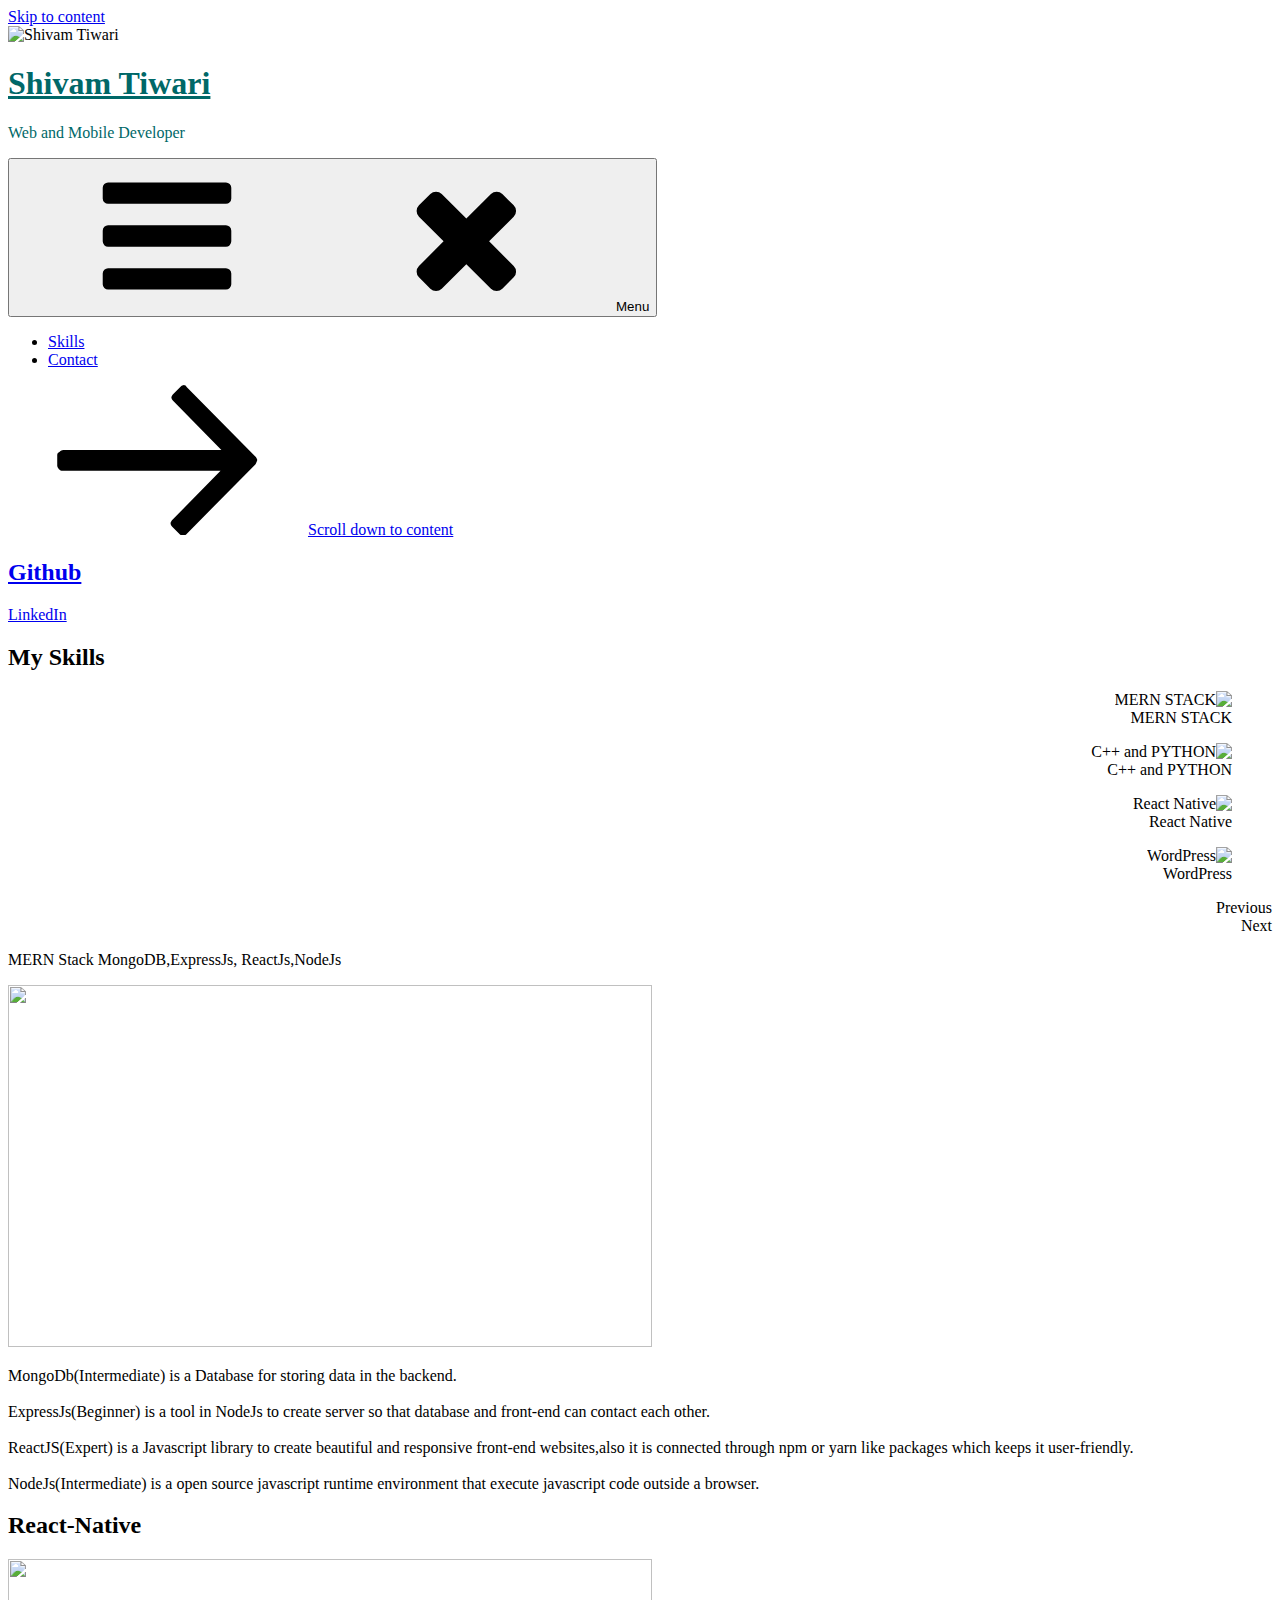
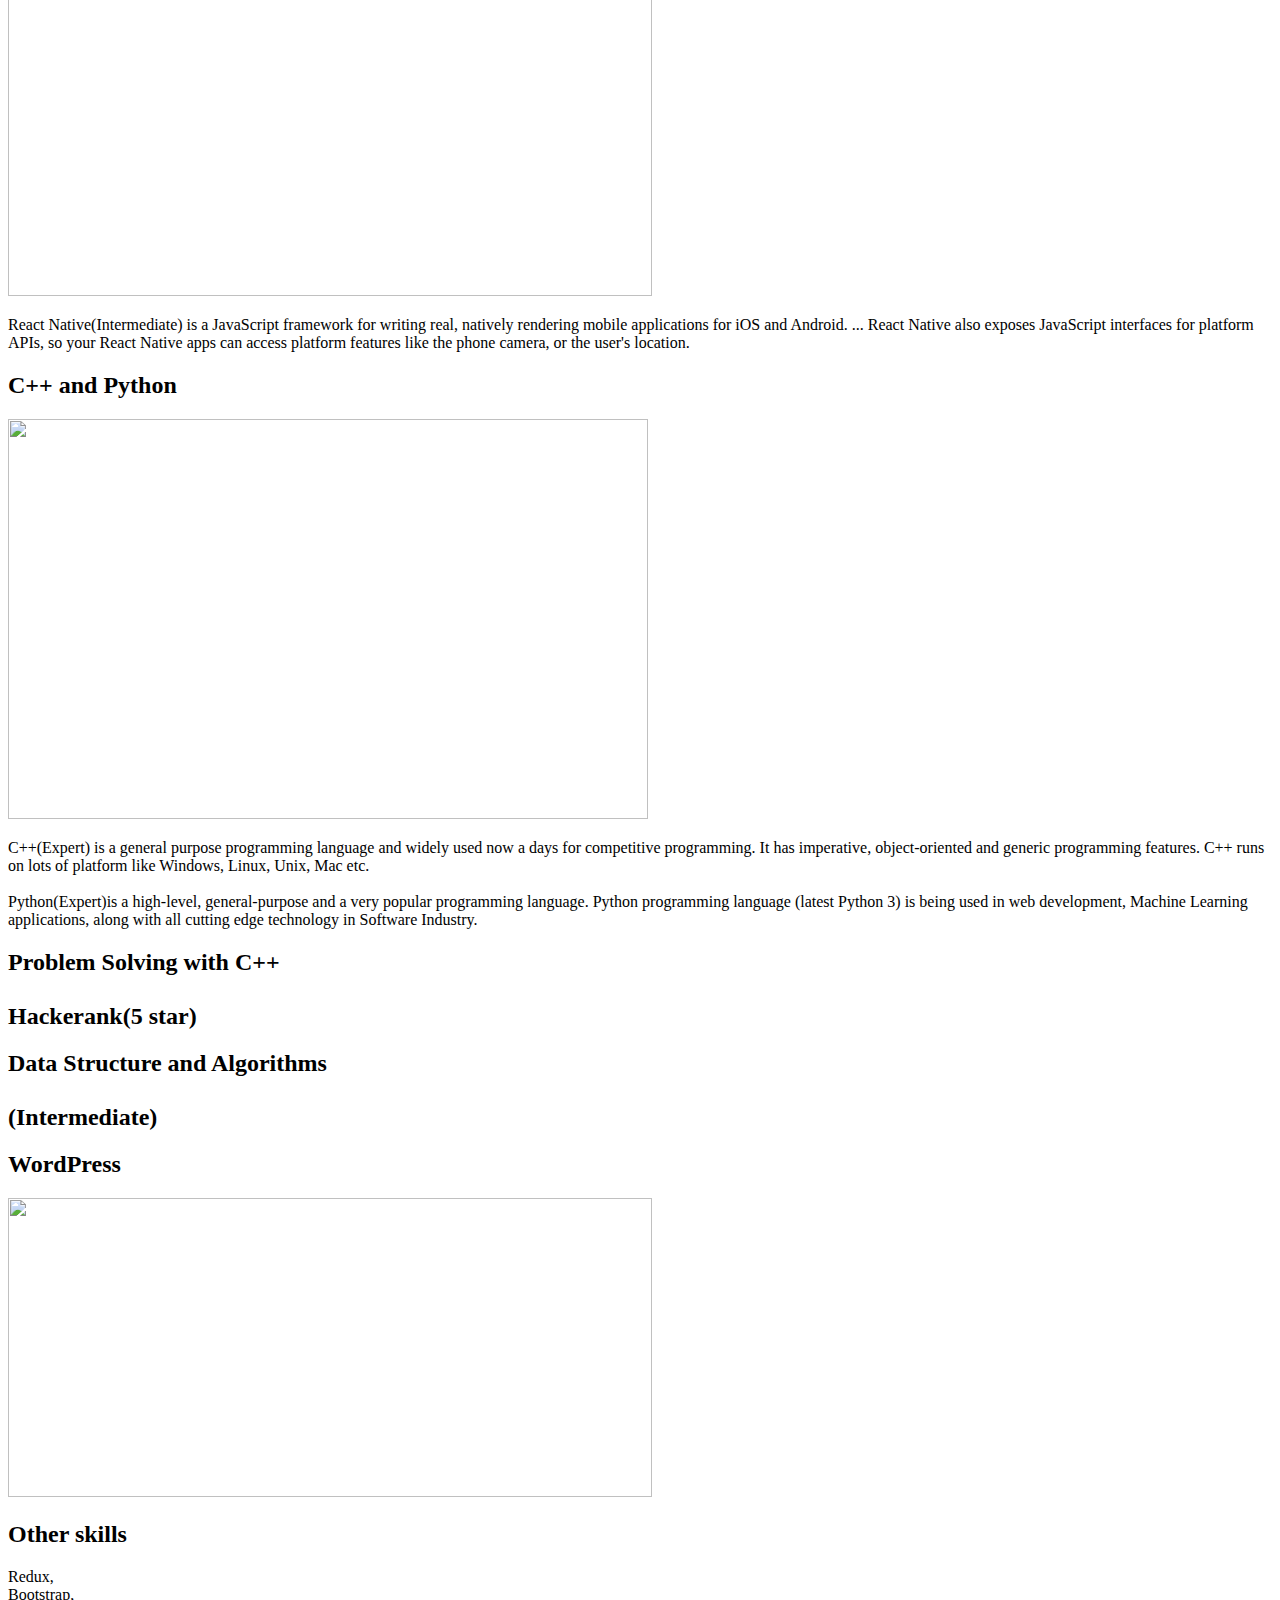
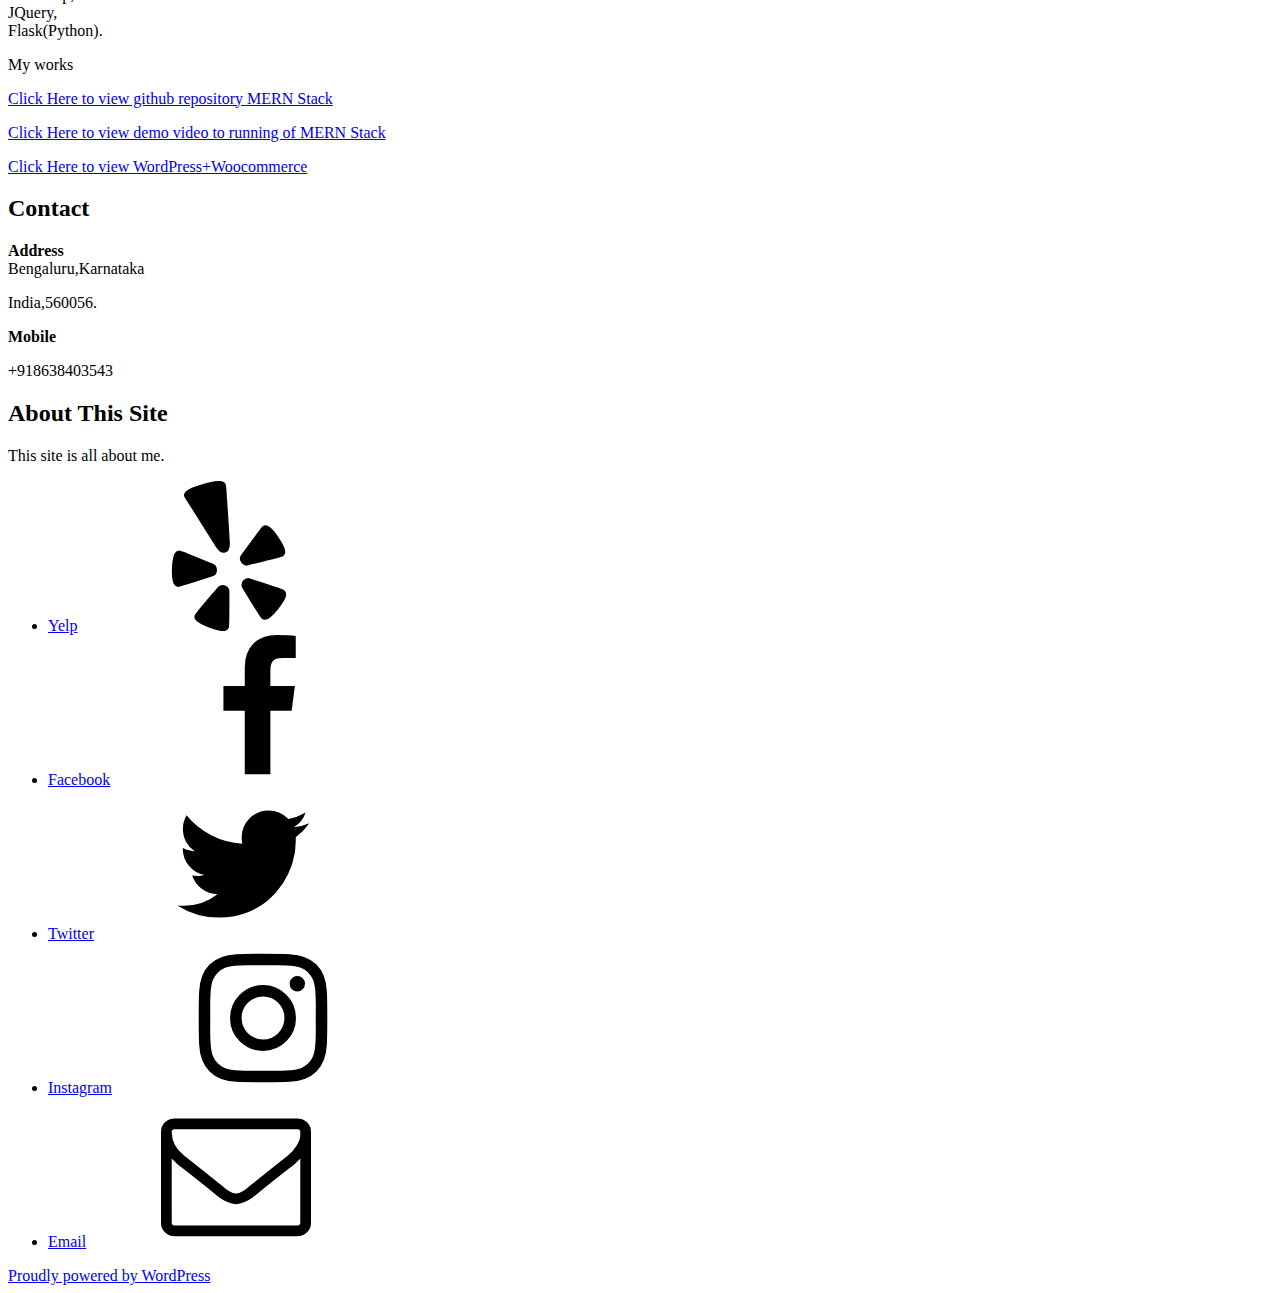
==== index.html @ 7e7c9938 "intial" ====
<!DOCTYPE html>
<html lang="en-US" class="no-js no-svg">
<head>
<meta charset="UTF-8">
<meta name="viewport" content="width=device-width, initial-scale=1">
<link rel="profile" href="http://gmpg.org/xfn/11">

<script>(function(html){html.className = html.className.replace(/\bno-js\b/,'js')})(document.documentElement);</script>
<title>Shivam Tiwari &#8211; Web and Mobile Developer</title>
<link rel='dns-prefetch' href='//fonts.googleapis.com' />
<link rel='dns-prefetch' href='//s.w.org' />
<link href='https://fonts.gstatic.com' crossorigin rel='preconnect' />
<link rel="alternate" type="application/rss+xml" title="Shivam Tiwari &raquo; Feed" href="http://localhost/portfolio/index.php/feed/" />
<link rel="alternate" type="application/rss+xml" title="Shivam Tiwari &raquo; Comments Feed" href="http://localhost/portfolio/index.php/comments/feed/" />
		<script>
			window._wpemojiSettings = {"baseUrl":"https:\/\/s.w.org\/images\/core\/emoji\/12.0.0-1\/72x72\/","ext":".png","svgUrl":"https:\/\/s.w.org\/images\/core\/emoji\/12.0.0-1\/svg\/","svgExt":".svg","source":{"concatemoji":"http:\/\/localhost\/portfolio\/wp-includes\/js\/wp-emoji-release.min.js?ver=5.4.2"}};
			/*! This file is auto-generated */
			!function(e,a,t){var r,n,o,i,p=a.createElement("canvas"),s=p.getContext&&p.getContext("2d");function c(e,t){var a=String.fromCharCode;s.clearRect(0,0,p.width,p.height),s.fillText(a.apply(this,e),0,0);var r=p.toDataURL();return s.clearRect(0,0,p.width,p.height),s.fillText(a.apply(this,t),0,0),r===p.toDataURL()}function l(e){if(!s||!s.fillText)return!1;switch(s.textBaseline="top",s.font="600 32px Arial",e){case"flag":return!c([127987,65039,8205,9895,65039],[127987,65039,8203,9895,65039])&&(!c([55356,56826,55356,56819],[55356,56826,8203,55356,56819])&&!c([55356,57332,56128,56423,56128,56418,56128,56421,56128,56430,56128,56423,56128,56447],[55356,57332,8203,56128,56423,8203,56128,56418,8203,56128,56421,8203,56128,56430,8203,56128,56423,8203,56128,56447]));case"emoji":return!c([55357,56424,55356,57342,8205,55358,56605,8205,55357,56424,55356,57340],[55357,56424,55356,57342,8203,55358,56605,8203,55357,56424,55356,57340])}return!1}function d(e){var t=a.createElement("script");t.src=e,t.defer=t.type="text/javascript",a.getElementsByTagName("head")[0].appendChild(t)}for(i=Array("flag","emoji"),t.supports={everything:!0,everythingExceptFlag:!0},o=0;o<i.length;o++)t.supports[i[o]]=l(i[o]),t.supports.everything=t.supports.everything&&t.supports[i[o]],"flag"!==i[o]&&(t.supports.everythingExceptFlag=t.supports.everythingExceptFlag&&t.supports[i[o]]);t.supports.everythingExceptFlag=t.supports.everythingExceptFlag&&!t.supports.flag,t.DOMReady=!1,t.readyCallback=function(){t.DOMReady=!0},t.supports.everything||(n=function(){t.readyCallback()},a.addEventListener?(a.addEventListener("DOMContentLoaded",n,!1),e.addEventListener("load",n,!1)):(e.attachEvent("onload",n),a.attachEvent("onreadystatechange",function(){"complete"===a.readyState&&t.readyCallback()})),(r=t.source||{}).concatemoji?d(r.concatemoji):r.wpemoji&&r.twemoji&&(d(r.twemoji),d(r.wpemoji)))}(window,document,window._wpemojiSettings);
		</script>
		<style>
img.wp-smiley,
img.emoji {
	display: inline !important;
	border: none !important;
	box-shadow: none !important;
	height: 1em !important;
	width: 1em !important;
	margin: 0 .07em !important;
	vertical-align: -0.1em !important;
	background: none !important;
	padding: 0 !important;
}
</style>
	<link rel='stylesheet' id='wp-block-library-css'  href='http://localhost/portfolio/wp-includes/css/dist/block-library/style.min.css?ver=5.4.2' media='all' />
<link rel='stylesheet' id='wp-block-library-theme-css'  href='http://localhost/portfolio/wp-includes/css/dist/block-library/theme.min.css?ver=5.4.2' media='all' />
<link rel='stylesheet' id='twentyseventeen-fonts-css'  href='https://fonts.googleapis.com/css?family=Libre+Franklin%3A300%2C300i%2C400%2C400i%2C600%2C600i%2C800%2C800i&#038;subset=latin%2Clatin-ext&#038;display=fallback' media='all' />
<link rel='stylesheet' id='twentyseventeen-style-css'  href='http://localhost/portfolio/wp-content/themes/twentyseventeen/style.css?ver=20190507' media='all' />
<link rel='stylesheet' id='twentyseventeen-block-style-css'  href='http://localhost/portfolio/wp-content/themes/twentyseventeen/assets/css/blocks.css?ver=20190105' media='all' />
<link rel='stylesheet' id='twentyseventeen-colors-dark-css'  href='http://localhost/portfolio/wp-content/themes/twentyseventeen/assets/css/colors-dark.css?ver=20190408' media='all' />
<!--[if lt IE 9]>
<link rel='stylesheet' id='twentyseventeen-ie8-css'  href='http://localhost/portfolio/wp-content/themes/twentyseventeen/assets/css/ie8.css?ver=20161202' media='all' />
<![endif]-->
<link rel='stylesheet' id='elementor-icons-css'  href='http://localhost/portfolio/wp-content/plugins/elementor/assets/lib/eicons/css/elementor-icons.min.css?ver=5.7.0' media='all' />
<link rel='stylesheet' id='elementor-animations-css'  href='http://localhost/portfolio/wp-content/plugins/elementor/assets/lib/animations/animations.min.css?ver=2.9.14' media='all' />
<link rel='stylesheet' id='elementor-frontend-css'  href='http://localhost/portfolio/wp-content/plugins/elementor/assets/css/frontend.min.css?ver=2.9.14' media='all' />
<link rel='stylesheet' id='elementor-global-css'  href='http://localhost/portfolio/wp-content/uploads/elementor/css/global.css?ver=1598181920' media='all' />
<link rel='stylesheet' id='elementor-post-42-css'  href='http://localhost/portfolio/wp-content/uploads/elementor/css/post-42.css?ver=1598190165' media='all' />
<link rel='stylesheet' id='google-fonts-1-css'  href='https://fonts.googleapis.com/css?family=Roboto%3A100%2C100italic%2C200%2C200italic%2C300%2C300italic%2C400%2C400italic%2C500%2C500italic%2C600%2C600italic%2C700%2C700italic%2C800%2C800italic%2C900%2C900italic%7CRoboto+Slab%3A100%2C100italic%2C200%2C200italic%2C300%2C300italic%2C400%2C400italic%2C500%2C500italic%2C600%2C600italic%2C700%2C700italic%2C800%2C800italic%2C900%2C900italic%7CRoboto+Condensed%3A100%2C100italic%2C200%2C200italic%2C300%2C300italic%2C400%2C400italic%2C500%2C500italic%2C600%2C600italic%2C700%2C700italic%2C800%2C800italic%2C900%2C900italic&#038;ver=5.4.2' media='all' />
<link rel='stylesheet' id='elementor-icons-shared-0-css'  href='http://localhost/portfolio/wp-content/plugins/elementor/assets/lib/font-awesome/css/fontawesome.min.css?ver=5.12.0' media='all' />
<link rel='stylesheet' id='elementor-icons-fa-brands-css'  href='http://localhost/portfolio/wp-content/plugins/elementor/assets/lib/font-awesome/css/brands.min.css?ver=5.12.0' media='all' />
<link rel='stylesheet' id='elementor-icons-fa-solid-css'  href='http://localhost/portfolio/wp-content/plugins/elementor/assets/lib/font-awesome/css/solid.min.css?ver=5.12.0' media='all' />
<!--[if lt IE 9]>
<script src='http://localhost/portfolio/wp-content/themes/twentyseventeen/assets/js/html5.js?ver=20161020'></script>
<![endif]-->
<script src='http://localhost/portfolio/wp-includes/js/jquery/jquery.js?ver=1.12.4-wp'></script>
<script src='http://localhost/portfolio/wp-includes/js/jquery/jquery-migrate.min.js?ver=1.4.1'></script>
<link rel='https://api.w.org/' href='http://localhost/portfolio/index.php/wp-json/' />
<link rel="EditURI" type="application/rsd+xml" title="RSD" href="http://localhost/portfolio/xmlrpc.php?rsd" />
<link rel="wlwmanifest" type="application/wlwmanifest+xml" href="http://localhost/portfolio/wp-includes/wlwmanifest.xml" /> 
<meta name="generator" content="WordPress 5.4.2" />
<link rel="canonical" href="http://localhost/portfolio/" />
<link rel='shortlink' href='http://localhost/portfolio/' />
<link rel="alternate" type="application/json+oembed" href="http://localhost/portfolio/index.php/wp-json/oembed/1.0/embed?url=http%3A%2F%2Flocalhost%2Fportfolio%2F" />
<link rel="alternate" type="text/xml+oembed" href="http://localhost/portfolio/index.php/wp-json/oembed/1.0/embed?url=http%3A%2F%2Flocalhost%2Fportfolio%2F&#038;format=xml" />
		<style id="twentyseventeen-custom-header-styles" type="text/css">
				.site-title a,
		.colors-dark .site-title a,
		.colors-custom .site-title a,
		body.has-header-image .site-title a,
		body.has-header-video .site-title a,
		body.has-header-image.colors-dark .site-title a,
		body.has-header-video.colors-dark .site-title a,
		body.has-header-image.colors-custom .site-title a,
		body.has-header-video.colors-custom .site-title a,
		.site-description,
		.colors-dark .site-description,
		.colors-custom .site-description,
		body.has-header-image .site-description,
		body.has-header-video .site-description,
		body.has-header-image.colors-dark .site-description,
		body.has-header-video.colors-dark .site-description,
		body.has-header-image.colors-custom .site-description,
		body.has-header-video.colors-custom .site-description {
			color: #006868;
		}
		</style>
		</head>

<body class="home page-template page-template-elementor_header_footer page page-id-42 wp-embed-responsive twentyseventeen-front-page has-header-image page-one-column colors-dark elementor-default elementor-template-full-width elementor-kit-40 elementor-page elementor-page-42">
<div id="page" class="site">
	<a class="skip-link screen-reader-text" href="#content">Skip to content</a>

	<header id="masthead" class="site-header" role="banner">

		<div class="custom-header">

		<div class="custom-header-media">
			<div id="wp-custom-header" class="wp-custom-header"><img src="http://localhost/portfolio/wp-content/uploads/2020/08/cropped-IMG_20200223_072536-scaled-1.jpg" width="2000" height="974" alt="Shivam Tiwari" srcset="http://localhost/portfolio/wp-content/uploads/2020/08/cropped-IMG_20200223_072536-scaled-1.jpg 2000w, http://localhost/portfolio/wp-content/uploads/2020/08/cropped-IMG_20200223_072536-scaled-1-300x146.jpg 300w, http://localhost/portfolio/wp-content/uploads/2020/08/cropped-IMG_20200223_072536-scaled-1-1024x499.jpg 1024w, http://localhost/portfolio/wp-content/uploads/2020/08/cropped-IMG_20200223_072536-scaled-1-768x374.jpg 768w, http://localhost/portfolio/wp-content/uploads/2020/08/cropped-IMG_20200223_072536-scaled-1-1536x748.jpg 1536w" sizes="100vw" /></div>		</div>

	<div class="site-branding">
	<div class="wrap">

		
		<div class="site-branding-text">
							<h1 class="site-title"><a href="http://localhost/portfolio/" rel="home">Shivam Tiwari</a></h1>
			
							<p class="site-description">Web and Mobile Developer</p>
					</div><!-- .site-branding-text -->

		
	</div><!-- .wrap -->
</div><!-- .site-branding -->

</div><!-- .custom-header -->

					<div class="navigation-top">
				<div class="wrap">
					<nav id="site-navigation" class="main-navigation" role="navigation" aria-label="Top Menu">
	<button class="menu-toggle" aria-controls="top-menu" aria-expanded="false">
		<svg class="icon icon-bars" aria-hidden="true" role="img"> <use href="#icon-bars" xlink:href="#icon-bars"></use> </svg><svg class="icon icon-close" aria-hidden="true" role="img"> <use href="#icon-close" xlink:href="#icon-close"></use> </svg>Menu	</button>

	<div class="menu-top-menu-container"><ul id="top-menu" class="menu"><li id="menu-item-66" class="menu-item menu-item-type-post_type menu-item-object-page menu-item-home current-menu-item page_item page-item-42 current_page_item menu-item-66"><a href="http://localhost/portfolio/" aria-current="page">Skills</a></li>
<li id="menu-item-23" class="menu-item menu-item-type-post_type menu-item-object-page menu-item-23"><a href="http://localhost/portfolio/index.php/contact/">Contact</a></li>
</ul></div>
			<a href="#content" class="menu-scroll-down"><svg class="icon icon-arrow-right" aria-hidden="true" role="img"> <use href="#icon-arrow-right" xlink:href="#icon-arrow-right"></use> </svg><span class="screen-reader-text">Scroll down to content</span></a>
	</nav><!-- #site-navigation -->
				</div><!-- .wrap -->
			</div><!-- .navigation-top -->
		
	</header><!-- #masthead -->

	
	<div class="site-content-contain">
		<div id="content" class="site-content">
		<div data-elementor-type="wp-page" data-elementor-id="42" class="elementor elementor-42" data-elementor-settings="[]">
			<div class="elementor-inner">
				<div class="elementor-section-wrap">
							<section class="elementor-element elementor-element-37246e3 elementor-section-boxed elementor-section-height-default elementor-section-height-default elementor-section elementor-top-section" data-id="37246e3" data-element_type="section">
						<div class="elementor-container elementor-column-gap-default">
				<div class="elementor-row">
				<div class="elementor-element elementor-element-d58c8ba elementor-column elementor-col-100 elementor-top-column" data-id="d58c8ba" data-element_type="column">
			<div class="elementor-column-wrap  elementor-element-populated">
					<div class="elementor-widget-wrap">
				<div class="elementor-element elementor-element-aa52dfe elementor-view-default elementor-widget elementor-widget-icon" data-id="aa52dfe" data-element_type="widget" data-widget_type="icon.default">
				<div class="elementor-widget-container">
					<div class="elementor-icon-wrapper">
			<a class="elementor-icon" href="">
			<i aria-hidden="true" class="fab fa-github"></i>			</a>
		</div>
				</div>
				</div>
				<div class="elementor-element elementor-element-aa84a94 elementor-widget elementor-widget-heading" data-id="aa84a94" data-element_type="widget" data-widget_type="heading.default">
				<div class="elementor-widget-container">
			<h2 class="elementor-heading-title elementor-size-default"><a href="https://github.com/tripathi789308" target="_blank">Github</a></h2>		</div>
				</div>
				<div class="elementor-element elementor-element-e8d6d80 elementor-widget elementor-widget-spacer" data-id="e8d6d80" data-element_type="widget" data-widget_type="spacer.default">
				<div class="elementor-widget-container">
					<div class="elementor-spacer">
			<div class="elementor-spacer-inner"></div>
		</div>
				</div>
				</div>
						</div>
			</div>
		</div>
						</div>
			</div>
		</section>
				<section class="elementor-element elementor-element-5d1a095 elementor-section-boxed elementor-section-height-default elementor-section-height-default elementor-section elementor-top-section" data-id="5d1a095" data-element_type="section">
						<div class="elementor-container elementor-column-gap-default">
				<div class="elementor-row">
				<div class="elementor-element elementor-element-30c8275 elementor-column elementor-col-100 elementor-top-column" data-id="30c8275" data-element_type="column">
			<div class="elementor-column-wrap  elementor-element-populated">
					<div class="elementor-widget-wrap">
				<div class="elementor-element elementor-element-e1696a1 elementor-view-default elementor-widget elementor-widget-icon" data-id="e1696a1" data-element_type="widget" data-widget_type="icon.default">
				<div class="elementor-widget-container">
					<div class="elementor-icon-wrapper">
			<a class="elementor-icon" href="https://www.linkedin.com/in/shivam-tiwari-761b4617b/">
			<i aria-hidden="true" class="fab fa-linkedin"></i>			</a>
		</div>
				</div>
				</div>
				<div class="elementor-element elementor-element-3506767 elementor-widget elementor-widget-heading" data-id="3506767" data-element_type="widget" data-widget_type="heading.default">
				<div class="elementor-widget-container">
			<p class="elementor-heading-title elementor-size-default"><a href="https://www.linkedin.com/in/shivam-tiwari-761b4617b/" target="_blank">LinkedIn</a></p>		</div>
				</div>
						</div>
			</div>
		</div>
						</div>
			</div>
		</section>
				<section class="elementor-element elementor-element-351caf5 elementor-section-boxed elementor-section-height-default elementor-section-height-default elementor-section elementor-top-section" data-id="351caf5" data-element_type="section">
						<div class="elementor-container elementor-column-gap-default">
				<div class="elementor-row">
				<div class="elementor-element elementor-element-09bfb35 elementor-column elementor-col-100 elementor-top-column" data-id="09bfb35" data-element_type="column">
			<div class="elementor-column-wrap  elementor-element-populated">
					<div class="elementor-widget-wrap">
				<div class="elementor-element elementor-element-55aa2cd elementor-widget elementor-widget-heading" data-id="55aa2cd" data-element_type="widget" data-widget_type="heading.default">
				<div class="elementor-widget-container">
			<h2 class="elementor-heading-title elementor-size-default">My Skills</h2>		</div>
				</div>
						</div>
			</div>
		</div>
						</div>
			</div>
		</section>
				<section class="elementor-element elementor-element-d1a807d elementor-section-boxed elementor-section-height-default elementor-section-height-default elementor-section elementor-top-section" data-id="d1a807d" data-element_type="section">
						<div class="elementor-container elementor-column-gap-default">
				<div class="elementor-row">
				<div class="elementor-element elementor-element-45fc9a5 elementor-column elementor-col-100 elementor-top-column" data-id="45fc9a5" data-element_type="column">
			<div class="elementor-column-wrap  elementor-element-populated">
					<div class="elementor-widget-wrap">
				<div class="elementor-element elementor-element-e7325ee elementor-arrows-position-inside elementor-widget elementor-widget-image-carousel" data-id="e7325ee" data-element_type="widget" data-settings="{&quot;slides_to_show&quot;:&quot;1&quot;,&quot;autoplay_speed&quot;:3000,&quot;direction&quot;:&quot;rtl&quot;,&quot;navigation&quot;:&quot;arrows&quot;,&quot;pause_on_hover&quot;:&quot;no&quot;,&quot;pause_on_interaction&quot;:&quot;no&quot;,&quot;autoplay&quot;:&quot;yes&quot;,&quot;infinite&quot;:&quot;yes&quot;,&quot;effect&quot;:&quot;slide&quot;,&quot;speed&quot;:500}" data-widget_type="image-carousel.default">
				<div class="elementor-widget-container">
					<div class="elementor-image-carousel-wrapper swiper-container" dir="rtl">
			<div class="elementor-image-carousel swiper-wrapper swiper-image-stretch">
				<div class="swiper-slide"><figure class="swiper-slide-inner"><img class="swiper-slide-image" src="http://localhost/portfolio/wp-content/uploads/2020/08/0_QrGJeWvArCjF2BuV-1024x576.jpg" alt="MERN STACK" /><figcaption class="elementor-image-carousel-caption">MERN STACK</figcaption></figure></div><div class="swiper-slide"><figure class="swiper-slide-inner"><img class="swiper-slide-image" src="http://localhost/portfolio/wp-content/uploads/2020/08/c.png" alt="C++ and PYTHON" /><figcaption class="elementor-image-carousel-caption">C++ and PYTHON</figcaption></figure></div><div class="swiper-slide"><figure class="swiper-slide-inner"><img class="swiper-slide-image" src="http://localhost/portfolio/wp-content/uploads/2020/08/c8150d863e584ed42ccfbdc3f3f1aa3a.jpg" alt="React Native" /><figcaption class="elementor-image-carousel-caption">React Native</figcaption></figure></div><div class="swiper-slide"><figure class="swiper-slide-inner"><img class="swiper-slide-image" src="http://localhost/portfolio/wp-content/uploads/2020/08/woo-1024x475.png" alt="WordPress" /><figcaption class="elementor-image-carousel-caption">WordPress</figcaption></figure></div>			</div>
																<div class="elementor-swiper-button elementor-swiper-button-prev">
						<i class="eicon-chevron-left" aria-hidden="true"></i>
						<span class="elementor-screen-only">Previous</span>
					</div>
					<div class="elementor-swiper-button elementor-swiper-button-next">
						<i class="eicon-chevron-right" aria-hidden="true"></i>
						<span class="elementor-screen-only">Next</span>
					</div>
									</div>
				</div>
				</div>
				<div class="elementor-element elementor-element-73ed254 elementor-widget elementor-widget-spacer" data-id="73ed254" data-element_type="widget" data-widget_type="spacer.default">
				<div class="elementor-widget-container">
					<div class="elementor-spacer">
			<div class="elementor-spacer-inner"></div>
		</div>
				</div>
				</div>
						</div>
			</div>
		</div>
						</div>
			</div>
		</section>
				<section class="elementor-element elementor-element-0f83b65 elementor-section-content-space-evenly elementor-section-boxed elementor-section-height-default elementor-section-height-default elementor-section elementor-top-section" data-id="0f83b65" data-element_type="section">
						<div class="elementor-container elementor-column-gap-wide">
				<div class="elementor-row">
				<div class="elementor-element elementor-element-1d98e58 elementor-column elementor-col-33 elementor-top-column" data-id="1d98e58" data-element_type="column">
			<div class="elementor-column-wrap  elementor-element-populated">
					<div class="elementor-widget-wrap">
				<div class="elementor-element elementor-element-923b575 elementor-widget elementor-widget-heading" data-id="923b575" data-element_type="widget" data-widget_type="heading.default">
				<div class="elementor-widget-container">
			<p class="elementor-heading-title elementor-size-large">MERN Stack
MongoDB,ExpressJs,
ReactJs,NodeJs
</p>		</div>
				</div>
				<div class="elementor-element elementor-element-aa9d72d elementor-widget elementor-widget-spacer" data-id="aa9d72d" data-element_type="widget" data-widget_type="spacer.default">
				<div class="elementor-widget-container">
					<div class="elementor-spacer">
			<div class="elementor-spacer-inner"></div>
		</div>
				</div>
				</div>
				<div class="elementor-element elementor-element-2ca917c elementor-widget elementor-widget-image" data-id="2ca917c" data-element_type="widget" data-widget_type="image.default">
				<div class="elementor-widget-container">
					<div class="elementor-image">
										<img width="644" height="362" src="http://localhost/portfolio/wp-content/uploads/2020/08/0_QrGJeWvArCjF2BuV-1024x576.jpg" class="attachment-large size-large" alt="" srcset="http://localhost/portfolio/wp-content/uploads/2020/08/0_QrGJeWvArCjF2BuV-1024x576.jpg 1024w, http://localhost/portfolio/wp-content/uploads/2020/08/0_QrGJeWvArCjF2BuV-300x169.jpg 300w, http://localhost/portfolio/wp-content/uploads/2020/08/0_QrGJeWvArCjF2BuV-768x432.jpg 768w, http://localhost/portfolio/wp-content/uploads/2020/08/0_QrGJeWvArCjF2BuV-1536x864.jpg 1536w, http://localhost/portfolio/wp-content/uploads/2020/08/0_QrGJeWvArCjF2BuV.jpg 1920w" sizes="100vw" />											</div>
				</div>
				</div>
				<div class="elementor-element elementor-element-a5a737a elementor-widget elementor-widget-spacer" data-id="a5a737a" data-element_type="widget" data-widget_type="spacer.default">
				<div class="elementor-widget-container">
					<div class="elementor-spacer">
			<div class="elementor-spacer-inner"></div>
		</div>
				</div>
				</div>
				<section class="elementor-element elementor-element-794cc8b elementor-section-boxed elementor-section-height-default elementor-section-height-default elementor-section elementor-inner-section" data-id="794cc8b" data-element_type="section">
						<div class="elementor-container elementor-column-gap-default">
				<div class="elementor-row">
				<div class="elementor-element elementor-element-89638cb elementor-column elementor-col-100 elementor-inner-column" data-id="89638cb" data-element_type="column">
			<div class="elementor-column-wrap  elementor-element-populated">
					<div class="elementor-widget-wrap">
				<div class="elementor-element elementor-element-a05b023 elementor-widget elementor-widget-heading" data-id="a05b023" data-element_type="widget" data-widget_type="heading.default">
				<div class="elementor-widget-container">
			<p class="elementor-heading-title elementor-size-default">MongoDb(Intermediate) is a Database for storing data in the backend.<br><br>
ExpressJs(Beginner) is a tool in NodeJs to create server so that database and front-end can contact each other.<br><br>
ReactJS(Expert) is a Javascript library to create beautiful and responsive front-end websites,also it is connected through npm or yarn like packages which keeps it user-friendly.<br><br>NodeJs(Intermediate) is a open source javascript runtime environment that execute javascript code outside a browser.</p>		</div>
				</div>
						</div>
			</div>
		</div>
						</div>
			</div>
		</section>
						</div>
			</div>
		</div>
				<div class="elementor-element elementor-element-d165558 elementor-column elementor-col-33 elementor-top-column" data-id="d165558" data-element_type="column">
			<div class="elementor-column-wrap  elementor-element-populated">
					<div class="elementor-widget-wrap">
				<div class="elementor-element elementor-element-d489a64 elementor-widget elementor-widget-heading" data-id="d489a64" data-element_type="widget" data-widget_type="heading.default">
				<div class="elementor-widget-container">
			<h2 class="elementor-heading-title elementor-size-default">React-Native</h2>		</div>
				</div>
				<div class="elementor-element elementor-element-db2ffba elementor-widget elementor-widget-spacer" data-id="db2ffba" data-element_type="widget" data-widget_type="spacer.default">
				<div class="elementor-widget-container">
					<div class="elementor-spacer">
			<div class="elementor-spacer-inner"></div>
		</div>
				</div>
				</div>
				<div class="elementor-element elementor-element-d254fb7 elementor-widget elementor-widget-image" data-id="d254fb7" data-element_type="widget" data-widget_type="image.default">
				<div class="elementor-widget-container">
					<div class="elementor-image">
										<img width="644" height="337" src="http://localhost/portfolio/wp-content/uploads/2020/08/c8150d863e584ed42ccfbdc3f3f1aa3a.jpg" class="attachment-large size-large" alt="" srcset="http://localhost/portfolio/wp-content/uploads/2020/08/c8150d863e584ed42ccfbdc3f3f1aa3a.jpg 913w, http://localhost/portfolio/wp-content/uploads/2020/08/c8150d863e584ed42ccfbdc3f3f1aa3a-300x157.jpg 300w, http://localhost/portfolio/wp-content/uploads/2020/08/c8150d863e584ed42ccfbdc3f3f1aa3a-768x402.jpg 768w" sizes="100vw" />											</div>
				</div>
				</div>
				<div class="elementor-element elementor-element-a042d95 elementor-widget elementor-widget-spacer" data-id="a042d95" data-element_type="widget" data-widget_type="spacer.default">
				<div class="elementor-widget-container">
					<div class="elementor-spacer">
			<div class="elementor-spacer-inner"></div>
		</div>
				</div>
				</div>
				<div class="elementor-element elementor-element-dce061b elementor-widget elementor-widget-heading" data-id="dce061b" data-element_type="widget" data-widget_type="heading.default">
				<div class="elementor-widget-container">
			<p class="elementor-heading-title elementor-size-default">React Native(Intermediate) is a JavaScript framework for writing real, natively rendering mobile applications for iOS and Android. ... React Native also exposes JavaScript interfaces for platform APIs, so your React Native apps can access platform features like the phone camera, or the user's location.</p>		</div>
				</div>
						</div>
			</div>
		</div>
				<div class="elementor-element elementor-element-ea84304 elementor-column elementor-col-33 elementor-top-column" data-id="ea84304" data-element_type="column">
			<div class="elementor-column-wrap  elementor-element-populated">
					<div class="elementor-widget-wrap">
				<div class="elementor-element elementor-element-5860ba3 elementor-widget elementor-widget-heading" data-id="5860ba3" data-element_type="widget" data-widget_type="heading.default">
				<div class="elementor-widget-container">
			<h2 class="elementor-heading-title elementor-size-default">C++ and Python</h2>		</div>
				</div>
				<div class="elementor-element elementor-element-a648407 elementor-widget elementor-widget-spacer" data-id="a648407" data-element_type="widget" data-widget_type="spacer.default">
				<div class="elementor-widget-container">
					<div class="elementor-spacer">
			<div class="elementor-spacer-inner"></div>
		</div>
				</div>
				</div>
				<div class="elementor-element elementor-element-875b92f elementor-widget elementor-widget-image" data-id="875b92f" data-element_type="widget" data-widget_type="image.default">
				<div class="elementor-widget-container">
					<div class="elementor-image">
										<img width="640" height="400" src="http://localhost/portfolio/wp-content/uploads/2020/08/c.png" class="attachment-large size-large" alt="" srcset="http://localhost/portfolio/wp-content/uploads/2020/08/c.png 640w, http://localhost/portfolio/wp-content/uploads/2020/08/c-300x188.png 300w" sizes="100vw" />											</div>
				</div>
				</div>
				<div class="elementor-element elementor-element-f6a40a2 elementor-widget elementor-widget-spacer" data-id="f6a40a2" data-element_type="widget" data-widget_type="spacer.default">
				<div class="elementor-widget-container">
					<div class="elementor-spacer">
			<div class="elementor-spacer-inner"></div>
		</div>
				</div>
				</div>
				<div class="elementor-element elementor-element-242df96 elementor-widget elementor-widget-heading" data-id="242df96" data-element_type="widget" data-widget_type="heading.default">
				<div class="elementor-widget-container">
			<p class="elementor-heading-title elementor-size-default">C++(Expert) is a general purpose programming language and widely used now a days for competitive programming. It has imperative, object-oriented and generic programming features. C++ runs on lots of platform like Windows, Linux, Unix, Mac etc.
<br></br>
Python(Expert)is a high-level, general-purpose and a very popular programming language. Python programming language (latest Python 3) is being used in web development, Machine Learning applications, along with all cutting edge technology in Software Industry.</p>		</div>
				</div>
						</div>
			</div>
		</div>
						</div>
			</div>
		</section>
				<section class="elementor-element elementor-element-693d6dc elementor-section-boxed elementor-section-height-default elementor-section-height-default elementor-section elementor-top-section" data-id="693d6dc" data-element_type="section">
						<div class="elementor-container elementor-column-gap-default">
				<div class="elementor-row">
				<div class="elementor-element elementor-element-a5058fe elementor-column elementor-col-100 elementor-top-column" data-id="a5058fe" data-element_type="column">
			<div class="elementor-column-wrap  elementor-element-populated">
					<div class="elementor-widget-wrap">
				<div class="elementor-element elementor-element-7c1c5d6 elementor-widget elementor-widget-spacer" data-id="7c1c5d6" data-element_type="widget" data-widget_type="spacer.default">
				<div class="elementor-widget-container">
					<div class="elementor-spacer">
			<div class="elementor-spacer-inner"></div>
		</div>
				</div>
				</div>
						</div>
			</div>
		</div>
						</div>
			</div>
		</section>
				<section class="elementor-element elementor-element-04fadce elementor-section-boxed elementor-section-height-default elementor-section-height-default elementor-section elementor-top-section" data-id="04fadce" data-element_type="section">
						<div class="elementor-container elementor-column-gap-default">
				<div class="elementor-row">
				<div class="elementor-element elementor-element-f62933a elementor-column elementor-col-50 elementor-top-column" data-id="f62933a" data-element_type="column">
			<div class="elementor-column-wrap  elementor-element-populated">
					<div class="elementor-widget-wrap">
				<div class="elementor-element elementor-element-72243e6 elementor-widget elementor-widget-heading" data-id="72243e6" data-element_type="widget" data-widget_type="heading.default">
				<div class="elementor-widget-container">
			<h2 class="elementor-heading-title elementor-size-default">Problem Solving with C++
<br><br>
Hackerank(5 star)
</h2>		</div>
				</div>
						</div>
			</div>
		</div>
				<div class="elementor-element elementor-element-56eb434 elementor-column elementor-col-50 elementor-top-column" data-id="56eb434" data-element_type="column">
			<div class="elementor-column-wrap  elementor-element-populated">
					<div class="elementor-widget-wrap">
				<div class="elementor-element elementor-element-a63e9c8 elementor-widget elementor-widget-heading" data-id="a63e9c8" data-element_type="widget" data-widget_type="heading.default">
				<div class="elementor-widget-container">
			<h2 class="elementor-heading-title elementor-size-default">Data Structure and Algorithms<br><br>
(Intermediate)</h2>		</div>
				</div>
						</div>
			</div>
		</div>
						</div>
			</div>
		</section>
				<section class="elementor-element elementor-element-4d13c13 elementor-section-boxed elementor-section-height-default elementor-section-height-default elementor-section elementor-top-section" data-id="4d13c13" data-element_type="section">
						<div class="elementor-container elementor-column-gap-default">
				<div class="elementor-row">
				<div class="elementor-element elementor-element-9b3c58e elementor-column elementor-col-100 elementor-top-column" data-id="9b3c58e" data-element_type="column">
			<div class="elementor-column-wrap  elementor-element-populated">
					<div class="elementor-widget-wrap">
				<div class="elementor-element elementor-element-db73381 elementor-widget elementor-widget-spacer" data-id="db73381" data-element_type="widget" data-widget_type="spacer.default">
				<div class="elementor-widget-container">
					<div class="elementor-spacer">
			<div class="elementor-spacer-inner"></div>
		</div>
				</div>
				</div>
						</div>
			</div>
		</div>
						</div>
			</div>
		</section>
				<section class="elementor-element elementor-element-dfaee73 elementor-section-boxed elementor-section-height-default elementor-section-height-default elementor-section elementor-top-section" data-id="dfaee73" data-element_type="section">
						<div class="elementor-container elementor-column-gap-default">
				<div class="elementor-row">
				<div class="elementor-element elementor-element-d02873a elementor-column elementor-col-50 elementor-top-column" data-id="d02873a" data-element_type="column">
			<div class="elementor-column-wrap  elementor-element-populated">
					<div class="elementor-widget-wrap">
				<div class="elementor-element elementor-element-2c033b2 elementor-widget elementor-widget-heading" data-id="2c033b2" data-element_type="widget" data-widget_type="heading.default">
				<div class="elementor-widget-container">
			<h2 class="elementor-heading-title elementor-size-default">WordPress</h2>		</div>
				</div>
				<div class="elementor-element elementor-element-a224c1a elementor-widget elementor-widget-image" data-id="a224c1a" data-element_type="widget" data-widget_type="image.default">
				<div class="elementor-widget-container">
					<div class="elementor-image">
										<img width="644" height="299" src="http://localhost/portfolio/wp-content/uploads/2020/08/woo-1024x475.png" class="attachment-large size-large" alt="" srcset="http://localhost/portfolio/wp-content/uploads/2020/08/woo-1024x475.png 1024w, http://localhost/portfolio/wp-content/uploads/2020/08/woo-300x139.png 300w, http://localhost/portfolio/wp-content/uploads/2020/08/woo-768x357.png 768w, http://localhost/portfolio/wp-content/uploads/2020/08/woo.png 1400w" sizes="100vw" />											</div>
				</div>
				</div>
						</div>
			</div>
		</div>
				<div class="elementor-element elementor-element-28020c4 elementor-column elementor-col-50 elementor-top-column" data-id="28020c4" data-element_type="column">
			<div class="elementor-column-wrap  elementor-element-populated">
					<div class="elementor-widget-wrap">
				<div class="elementor-element elementor-element-c3e6ff4 elementor-widget elementor-widget-heading" data-id="c3e6ff4" data-element_type="widget" data-widget_type="heading.default">
				<div class="elementor-widget-container">
			<h2 class="elementor-heading-title elementor-size-default">Other skills </h2>		</div>
				</div>
				<div class="elementor-element elementor-element-c483825 elementor-widget elementor-widget-spacer" data-id="c483825" data-element_type="widget" data-widget_type="spacer.default">
				<div class="elementor-widget-container">
					<div class="elementor-spacer">
			<div class="elementor-spacer-inner"></div>
		</div>
				</div>
				</div>
				<section class="elementor-element elementor-element-96c8d90 elementor-section-boxed elementor-section-height-default elementor-section-height-default elementor-section elementor-inner-section" data-id="96c8d90" data-element_type="section">
						<div class="elementor-container elementor-column-gap-default">
				<div class="elementor-row">
				<div class="elementor-element elementor-element-4351982 elementor-column elementor-col-100 elementor-inner-column" data-id="4351982" data-element_type="column">
			<div class="elementor-column-wrap  elementor-element-populated">
					<div class="elementor-widget-wrap">
				<div class="elementor-element elementor-element-128e54f elementor-widget elementor-widget-heading" data-id="128e54f" data-element_type="widget" data-widget_type="heading.default">
				<div class="elementor-widget-container">
			<p class="elementor-heading-title elementor-size-default">Redux, <br>
Bootstrap,<br>
JQuery,<br>
Flask(Python).</p>		</div>
				</div>
						</div>
			</div>
		</div>
						</div>
			</div>
		</section>
						</div>
			</div>
		</div>
						</div>
			</div>
		</section>
				<section class="elementor-element elementor-element-e5f02df elementor-section-boxed elementor-section-height-default elementor-section-height-default elementor-section elementor-top-section" data-id="e5f02df" data-element_type="section">
						<div class="elementor-container elementor-column-gap-default">
				<div class="elementor-row">
				<div class="elementor-element elementor-element-bd6eab3 elementor-column elementor-col-100 elementor-top-column" data-id="bd6eab3" data-element_type="column">
			<div class="elementor-column-wrap  elementor-element-populated">
					<div class="elementor-widget-wrap">
				<div class="elementor-element elementor-element-5873800 elementor-widget elementor-widget-heading" data-id="5873800" data-element_type="widget" data-widget_type="heading.default">
				<div class="elementor-widget-container">
			<p class="elementor-heading-title elementor-size-default">My works</p>		</div>
				</div>
						</div>
			</div>
		</div>
						</div>
			</div>
		</section>
				<section class="elementor-element elementor-element-3a2095b elementor-section-boxed elementor-section-height-default elementor-section-height-default elementor-section elementor-top-section" data-id="3a2095b" data-element_type="section">
						<div class="elementor-container elementor-column-gap-default">
				<div class="elementor-row">
				<div class="elementor-element elementor-element-830b6f4 elementor-column elementor-col-50 elementor-top-column" data-id="830b6f4" data-element_type="column">
			<div class="elementor-column-wrap  elementor-element-populated">
					<div class="elementor-widget-wrap">
				<div class="elementor-element elementor-element-b0ba614 elementor-view-default elementor-widget elementor-widget-icon" data-id="b0ba614" data-element_type="widget" data-widget_type="icon.default">
				<div class="elementor-widget-container">
					<div class="elementor-icon-wrapper">
			<div class="elementor-icon">
			<i aria-hidden="true" class="fab fa-github-alt"></i>			</div>
		</div>
				</div>
				</div>
						</div>
			</div>
		</div>
				<div class="elementor-element elementor-element-ff188c8 elementor-column elementor-col-50 elementor-top-column" data-id="ff188c8" data-element_type="column">
			<div class="elementor-column-wrap  elementor-element-populated">
					<div class="elementor-widget-wrap">
				<div class="elementor-element elementor-element-e92d832 elementor-widget elementor-widget-heading" data-id="e92d832" data-element_type="widget" data-widget_type="heading.default">
				<div class="elementor-widget-container">
			<p class="elementor-heading-title elementor-size-default"><a href="https://github.com/tripathi789308/Task">Click Here to view github repository MERN Stack</a></p>		</div>
				</div>
				<div class="elementor-element elementor-element-960c14a elementor-widget elementor-widget-heading" data-id="960c14a" data-element_type="widget" data-widget_type="heading.default">
				<div class="elementor-widget-container">
			<p class="elementor-heading-title elementor-size-default"><a href="https://drive.google.com/file/d/1-ArHZXKWNgAjXnAmvzD3hSs71KnWyWyU/view?usp=sharing">Click Here to view demo video to running of MERN Stack</a></p>		</div>
				</div>
						</div>
			</div>
		</div>
						</div>
			</div>
		</section>
				<section class="elementor-element elementor-element-cbd4355 elementor-section-boxed elementor-section-height-default elementor-section-height-default elementor-section elementor-top-section" data-id="cbd4355" data-element_type="section">
						<div class="elementor-container elementor-column-gap-default">
				<div class="elementor-row">
				<div class="elementor-element elementor-element-31fee41 elementor-column elementor-col-50 elementor-top-column" data-id="31fee41" data-element_type="column">
			<div class="elementor-column-wrap  elementor-element-populated">
					<div class="elementor-widget-wrap">
				<div class="elementor-element elementor-element-350dc0c elementor-view-default elementor-widget elementor-widget-icon" data-id="350dc0c" data-element_type="widget" data-widget_type="icon.default">
				<div class="elementor-widget-container">
					<div class="elementor-icon-wrapper">
			<div class="elementor-icon">
			<i aria-hidden="true" class="fas fa-video"></i>			</div>
		</div>
				</div>
				</div>
						</div>
			</div>
		</div>
				<div class="elementor-element elementor-element-8be9acc elementor-column elementor-col-50 elementor-top-column" data-id="8be9acc" data-element_type="column">
			<div class="elementor-column-wrap  elementor-element-populated">
					<div class="elementor-widget-wrap">
				<div class="elementor-element elementor-element-ecb9cb9 elementor-widget elementor-widget-heading" data-id="ecb9cb9" data-element_type="widget" data-widget_type="heading.default">
				<div class="elementor-widget-container">
			<p class="elementor-heading-title elementor-size-default"><a href="https://drive.google.com/file/d/1JJ47_BzjFyy9LSpoUZ7C9QdbN7Oc6WGw/view?usp=sharing">Click Here to view WordPress+Woocommerce</a></p>		</div>
				</div>
						</div>
			</div>
		</div>
						</div>
			</div>
		</section>
						</div>
			</div>
		</div>
		
		</div><!-- #content -->

		<footer id="colophon" class="site-footer" role="contentinfo">
			<div class="wrap">
				

	<aside class="widget-area" role="complementary" aria-label="Footer">
					<div class="widget-column footer-widget-1">
				<section id="text-4" class="widget widget_text"><h2 class="widget-title">Contact</h2>			<div class="textwidget"><p><strong>Address</strong><br />
Bengaluru,Karnataka</p>
<p>India,560056.</p>
<p><strong>Mobile</strong></p>
<p>+918638403543</p>
</div>
		</section>			</div>
						<div class="widget-column footer-widget-2">
				<section id="text-5" class="widget widget_text"><h2 class="widget-title">About This Site</h2>			<div class="textwidget"><p>This site is all about me.</p>
</div>
		</section>			</div>
			</aside><!-- .widget-area -->

					<nav class="social-navigation" role="navigation" aria-label="Footer Social Links Menu">
						<div class="menu-social-links-menu-container"><ul id="menu-social-links-menu" class="social-links-menu"><li id="menu-item-24" class="menu-item menu-item-type-custom menu-item-object-custom menu-item-24"><a href="https://www.yelp.com"><span class="screen-reader-text">Yelp</span><svg class="icon icon-yelp" aria-hidden="true" role="img"> <use href="#icon-yelp" xlink:href="#icon-yelp"></use> </svg></a></li>
<li id="menu-item-25" class="menu-item menu-item-type-custom menu-item-object-custom menu-item-25"><a href="https://www.facebook.com/wordpress"><span class="screen-reader-text">Facebook</span><svg class="icon icon-facebook" aria-hidden="true" role="img"> <use href="#icon-facebook" xlink:href="#icon-facebook"></use> </svg></a></li>
<li id="menu-item-26" class="menu-item menu-item-type-custom menu-item-object-custom menu-item-26"><a href="https://twitter.com/wordpress"><span class="screen-reader-text">Twitter</span><svg class="icon icon-twitter" aria-hidden="true" role="img"> <use href="#icon-twitter" xlink:href="#icon-twitter"></use> </svg></a></li>
<li id="menu-item-27" class="menu-item menu-item-type-custom menu-item-object-custom menu-item-27"><a href="https://www.instagram.com/explore/tags/wordcamp/"><span class="screen-reader-text">Instagram</span><svg class="icon icon-instagram" aria-hidden="true" role="img"> <use href="#icon-instagram" xlink:href="#icon-instagram"></use> </svg></a></li>
<li id="menu-item-28" class="menu-item menu-item-type-custom menu-item-object-custom menu-item-28"><a href="mailto:wordpress@example.com"><span class="screen-reader-text">Email</span><svg class="icon icon-envelope-o" aria-hidden="true" role="img"> <use href="#icon-envelope-o" xlink:href="#icon-envelope-o"></use> </svg></a></li>
</ul></div>					</nav><!-- .social-navigation -->
					<div class="site-info">
		<a href="https://wordpress.org/" class="imprint">
		Proudly powered by WordPress	</a>
</div><!-- .site-info -->
			</div><!-- .wrap -->
		</footer><!-- #colophon -->
	</div><!-- .site-content-contain -->
</div><!-- #page -->
<script>
var twentyseventeenScreenReaderText = {"quote":"<svg class=\"icon icon-quote-right\" aria-hidden=\"true\" role=\"img\"> <use href=\"#icon-quote-right\" xlink:href=\"#icon-quote-right\"><\/use> <\/svg>","expand":"Expand child menu","collapse":"Collapse child menu","icon":"<svg class=\"icon icon-angle-down\" aria-hidden=\"true\" role=\"img\"> <use href=\"#icon-angle-down\" xlink:href=\"#icon-angle-down\"><\/use> <span class=\"svg-fallback icon-angle-down\"><\/span><\/svg>"};
</script>
<script src='http://localhost/portfolio/wp-content/themes/twentyseventeen/assets/js/skip-link-focus-fix.js?ver=20161114'></script>
<script src='http://localhost/portfolio/wp-content/themes/twentyseventeen/assets/js/navigation.js?ver=20161203'></script>
<script src='http://localhost/portfolio/wp-content/themes/twentyseventeen/assets/js/global.js?ver=20190121'></script>
<script src='http://localhost/portfolio/wp-content/themes/twentyseventeen/assets/js/jquery.scrollTo.js?ver=2.1.2'></script>
<script src='http://localhost/portfolio/wp-includes/js/wp-embed.min.js?ver=5.4.2'></script>
<script src='http://localhost/portfolio/wp-content/plugins/elementor/assets/js/frontend-modules.min.js?ver=2.9.14'></script>
<script src='http://localhost/portfolio/wp-includes/js/jquery/ui/position.min.js?ver=1.11.4'></script>
<script src='http://localhost/portfolio/wp-content/plugins/elementor/assets/lib/dialog/dialog.min.js?ver=4.7.6'></script>
<script src='http://localhost/portfolio/wp-content/plugins/elementor/assets/lib/waypoints/waypoints.min.js?ver=4.0.2'></script>
<script src='http://localhost/portfolio/wp-content/plugins/elementor/assets/lib/swiper/swiper.min.js?ver=5.3.6'></script>
<script src='http://localhost/portfolio/wp-content/plugins/elementor/assets/lib/share-link/share-link.min.js?ver=2.9.14'></script>
<script>
var elementorFrontendConfig = {"environmentMode":{"edit":false,"wpPreview":false},"i18n":{"shareOnFacebook":"Share on Facebook","shareOnTwitter":"Share on Twitter","pinIt":"Pin it","downloadImage":"Download image"},"is_rtl":false,"breakpoints":{"xs":0,"sm":480,"md":768,"lg":1025,"xl":1440,"xxl":1600},"version":"2.9.14","urls":{"assets":"http:\/\/localhost\/portfolio\/wp-content\/plugins\/elementor\/assets\/"},"settings":{"page":[],"general":{"elementor_global_image_lightbox":"yes","elementor_lightbox_enable_counter":"yes","elementor_lightbox_enable_fullscreen":"yes","elementor_lightbox_enable_zoom":"yes","elementor_lightbox_enable_share":"yes","elementor_lightbox_title_src":"title","elementor_lightbox_description_src":"description"},"editorPreferences":[]},"post":{"id":42,"title":"Shivam%20Tiwari%20%E2%80%93%20Web%20and%20Mobile%20Developer","excerpt":"","featuredImage":"http:\/\/localhost\/portfolio\/wp-content\/uploads\/2020\/08\/IMG_20200223_061719-scaled.jpg"}};
</script>
<script src='http://localhost/portfolio/wp-content/plugins/elementor/assets/js/frontend.min.js?ver=2.9.14'></script>
<svg style="position: absolute; width: 0; height: 0; overflow: hidden;" version="1.1" xmlns="http://www.w3.org/2000/svg" xmlns:xlink="http://www.w3.org/1999/xlink">
<defs>
<symbol id="icon-behance" viewBox="0 0 37 32">
<path class="path1" d="M33 6.054h-9.125v2.214h9.125v-2.214zM28.5 13.661q-1.607 0-2.607 0.938t-1.107 2.545h7.286q-0.321-3.482-3.571-3.482zM28.786 24.107q1.125 0 2.179-0.571t1.357-1.554h3.946q-1.786 5.482-7.625 5.482-3.821 0-6.080-2.357t-2.259-6.196q0-3.714 2.33-6.17t6.009-2.455q2.464 0 4.295 1.214t2.732 3.196 0.902 4.429q0 0.304-0.036 0.839h-11.75q0 1.982 1.027 3.063t2.973 1.080zM4.946 23.214h5.286q3.661 0 3.661-2.982 0-3.214-3.554-3.214h-5.393v6.196zM4.946 13.625h5.018q1.393 0 2.205-0.652t0.813-2.027q0-2.571-3.393-2.571h-4.643v5.25zM0 4.536h10.607q1.554 0 2.768 0.25t2.259 0.848 1.607 1.723 0.563 2.75q0 3.232-3.071 4.696 2.036 0.571 3.071 2.054t1.036 3.643q0 1.339-0.438 2.438t-1.179 1.848-1.759 1.268-2.161 0.75-2.393 0.232h-10.911v-22.5z"></path>
</symbol>
<symbol id="icon-deviantart" viewBox="0 0 18 32">
<path class="path1" d="M18.286 5.411l-5.411 10.393 0.429 0.554h4.982v7.411h-9.054l-0.786 0.536-2.536 4.875-0.536 0.536h-5.375v-5.411l5.411-10.411-0.429-0.536h-4.982v-7.411h9.054l0.786-0.536 2.536-4.875 0.536-0.536h5.375v5.411z"></path>
</symbol>
<symbol id="icon-medium" viewBox="0 0 32 32">
<path class="path1" d="M10.661 7.518v20.946q0 0.446-0.223 0.759t-0.652 0.313q-0.304 0-0.589-0.143l-8.304-4.161q-0.375-0.179-0.634-0.598t-0.259-0.83v-20.357q0-0.357 0.179-0.607t0.518-0.25q0.25 0 0.786 0.268l9.125 4.571q0.054 0.054 0.054 0.089zM11.804 9.321l9.536 15.464-9.536-4.75v-10.714zM32 9.643v18.821q0 0.446-0.25 0.723t-0.679 0.277-0.839-0.232l-7.875-3.929zM31.946 7.5q0 0.054-4.58 7.491t-5.366 8.705l-6.964-11.321 5.786-9.411q0.304-0.5 0.929-0.5 0.25 0 0.464 0.107l9.661 4.821q0.071 0.036 0.071 0.107z"></path>
</symbol>
<symbol id="icon-slideshare" viewBox="0 0 32 32">
<path class="path1" d="M15.589 13.214q0 1.482-1.134 2.545t-2.723 1.063-2.723-1.063-1.134-2.545q0-1.5 1.134-2.554t2.723-1.054 2.723 1.054 1.134 2.554zM24.554 13.214q0 1.482-1.125 2.545t-2.732 1.063q-1.589 0-2.723-1.063t-1.134-2.545q0-1.5 1.134-2.554t2.723-1.054q1.607 0 2.732 1.054t1.125 2.554zM28.571 16.429v-11.911q0-1.554-0.571-2.205t-1.982-0.652h-19.857q-1.482 0-2.009 0.607t-0.527 2.25v12.018q0.768 0.411 1.58 0.714t1.446 0.5 1.446 0.33 1.268 0.196 1.25 0.071 1.045 0.009 1.009-0.036 0.795-0.036q1.214-0.018 1.696 0.482 0.107 0.107 0.179 0.161 0.464 0.446 1.089 0.911 0.125-1.625 2.107-1.554 0.089 0 0.652 0.027t0.768 0.036 0.813 0.018 0.946-0.018 0.973-0.080 1.089-0.152 1.107-0.241 1.196-0.348 1.205-0.482 1.286-0.616zM31.482 16.339q-2.161 2.661-6.643 4.5 1.5 5.089-0.411 8.304-1.179 2.018-3.268 2.643-1.857 0.571-3.25-0.268-1.536-0.911-1.464-2.929l-0.018-5.821v-0.018q-0.143-0.036-0.438-0.107t-0.42-0.089l-0.018 6.036q0.071 2.036-1.482 2.929-1.411 0.839-3.268 0.268-2.089-0.643-3.25-2.679-1.875-3.214-0.393-8.268-4.482-1.839-6.643-4.5-0.446-0.661-0.071-1.125t1.071 0.018q0.054 0.036 0.196 0.125t0.196 0.143v-12.393q0-1.286 0.839-2.196t2.036-0.911h22.446q1.196 0 2.036 0.911t0.839 2.196v12.393l0.375-0.268q0.696-0.482 1.071-0.018t-0.071 1.125z"></path>
</symbol>
<symbol id="icon-snapchat-ghost" viewBox="0 0 30 32">
<path class="path1" d="M15.143 2.286q2.393-0.018 4.295 1.223t2.92 3.438q0.482 1.036 0.482 3.196 0 0.839-0.161 3.411 0.25 0.125 0.5 0.125 0.321 0 0.911-0.241t0.911-0.241q0.518 0 1 0.321t0.482 0.821q0 0.571-0.563 0.964t-1.232 0.563-1.232 0.518-0.563 0.848q0 0.268 0.214 0.768 0.661 1.464 1.83 2.679t2.58 1.804q0.5 0.214 1.429 0.411 0.5 0.107 0.5 0.625 0 1.25-3.911 1.839-0.125 0.196-0.196 0.696t-0.25 0.83-0.589 0.33q-0.357 0-1.107-0.116t-1.143-0.116q-0.661 0-1.107 0.089-0.571 0.089-1.125 0.402t-1.036 0.679-1.036 0.723-1.357 0.598-1.768 0.241q-0.929 0-1.723-0.241t-1.339-0.598-1.027-0.723-1.036-0.679-1.107-0.402q-0.464-0.089-1.125-0.089-0.429 0-1.17 0.134t-1.045 0.134q-0.446 0-0.625-0.33t-0.25-0.848-0.196-0.714q-3.911-0.589-3.911-1.839 0-0.518 0.5-0.625 0.929-0.196 1.429-0.411 1.393-0.571 2.58-1.804t1.83-2.679q0.214-0.5 0.214-0.768 0-0.5-0.563-0.848t-1.241-0.527-1.241-0.563-0.563-0.938q0-0.482 0.464-0.813t0.982-0.33q0.268 0 0.857 0.232t0.946 0.232q0.321 0 0.571-0.125-0.161-2.536-0.161-3.393 0-2.179 0.482-3.214 1.143-2.446 3.071-3.536t4.714-1.125z"></path>
</symbol>
<symbol id="icon-yelp" viewBox="0 0 27 32">
<path class="path1" d="M13.804 23.554v2.268q-0.018 5.214-0.107 5.446-0.214 0.571-0.911 0.714-0.964 0.161-3.241-0.679t-2.902-1.589q-0.232-0.268-0.304-0.643-0.018-0.214 0.071-0.464 0.071-0.179 0.607-0.839t3.232-3.857q0.018 0 1.071-1.25 0.268-0.339 0.705-0.438t0.884 0.063q0.429 0.179 0.67 0.518t0.223 0.75zM11.143 19.071q-0.054 0.982-0.929 1.25l-2.143 0.696q-4.911 1.571-5.214 1.571-0.625-0.036-0.964-0.643-0.214-0.446-0.304-1.339-0.143-1.357 0.018-2.973t0.536-2.223 1-0.571q0.232 0 3.607 1.375 1.25 0.518 2.054 0.839l1.5 0.607q0.411 0.161 0.634 0.545t0.205 0.866zM25.893 24.375q-0.125 0.964-1.634 2.875t-2.42 2.268q-0.661 0.25-1.125-0.125-0.25-0.179-3.286-5.125l-0.839-1.375q-0.25-0.375-0.205-0.821t0.348-0.821q0.625-0.768 1.482-0.464 0.018 0.018 2.125 0.714 3.625 1.179 4.321 1.42t0.839 0.366q0.5 0.393 0.393 1.089zM13.893 13.089q0.089 1.821-0.964 2.179-1.036 0.304-2.036-1.268l-6.75-10.679q-0.143-0.625 0.339-1.107 0.732-0.768 3.705-1.598t4.009-0.563q0.714 0.179 0.875 0.804 0.054 0.321 0.393 5.455t0.429 6.777zM25.714 15.018q0.054 0.696-0.464 1.054-0.268 0.179-5.875 1.536-1.196 0.268-1.625 0.411l0.018-0.036q-0.411 0.107-0.821-0.071t-0.661-0.571q-0.536-0.839 0-1.554 0.018-0.018 1.339-1.821 2.232-3.054 2.679-3.643t0.607-0.696q0.5-0.339 1.161-0.036 0.857 0.411 2.196 2.384t1.446 2.991v0.054z"></path>
</symbol>
<symbol id="icon-vine" viewBox="0 0 27 32">
<path class="path1" d="M26.732 14.768v3.536q-1.804 0.411-3.536 0.411-1.161 2.429-2.955 4.839t-3.241 3.848-2.286 1.902q-1.429 0.804-2.893-0.054-0.5-0.304-1.080-0.777t-1.518-1.491-1.83-2.295-1.92-3.286-1.884-4.357-1.634-5.616-1.259-6.964h5.054q0.464 3.893 1.25 7.116t1.866 5.661 2.17 4.205 2.5 3.482q3.018-3.018 5.125-7.25-2.536-1.286-3.982-3.929t-1.446-5.946q0-3.429 1.857-5.616t5.071-2.188q3.179 0 4.875 1.884t1.696 5.313q0 2.839-1.036 5.107-0.125 0.018-0.348 0.054t-0.821 0.036-1.125-0.107-1.107-0.455-0.902-0.92q0.554-1.839 0.554-3.286 0-1.554-0.518-2.357t-1.411-0.804q-0.946 0-1.518 0.884t-0.571 2.509q0 3.321 1.875 5.241t4.768 1.92q1.107 0 2.161-0.25z"></path>
</symbol>
<symbol id="icon-vk" viewBox="0 0 35 32">
<path class="path1" d="M34.232 9.286q0.411 1.143-2.679 5.25-0.429 0.571-1.161 1.518-1.393 1.786-1.607 2.339-0.304 0.732 0.25 1.446 0.304 0.375 1.446 1.464h0.018l0.071 0.071q2.518 2.339 3.411 3.946 0.054 0.089 0.116 0.223t0.125 0.473-0.009 0.607-0.446 0.491-1.054 0.223l-4.571 0.071q-0.429 0.089-1-0.089t-0.929-0.393l-0.357-0.214q-0.536-0.375-1.25-1.143t-1.223-1.384-1.089-1.036-1.009-0.277q-0.054 0.018-0.143 0.063t-0.304 0.259-0.384 0.527-0.304 0.929-0.116 1.384q0 0.268-0.063 0.491t-0.134 0.33l-0.071 0.089q-0.321 0.339-0.946 0.393h-2.054q-1.268 0.071-2.607-0.295t-2.348-0.946-1.839-1.179-1.259-1.027l-0.446-0.429q-0.179-0.179-0.491-0.536t-1.277-1.625-1.893-2.696-2.188-3.768-2.33-4.857q-0.107-0.286-0.107-0.482t0.054-0.286l0.071-0.107q0.268-0.339 1.018-0.339l4.893-0.036q0.214 0.036 0.411 0.116t0.286 0.152l0.089 0.054q0.286 0.196 0.429 0.571 0.357 0.893 0.821 1.848t0.732 1.455l0.286 0.518q0.518 1.071 1 1.857t0.866 1.223 0.741 0.688 0.607 0.25 0.482-0.089q0.036-0.018 0.089-0.089t0.214-0.393 0.241-0.839 0.17-1.446 0-2.232q-0.036-0.714-0.161-1.304t-0.25-0.821l-0.107-0.214q-0.446-0.607-1.518-0.768-0.232-0.036 0.089-0.429 0.304-0.339 0.679-0.536 0.946-0.464 4.268-0.429 1.464 0.018 2.411 0.232 0.357 0.089 0.598 0.241t0.366 0.429 0.188 0.571 0.063 0.813-0.018 0.982-0.045 1.259-0.027 1.473q0 0.196-0.018 0.75t-0.009 0.857 0.063 0.723 0.205 0.696 0.402 0.438q0.143 0.036 0.304 0.071t0.464-0.196 0.679-0.616 0.929-1.196 1.214-1.92q1.071-1.857 1.911-4.018 0.071-0.179 0.179-0.313t0.196-0.188l0.071-0.054 0.089-0.045t0.232-0.054 0.357-0.009l5.143-0.036q0.696-0.089 1.143 0.045t0.554 0.295z"></path>
</symbol>
<symbol id="icon-search" viewBox="0 0 30 32">
<path class="path1" d="M20.571 14.857q0-3.304-2.348-5.652t-5.652-2.348-5.652 2.348-2.348 5.652 2.348 5.652 5.652 2.348 5.652-2.348 2.348-5.652zM29.714 29.714q0 0.929-0.679 1.607t-1.607 0.679q-0.964 0-1.607-0.679l-6.125-6.107q-3.196 2.214-7.125 2.214-2.554 0-4.884-0.991t-4.018-2.679-2.679-4.018-0.991-4.884 0.991-4.884 2.679-4.018 4.018-2.679 4.884-0.991 4.884 0.991 4.018 2.679 2.679 4.018 0.991 4.884q0 3.929-2.214 7.125l6.125 6.125q0.661 0.661 0.661 1.607z"></path>
</symbol>
<symbol id="icon-envelope-o" viewBox="0 0 32 32">
<path class="path1" d="M29.714 26.857v-13.714q-0.571 0.643-1.232 1.179-4.786 3.679-7.607 6.036-0.911 0.768-1.482 1.196t-1.545 0.866-1.83 0.438h-0.036q-0.857 0-1.83-0.438t-1.545-0.866-1.482-1.196q-2.821-2.357-7.607-6.036-0.661-0.536-1.232-1.179v13.714q0 0.232 0.17 0.402t0.402 0.17h26.286q0.232 0 0.402-0.17t0.17-0.402zM29.714 8.089v-0.438t-0.009-0.232-0.054-0.223-0.098-0.161-0.161-0.134-0.25-0.045h-26.286q-0.232 0-0.402 0.17t-0.17 0.402q0 3 2.625 5.071 3.446 2.714 7.161 5.661 0.107 0.089 0.625 0.527t0.821 0.67 0.795 0.563 0.902 0.491 0.768 0.161h0.036q0.357 0 0.768-0.161t0.902-0.491 0.795-0.563 0.821-0.67 0.625-0.527q3.714-2.946 7.161-5.661 0.964-0.768 1.795-2.063t0.83-2.348zM32 7.429v19.429q0 1.179-0.839 2.018t-2.018 0.839h-26.286q-1.179 0-2.018-0.839t-0.839-2.018v-19.429q0-1.179 0.839-2.018t2.018-0.839h26.286q1.179 0 2.018 0.839t0.839 2.018z"></path>
</symbol>
<symbol id="icon-close" viewBox="0 0 25 32">
<path class="path1" d="M23.179 23.607q0 0.714-0.5 1.214l-2.429 2.429q-0.5 0.5-1.214 0.5t-1.214-0.5l-5.25-5.25-5.25 5.25q-0.5 0.5-1.214 0.5t-1.214-0.5l-2.429-2.429q-0.5-0.5-0.5-1.214t0.5-1.214l5.25-5.25-5.25-5.25q-0.5-0.5-0.5-1.214t0.5-1.214l2.429-2.429q0.5-0.5 1.214-0.5t1.214 0.5l5.25 5.25 5.25-5.25q0.5-0.5 1.214-0.5t1.214 0.5l2.429 2.429q0.5 0.5 0.5 1.214t-0.5 1.214l-5.25 5.25 5.25 5.25q0.5 0.5 0.5 1.214z"></path>
</symbol>
<symbol id="icon-angle-down" viewBox="0 0 21 32">
<path class="path1" d="M19.196 13.143q0 0.232-0.179 0.411l-8.321 8.321q-0.179 0.179-0.411 0.179t-0.411-0.179l-8.321-8.321q-0.179-0.179-0.179-0.411t0.179-0.411l0.893-0.893q0.179-0.179 0.411-0.179t0.411 0.179l7.018 7.018 7.018-7.018q0.179-0.179 0.411-0.179t0.411 0.179l0.893 0.893q0.179 0.179 0.179 0.411z"></path>
</symbol>
<symbol id="icon-folder-open" viewBox="0 0 34 32">
<path class="path1" d="M33.554 17q0 0.554-0.554 1.179l-6 7.071q-0.768 0.911-2.152 1.545t-2.563 0.634h-19.429q-0.607 0-1.080-0.232t-0.473-0.768q0-0.554 0.554-1.179l6-7.071q0.768-0.911 2.152-1.545t2.563-0.634h19.429q0.607 0 1.080 0.232t0.473 0.768zM27.429 10.857v2.857h-14.857q-1.679 0-3.518 0.848t-2.929 2.134l-6.107 7.179q0-0.071-0.009-0.223t-0.009-0.223v-17.143q0-1.643 1.179-2.821t2.821-1.179h5.714q1.643 0 2.821 1.179t1.179 2.821v0.571h9.714q1.643 0 2.821 1.179t1.179 2.821z"></path>
</symbol>
<symbol id="icon-twitter" viewBox="0 0 30 32">
<path class="path1" d="M28.929 7.286q-1.196 1.75-2.893 2.982 0.018 0.25 0.018 0.75 0 2.321-0.679 4.634t-2.063 4.437-3.295 3.759-4.607 2.607-5.768 0.973q-4.839 0-8.857-2.589 0.625 0.071 1.393 0.071 4.018 0 7.161-2.464-1.875-0.036-3.357-1.152t-2.036-2.848q0.589 0.089 1.089 0.089 0.768 0 1.518-0.196-2-0.411-3.313-1.991t-1.313-3.67v-0.071q1.214 0.679 2.607 0.732-1.179-0.786-1.875-2.054t-0.696-2.75q0-1.571 0.786-2.911 2.161 2.661 5.259 4.259t6.634 1.777q-0.143-0.679-0.143-1.321 0-2.393 1.688-4.080t4.080-1.688q2.5 0 4.214 1.821 1.946-0.375 3.661-1.393-0.661 2.054-2.536 3.179 1.661-0.179 3.321-0.893z"></path>
</symbol>
<symbol id="icon-facebook" viewBox="0 0 19 32">
<path class="path1" d="M17.125 0.214v4.714h-2.804q-1.536 0-2.071 0.643t-0.536 1.929v3.375h5.232l-0.696 5.286h-4.536v13.554h-5.464v-13.554h-4.554v-5.286h4.554v-3.893q0-3.321 1.857-5.152t4.946-1.83q2.625 0 4.071 0.214z"></path>
</symbol>
<symbol id="icon-github" viewBox="0 0 27 32">
<path class="path1" d="M13.714 2.286q3.732 0 6.884 1.839t4.991 4.991 1.839 6.884q0 4.482-2.616 8.063t-6.759 4.955q-0.482 0.089-0.714-0.125t-0.232-0.536q0-0.054 0.009-1.366t0.009-2.402q0-1.732-0.929-2.536 1.018-0.107 1.83-0.321t1.679-0.696 1.446-1.188 0.946-1.875 0.366-2.688q0-2.125-1.411-3.679 0.661-1.625-0.143-3.643-0.5-0.161-1.446 0.196t-1.643 0.786l-0.679 0.429q-1.661-0.464-3.429-0.464t-3.429 0.464q-0.286-0.196-0.759-0.482t-1.491-0.688-1.518-0.241q-0.804 2.018-0.143 3.643-1.411 1.554-1.411 3.679 0 1.518 0.366 2.679t0.938 1.875 1.438 1.196 1.679 0.696 1.83 0.321q-0.696 0.643-0.875 1.839-0.375 0.179-0.804 0.268t-1.018 0.089-1.17-0.384-0.991-1.116q-0.339-0.571-0.866-0.929t-0.884-0.429l-0.357-0.054q-0.375 0-0.518 0.080t-0.089 0.205 0.161 0.25 0.232 0.214l0.125 0.089q0.393 0.179 0.777 0.679t0.563 0.911l0.179 0.411q0.232 0.679 0.786 1.098t1.196 0.536 1.241 0.125 0.991-0.063l0.411-0.071q0 0.679 0.009 1.58t0.009 0.973q0 0.321-0.232 0.536t-0.714 0.125q-4.143-1.375-6.759-4.955t-2.616-8.063q0-3.732 1.839-6.884t4.991-4.991 6.884-1.839zM5.196 21.982q0.054-0.125-0.125-0.214-0.179-0.054-0.232 0.036-0.054 0.125 0.125 0.214 0.161 0.107 0.232-0.036zM5.75 22.589q0.125-0.089-0.036-0.286-0.179-0.161-0.286-0.054-0.125 0.089 0.036 0.286 0.179 0.179 0.286 0.054zM6.286 23.393q0.161-0.125 0-0.339-0.143-0.232-0.304-0.107-0.161 0.089 0 0.321t0.304 0.125zM7.036 24.143q0.143-0.143-0.071-0.339-0.214-0.214-0.357-0.054-0.161 0.143 0.071 0.339 0.214 0.214 0.357 0.054zM8.054 24.589q0.054-0.196-0.232-0.286-0.268-0.071-0.339 0.125t0.232 0.268q0.268 0.107 0.339-0.107zM9.179 24.679q0-0.232-0.304-0.196-0.286 0-0.286 0.196 0 0.232 0.304 0.196 0.286 0 0.286-0.196zM10.214 24.5q-0.036-0.196-0.321-0.161-0.286 0.054-0.25 0.268t0.321 0.143 0.25-0.25z"></path>
</symbol>
<symbol id="icon-bars" viewBox="0 0 27 32">
<path class="path1" d="M27.429 24v2.286q0 0.464-0.339 0.804t-0.804 0.339h-25.143q-0.464 0-0.804-0.339t-0.339-0.804v-2.286q0-0.464 0.339-0.804t0.804-0.339h25.143q0.464 0 0.804 0.339t0.339 0.804zM27.429 14.857v2.286q0 0.464-0.339 0.804t-0.804 0.339h-25.143q-0.464 0-0.804-0.339t-0.339-0.804v-2.286q0-0.464 0.339-0.804t0.804-0.339h25.143q0.464 0 0.804 0.339t0.339 0.804zM27.429 5.714v2.286q0 0.464-0.339 0.804t-0.804 0.339h-25.143q-0.464 0-0.804-0.339t-0.339-0.804v-2.286q0-0.464 0.339-0.804t0.804-0.339h25.143q0.464 0 0.804 0.339t0.339 0.804z"></path>
</symbol>
<symbol id="icon-google-plus" viewBox="0 0 41 32">
<path class="path1" d="M25.661 16.304q0 3.714-1.554 6.616t-4.429 4.536-6.589 1.634q-2.661 0-5.089-1.036t-4.179-2.786-2.786-4.179-1.036-5.089 1.036-5.089 2.786-4.179 4.179-2.786 5.089-1.036q5.107 0 8.768 3.429l-3.554 3.411q-2.089-2.018-5.214-2.018-2.196 0-4.063 1.107t-2.955 3.009-1.089 4.152 1.089 4.152 2.955 3.009 4.063 1.107q1.482 0 2.723-0.411t2.045-1.027 1.402-1.402 0.875-1.482 0.384-1.321h-7.429v-4.5h12.357q0.214 1.125 0.214 2.179zM41.143 14.125v3.75h-3.732v3.732h-3.75v-3.732h-3.732v-3.75h3.732v-3.732h3.75v3.732h3.732z"></path>
</symbol>
<symbol id="icon-linkedin" viewBox="0 0 27 32">
<path class="path1" d="M6.232 11.161v17.696h-5.893v-17.696h5.893zM6.607 5.696q0.018 1.304-0.902 2.179t-2.42 0.875h-0.036q-1.464 0-2.357-0.875t-0.893-2.179q0-1.321 0.92-2.188t2.402-0.866 2.375 0.866 0.911 2.188zM27.429 18.714v10.143h-5.875v-9.464q0-1.875-0.723-2.938t-2.259-1.063q-1.125 0-1.884 0.616t-1.134 1.527q-0.196 0.536-0.196 1.446v9.875h-5.875q0.036-7.125 0.036-11.554t-0.018-5.286l-0.018-0.857h5.875v2.571h-0.036q0.357-0.571 0.732-1t1.009-0.929 1.554-0.777 2.045-0.277q3.054 0 4.911 2.027t1.857 5.938z"></path>
</symbol>
<symbol id="icon-quote-right" viewBox="0 0 30 32">
<path class="path1" d="M13.714 5.714v12.571q0 1.857-0.723 3.545t-1.955 2.92-2.92 1.955-3.545 0.723h-1.143q-0.464 0-0.804-0.339t-0.339-0.804v-2.286q0-0.464 0.339-0.804t0.804-0.339h1.143q1.893 0 3.232-1.339t1.339-3.232v-0.571q0-0.714-0.5-1.214t-1.214-0.5h-4q-1.429 0-2.429-1t-1-2.429v-6.857q0-1.429 1-2.429t2.429-1h6.857q1.429 0 2.429 1t1 2.429zM29.714 5.714v12.571q0 1.857-0.723 3.545t-1.955 2.92-2.92 1.955-3.545 0.723h-1.143q-0.464 0-0.804-0.339t-0.339-0.804v-2.286q0-0.464 0.339-0.804t0.804-0.339h1.143q1.893 0 3.232-1.339t1.339-3.232v-0.571q0-0.714-0.5-1.214t-1.214-0.5h-4q-1.429 0-2.429-1t-1-2.429v-6.857q0-1.429 1-2.429t2.429-1h6.857q1.429 0 2.429 1t1 2.429z"></path>
</symbol>
<symbol id="icon-mail-reply" viewBox="0 0 32 32">
<path class="path1" d="M32 20q0 2.964-2.268 8.054-0.054 0.125-0.188 0.429t-0.241 0.536-0.232 0.393q-0.214 0.304-0.5 0.304-0.268 0-0.42-0.179t-0.152-0.446q0-0.161 0.045-0.473t0.045-0.42q0.089-1.214 0.089-2.196 0-1.804-0.313-3.232t-0.866-2.473-1.429-1.804-1.884-1.241-2.375-0.759-2.75-0.384-3.134-0.107h-4v4.571q0 0.464-0.339 0.804t-0.804 0.339-0.804-0.339l-9.143-9.143q-0.339-0.339-0.339-0.804t0.339-0.804l9.143-9.143q0.339-0.339 0.804-0.339t0.804 0.339 0.339 0.804v4.571h4q12.732 0 15.625 7.196 0.946 2.393 0.946 5.946z"></path>
</symbol>
<symbol id="icon-youtube" viewBox="0 0 27 32">
<path class="path1" d="M17.339 22.214v3.768q0 1.196-0.696 1.196-0.411 0-0.804-0.393v-5.375q0.393-0.393 0.804-0.393 0.696 0 0.696 1.196zM23.375 22.232v0.821h-1.607v-0.821q0-1.214 0.804-1.214t0.804 1.214zM6.125 18.339h1.911v-1.679h-5.571v1.679h1.875v10.161h1.786v-10.161zM11.268 28.5h1.589v-8.821h-1.589v6.75q-0.536 0.75-1.018 0.75-0.321 0-0.375-0.375-0.018-0.054-0.018-0.625v-6.5h-1.589v6.982q0 0.875 0.143 1.304 0.214 0.661 1.036 0.661 0.857 0 1.821-1.089v0.964zM18.929 25.857v-3.518q0-1.304-0.161-1.768-0.304-1-1.268-1-0.893 0-1.661 0.964v-3.875h-1.589v11.839h1.589v-0.857q0.804 0.982 1.661 0.982 0.964 0 1.268-0.982 0.161-0.482 0.161-1.786zM24.964 25.679v-0.232h-1.625q0 0.911-0.036 1.089-0.125 0.643-0.714 0.643-0.821 0-0.821-1.232v-1.554h3.196v-1.839q0-1.411-0.482-2.071-0.696-0.911-1.893-0.911-1.214 0-1.911 0.911-0.5 0.661-0.5 2.071v3.089q0 1.411 0.518 2.071 0.696 0.911 1.929 0.911 1.286 0 1.929-0.946 0.321-0.482 0.375-0.964 0.036-0.161 0.036-1.036zM14.107 9.375v-3.75q0-1.232-0.768-1.232t-0.768 1.232v3.75q0 1.25 0.768 1.25t0.768-1.25zM26.946 22.786q0 4.179-0.464 6.25-0.25 1.054-1.036 1.768t-1.821 0.821q-3.286 0.375-9.911 0.375t-9.911-0.375q-1.036-0.107-1.83-0.821t-1.027-1.768q-0.464-2-0.464-6.25 0-4.179 0.464-6.25 0.25-1.054 1.036-1.768t1.839-0.839q3.268-0.357 9.893-0.357t9.911 0.357q1.036 0.125 1.83 0.839t1.027 1.768q0.464 2 0.464 6.25zM9.125 0h1.821l-2.161 7.125v4.839h-1.786v-4.839q-0.25-1.321-1.089-3.786-0.661-1.839-1.161-3.339h1.893l1.268 4.696zM15.732 5.946v3.125q0 1.446-0.5 2.107-0.661 0.911-1.893 0.911-1.196 0-1.875-0.911-0.5-0.679-0.5-2.107v-3.125q0-1.429 0.5-2.089 0.679-0.911 1.875-0.911 1.232 0 1.893 0.911 0.5 0.661 0.5 2.089zM21.714 3.054v8.911h-1.625v-0.982q-0.946 1.107-1.839 1.107-0.821 0-1.054-0.661-0.143-0.429-0.143-1.339v-7.036h1.625v6.554q0 0.589 0.018 0.625 0.054 0.393 0.375 0.393 0.482 0 1.018-0.768v-6.804h1.625z"></path>
</symbol>
<symbol id="icon-dropbox" viewBox="0 0 32 32">
<path class="path1" d="M7.179 12.625l8.821 5.446-6.107 5.089-8.75-5.696zM24.786 22.536v1.929l-8.75 5.232v0.018l-0.018-0.018-0.018 0.018v-0.018l-8.732-5.232v-1.929l2.625 1.714 6.107-5.071v-0.036l0.018 0.018 0.018-0.018v0.036l6.125 5.071zM9.893 2.107l6.107 5.089-8.821 5.429-6.036-4.821zM24.821 12.625l6.036 4.839-8.732 5.696-6.125-5.089zM22.125 2.107l8.732 5.696-6.036 4.821-8.821-5.429z"></path>
</symbol>
<symbol id="icon-instagram" viewBox="0 0 27 32">
<path class="path1" d="M18.286 16q0-1.893-1.339-3.232t-3.232-1.339-3.232 1.339-1.339 3.232 1.339 3.232 3.232 1.339 3.232-1.339 1.339-3.232zM20.75 16q0 2.929-2.054 4.982t-4.982 2.054-4.982-2.054-2.054-4.982 2.054-4.982 4.982-2.054 4.982 2.054 2.054 4.982zM22.679 8.679q0 0.679-0.482 1.161t-1.161 0.482-1.161-0.482-0.482-1.161 0.482-1.161 1.161-0.482 1.161 0.482 0.482 1.161zM13.714 4.75q-0.125 0-1.366-0.009t-1.884 0-1.723 0.054-1.839 0.179-1.277 0.33q-0.893 0.357-1.571 1.036t-1.036 1.571q-0.196 0.518-0.33 1.277t-0.179 1.839-0.054 1.723 0 1.884 0.009 1.366-0.009 1.366 0 1.884 0.054 1.723 0.179 1.839 0.33 1.277q0.357 0.893 1.036 1.571t1.571 1.036q0.518 0.196 1.277 0.33t1.839 0.179 1.723 0.054 1.884 0 1.366-0.009 1.366 0.009 1.884 0 1.723-0.054 1.839-0.179 1.277-0.33q0.893-0.357 1.571-1.036t1.036-1.571q0.196-0.518 0.33-1.277t0.179-1.839 0.054-1.723 0-1.884-0.009-1.366 0.009-1.366 0-1.884-0.054-1.723-0.179-1.839-0.33-1.277q-0.357-0.893-1.036-1.571t-1.571-1.036q-0.518-0.196-1.277-0.33t-1.839-0.179-1.723-0.054-1.884 0-1.366 0.009zM27.429 16q0 4.089-0.089 5.661-0.179 3.714-2.214 5.75t-5.75 2.214q-1.571 0.089-5.661 0.089t-5.661-0.089q-3.714-0.179-5.75-2.214t-2.214-5.75q-0.089-1.571-0.089-5.661t0.089-5.661q0.179-3.714 2.214-5.75t5.75-2.214q1.571-0.089 5.661-0.089t5.661 0.089q3.714 0.179 5.75 2.214t2.214 5.75q0.089 1.571 0.089 5.661z"></path>
</symbol>
<symbol id="icon-flickr" viewBox="0 0 27 32">
<path class="path1" d="M22.286 2.286q2.125 0 3.634 1.509t1.509 3.634v17.143q0 2.125-1.509 3.634t-3.634 1.509h-17.143q-2.125 0-3.634-1.509t-1.509-3.634v-17.143q0-2.125 1.509-3.634t3.634-1.509h17.143zM12.464 16q0-1.571-1.107-2.679t-2.679-1.107-2.679 1.107-1.107 2.679 1.107 2.679 2.679 1.107 2.679-1.107 1.107-2.679zM22.536 16q0-1.571-1.107-2.679t-2.679-1.107-2.679 1.107-1.107 2.679 1.107 2.679 2.679 1.107 2.679-1.107 1.107-2.679z"></path>
</symbol>
<symbol id="icon-tumblr" viewBox="0 0 19 32">
<path class="path1" d="M16.857 23.732l1.429 4.232q-0.411 0.625-1.982 1.179t-3.161 0.571q-1.857 0.036-3.402-0.464t-2.545-1.321-1.696-1.893-0.991-2.143-0.295-2.107v-9.714h-3v-3.839q1.286-0.464 2.304-1.241t1.625-1.607 1.036-1.821 0.607-1.768 0.268-1.58q0.018-0.089 0.080-0.152t0.134-0.063h4.357v7.571h5.946v4.5h-5.964v9.25q0 0.536 0.116 1t0.402 0.938 0.884 0.741 1.455 0.25q1.393-0.036 2.393-0.518z"></path>
</symbol>
<symbol id="icon-dockerhub" viewBox="0 0 24 28">
<path class="path1" d="M1.597 10.257h2.911v2.83H1.597v-2.83zm3.573 0h2.91v2.83H5.17v-2.83zm0-3.627h2.91v2.829H5.17V6.63zm3.57 3.627h2.912v2.83H8.74v-2.83zm0-3.627h2.912v2.829H8.74V6.63zm3.573 3.627h2.911v2.83h-2.911v-2.83zm0-3.627h2.911v2.829h-2.911V6.63zm3.572 3.627h2.911v2.83h-2.911v-2.83zM12.313 3h2.911v2.83h-2.911V3zm-6.65 14.173c-.449 0-.812.354-.812.788 0 .435.364.788.812.788.447 0 .811-.353.811-.788 0-.434-.363-.788-.811-.788"></path>
<path class="path2" d="M28.172 11.721c-.978-.549-2.278-.624-3.388-.306-.136-1.146-.91-2.149-1.83-2.869l-.366-.286-.307.345c-.618.692-.8 1.845-.718 2.73.063.651.273 1.312.685 1.834-.313.183-.668.328-.985.434-.646.212-1.347.33-2.028.33H.083l-.042.429c-.137 1.432.065 2.866.674 4.173l.262.519.03.048c1.8 2.973 4.963 4.225 8.41 4.225 6.672 0 12.174-2.896 14.702-9.015 1.689.085 3.417-.4 4.243-1.968l.211-.4-.401-.223zM5.664 19.458c-.85 0-1.542-.671-1.542-1.497 0-.825.691-1.498 1.541-1.498.849 0 1.54.672 1.54 1.497s-.69 1.498-1.539 1.498z"></path>
</symbol>
<symbol id="icon-dribbble" viewBox="0 0 27 32">
<path class="path1" d="M18.286 26.786q-0.75-4.304-2.5-8.893h-0.036l-0.036 0.018q-0.286 0.107-0.768 0.295t-1.804 0.875-2.446 1.464-2.339 2.045-1.839 2.643l-0.268-0.196q3.286 2.679 7.464 2.679 2.357 0 4.571-0.929zM14.982 15.946q-0.375-0.875-0.946-1.982-5.554 1.661-12.018 1.661-0.018 0.125-0.018 0.375 0 2.214 0.786 4.223t2.214 3.598q0.893-1.589 2.205-2.973t2.545-2.223 2.33-1.446 1.777-0.857l0.661-0.232q0.071-0.018 0.232-0.063t0.232-0.080zM13.071 12.161q-2.143-3.804-4.357-6.75-2.464 1.161-4.179 3.321t-2.286 4.857q5.393 0 10.821-1.429zM25.286 17.857q-3.75-1.071-7.304-0.518 1.554 4.268 2.286 8.375 1.982-1.339 3.304-3.384t1.714-4.473zM10.911 4.625q-0.018 0-0.036 0.018 0.018-0.018 0.036-0.018zM21.446 7.214q-3.304-2.929-7.732-2.929-1.357 0-2.768 0.339 2.339 3.036 4.393 6.821 1.232-0.464 2.321-1.080t1.723-1.098 1.17-1.018 0.67-0.723zM25.429 15.875q-0.054-4.143-2.661-7.321l-0.018 0.018q-0.161 0.214-0.339 0.438t-0.777 0.795-1.268 1.080-1.786 1.161-2.348 1.152q0.446 0.946 0.786 1.696 0.036 0.107 0.116 0.313t0.134 0.295q0.643-0.089 1.33-0.125t1.313-0.036 1.232 0.027 1.143 0.071 1.009 0.098 0.857 0.116 0.652 0.107 0.446 0.080zM27.429 16q0 3.732-1.839 6.884t-4.991 4.991-6.884 1.839-6.884-1.839-4.991-4.991-1.839-6.884 1.839-6.884 4.991-4.991 6.884-1.839 6.884 1.839 4.991 4.991 1.839 6.884z"></path>
</symbol>
<symbol id="icon-skype" viewBox="0 0 27 32">
<path class="path1" d="M20.946 18.982q0-0.893-0.348-1.634t-0.866-1.223-1.304-0.875-1.473-0.607-1.563-0.411l-1.857-0.429q-0.536-0.125-0.786-0.188t-0.625-0.205-0.536-0.286-0.295-0.375-0.134-0.536q0-1.375 2.571-1.375 0.768 0 1.375 0.214t0.964 0.509 0.679 0.598 0.714 0.518 0.857 0.214q0.839 0 1.348-0.571t0.509-1.375q0-0.982-1-1.777t-2.536-1.205-3.25-0.411q-1.214 0-2.357 0.277t-2.134 0.839-1.589 1.554-0.598 2.295q0 1.089 0.339 1.902t1 1.348 1.429 0.866 1.839 0.58l2.607 0.643q1.607 0.393 2 0.643 0.571 0.357 0.571 1.071 0 0.696-0.714 1.152t-1.875 0.455q-0.911 0-1.634-0.286t-1.161-0.688-0.813-0.804-0.821-0.688-0.964-0.286q-0.893 0-1.348 0.536t-0.455 1.339q0 1.643 2.179 2.813t5.196 1.17q1.304 0 2.5-0.33t2.188-0.955 1.58-1.67 0.589-2.348zM27.429 22.857q0 2.839-2.009 4.848t-4.848 2.009q-2.321 0-4.179-1.429-1.375 0.286-2.679 0.286-2.554 0-4.884-0.991t-4.018-2.679-2.679-4.018-0.991-4.884q0-1.304 0.286-2.679-1.429-1.857-1.429-4.179 0-2.839 2.009-4.848t4.848-2.009q2.321 0 4.179 1.429 1.375-0.286 2.679-0.286 2.554 0 4.884 0.991t4.018 2.679 2.679 4.018 0.991 4.884q0 1.304-0.286 2.679 1.429 1.857 1.429 4.179z"></path>
</symbol>
<symbol id="icon-foursquare" viewBox="0 0 23 32">
<path class="path1" d="M17.857 7.75l0.661-3.464q0.089-0.411-0.161-0.714t-0.625-0.304h-12.714q-0.411 0-0.688 0.304t-0.277 0.661v19.661q0 0.125 0.107 0.018l5.196-6.286q0.411-0.464 0.679-0.598t0.857-0.134h4.268q0.393 0 0.661-0.259t0.321-0.527q0.429-2.321 0.661-3.411 0.071-0.375-0.205-0.714t-0.652-0.339h-5.25q-0.518 0-0.857-0.339t-0.339-0.857v-0.75q0-0.518 0.339-0.848t0.857-0.33h6.179q0.321 0 0.625-0.241t0.357-0.527zM21.911 3.786q-0.268 1.304-0.955 4.759t-1.241 6.25-0.625 3.098q-0.107 0.393-0.161 0.58t-0.25 0.58-0.438 0.589-0.688 0.375-1.036 0.179h-4.839q-0.232 0-0.393 0.179-0.143 0.161-7.607 8.821-0.393 0.446-1.045 0.509t-0.866-0.098q-0.982-0.393-0.982-1.75v-25.179q0-0.982 0.679-1.83t2.143-0.848h15.857q1.696 0 2.268 0.946t0.179 2.839zM21.911 3.786l-2.821 14.107q0.071-0.304 0.625-3.098t1.241-6.25 0.955-4.759z"></path>
</symbol>
<symbol id="icon-wordpress" viewBox="0 0 32 32">
<path class="path1" d="M2.268 16q0-2.911 1.196-5.589l6.554 17.946q-3.5-1.696-5.625-5.018t-2.125-7.339zM25.268 15.304q0 0.339-0.045 0.688t-0.179 0.884-0.205 0.786-0.313 1.054-0.313 1.036l-1.357 4.571-4.964-14.75q0.821-0.054 1.571-0.143 0.339-0.036 0.464-0.33t-0.045-0.554-0.509-0.241l-3.661 0.179q-1.339-0.018-3.607-0.179-0.214-0.018-0.366 0.089t-0.205 0.268-0.027 0.33 0.161 0.295 0.348 0.143l1.429 0.143 2.143 5.857-3 9-5-14.857q0.821-0.054 1.571-0.143 0.339-0.036 0.464-0.33t-0.045-0.554-0.509-0.241l-3.661 0.179q-0.125 0-0.411-0.009t-0.464-0.009q1.875-2.857 4.902-4.527t6.563-1.67q2.625 0 5.009 0.946t4.259 2.661h-0.179q-0.982 0-1.643 0.723t-0.661 1.705q0 0.214 0.036 0.429t0.071 0.384 0.143 0.411 0.161 0.375 0.214 0.402 0.223 0.375 0.259 0.429 0.25 0.411q1.125 1.911 1.125 3.786zM16.232 17.196l4.232 11.554q0.018 0.107 0.089 0.196-2.25 0.786-4.554 0.786-2 0-3.875-0.571zM28.036 9.411q1.696 3.107 1.696 6.589 0 3.732-1.857 6.884t-4.982 4.973l4.196-12.107q1.054-3.018 1.054-4.929 0-0.75-0.107-1.411zM16 0q3.25 0 6.214 1.268t5.107 3.411 3.411 5.107 1.268 6.214-1.268 6.214-3.411 5.107-5.107 3.411-6.214 1.268-6.214-1.268-5.107-3.411-3.411-5.107-1.268-6.214 1.268-6.214 3.411-5.107 5.107-3.411 6.214-1.268zM16 31.268q3.089 0 5.92-1.214t4.875-3.259 3.259-4.875 1.214-5.92-1.214-5.92-3.259-4.875-4.875-3.259-5.92-1.214-5.92 1.214-4.875 3.259-3.259 4.875-1.214 5.92 1.214 5.92 3.259 4.875 4.875 3.259 5.92 1.214z"></path>
</symbol>
<symbol id="icon-stumbleupon" viewBox="0 0 34 32">
<path class="path1" d="M18.964 12.714v-2.107q0-0.75-0.536-1.286t-1.286-0.536-1.286 0.536-0.536 1.286v10.929q0 3.125-2.25 5.339t-5.411 2.214q-3.179 0-5.42-2.241t-2.241-5.42v-4.75h5.857v4.679q0 0.768 0.536 1.295t1.286 0.527 1.286-0.527 0.536-1.295v-11.071q0-3.054 2.259-5.214t5.384-2.161q3.143 0 5.393 2.179t2.25 5.25v2.429l-3.482 1.036zM28.429 16.679h5.857v4.75q0 3.179-2.241 5.42t-5.42 2.241q-3.161 0-5.411-2.223t-2.25-5.366v-4.786l2.339 1.089 3.482-1.036v4.821q0 0.75 0.536 1.277t1.286 0.527 1.286-0.527 0.536-1.277v-4.911z"></path>
</symbol>
<symbol id="icon-digg" viewBox="0 0 37 32">
<path class="path1" d="M5.857 5.036h3.643v17.554h-9.5v-12.446h5.857v-5.107zM5.857 19.661v-6.589h-2.196v6.589h2.196zM10.964 10.143v12.446h3.661v-12.446h-3.661zM10.964 5.036v3.643h3.661v-3.643h-3.661zM16.089 10.143h9.518v16.821h-9.518v-2.911h5.857v-1.464h-5.857v-12.446zM21.946 19.661v-6.589h-2.196v6.589h2.196zM27.071 10.143h9.5v16.821h-9.5v-2.911h5.839v-1.464h-5.839v-12.446zM32.911 19.661v-6.589h-2.196v6.589h2.196z"></path>
</symbol>
<symbol id="icon-spotify" viewBox="0 0 27 32">
<path class="path1" d="M20.125 21.607q0-0.571-0.536-0.911-3.446-2.054-7.982-2.054-2.375 0-5.125 0.607-0.75 0.161-0.75 0.929 0 0.357 0.241 0.616t0.634 0.259q0.089 0 0.661-0.143 2.357-0.482 4.339-0.482 4.036 0 7.089 1.839 0.339 0.196 0.589 0.196 0.339 0 0.589-0.241t0.25-0.616zM21.839 17.768q0-0.714-0.625-1.089-4.232-2.518-9.786-2.518-2.732 0-5.411 0.75-0.857 0.232-0.857 1.143 0 0.446 0.313 0.759t0.759 0.313q0.125 0 0.661-0.143 2.179-0.589 4.482-0.589 4.982 0 8.714 2.214 0.429 0.232 0.679 0.232 0.446 0 0.759-0.313t0.313-0.759zM23.768 13.339q0-0.839-0.714-1.25-2.25-1.304-5.232-1.973t-6.125-0.67q-3.643 0-6.5 0.839-0.411 0.125-0.688 0.455t-0.277 0.866q0 0.554 0.366 0.929t0.92 0.375q0.196 0 0.714-0.143 2.375-0.661 5.482-0.661 2.839 0 5.527 0.607t4.527 1.696q0.375 0.214 0.714 0.214 0.518 0 0.902-0.366t0.384-0.92zM27.429 16q0 3.732-1.839 6.884t-4.991 4.991-6.884 1.839-6.884-1.839-4.991-4.991-1.839-6.884 1.839-6.884 4.991-4.991 6.884-1.839 6.884 1.839 4.991 4.991 1.839 6.884z"></path>
</symbol>
<symbol id="icon-soundcloud" viewBox="0 0 41 32">
<path class="path1" d="M14 24.5l0.286-4.304-0.286-9.339q-0.018-0.179-0.134-0.304t-0.295-0.125q-0.161 0-0.286 0.125t-0.125 0.304l-0.25 9.339 0.25 4.304q0.018 0.179 0.134 0.295t0.277 0.116q0.393 0 0.429-0.411zM19.286 23.982l0.196-3.768-0.214-10.464q0-0.286-0.232-0.429-0.143-0.089-0.286-0.089t-0.286 0.089q-0.232 0.143-0.232 0.429l-0.018 0.107-0.179 10.339q0 0.018 0.196 4.214v0.018q0 0.179 0.107 0.304 0.161 0.196 0.411 0.196 0.196 0 0.357-0.161 0.161-0.125 0.161-0.357zM0.625 17.911l0.357 2.286-0.357 2.25q-0.036 0.161-0.161 0.161t-0.161-0.161l-0.304-2.25 0.304-2.286q0.036-0.161 0.161-0.161t0.161 0.161zM2.161 16.5l0.464 3.696-0.464 3.625q-0.036 0.161-0.179 0.161-0.161 0-0.161-0.179l-0.411-3.607 0.411-3.696q0-0.161 0.161-0.161 0.143 0 0.179 0.161zM3.804 15.821l0.446 4.375-0.446 4.232q0 0.196-0.196 0.196-0.179 0-0.214-0.196l-0.375-4.232 0.375-4.375q0.036-0.214 0.214-0.214 0.196 0 0.196 0.214zM5.482 15.696l0.411 4.5-0.411 4.357q-0.036 0.232-0.25 0.232-0.232 0-0.232-0.232l-0.375-4.357 0.375-4.5q0-0.232 0.232-0.232 0.214 0 0.25 0.232zM7.161 16.018l0.375 4.179-0.375 4.393q-0.036 0.286-0.286 0.286-0.107 0-0.188-0.080t-0.080-0.205l-0.357-4.393 0.357-4.179q0-0.107 0.080-0.188t0.188-0.080q0.25 0 0.286 0.268zM8.839 13.411l0.375 6.786-0.375 4.393q0 0.125-0.089 0.223t-0.214 0.098q-0.286 0-0.321-0.321l-0.321-4.393 0.321-6.786q0.036-0.321 0.321-0.321 0.125 0 0.214 0.098t0.089 0.223zM10.518 11.875l0.339 8.357-0.339 4.357q0 0.143-0.098 0.241t-0.241 0.098q-0.321 0-0.357-0.339l-0.286-4.357 0.286-8.357q0.036-0.339 0.357-0.339 0.143 0 0.241 0.098t0.098 0.241zM12.268 11.161l0.321 9.036-0.321 4.321q-0.036 0.375-0.393 0.375-0.339 0-0.375-0.375l-0.286-4.321 0.286-9.036q0-0.161 0.116-0.277t0.259-0.116q0.161 0 0.268 0.116t0.125 0.277zM19.268 24.411v0 0zM15.732 11.089l0.268 9.107-0.268 4.268q0 0.179-0.134 0.313t-0.313 0.134-0.304-0.125-0.143-0.321l-0.25-4.268 0.25-9.107q0-0.196 0.134-0.321t0.313-0.125 0.313 0.125 0.134 0.321zM17.5 11.429l0.25 8.786-0.25 4.214q0 0.196-0.143 0.339t-0.339 0.143-0.339-0.143-0.161-0.339l-0.214-4.214 0.214-8.786q0.018-0.214 0.161-0.357t0.339-0.143 0.33 0.143 0.152 0.357zM21.286 20.214l-0.25 4.125q0 0.232-0.161 0.393t-0.393 0.161-0.393-0.161-0.179-0.393l-0.107-2.036-0.107-2.089 0.214-11.357v-0.054q0.036-0.268 0.214-0.429 0.161-0.125 0.357-0.125 0.143 0 0.268 0.089 0.25 0.143 0.286 0.464zM41.143 19.875q0 2.089-1.482 3.563t-3.571 1.473h-14.036q-0.232-0.036-0.393-0.196t-0.161-0.393v-16.054q0-0.411 0.5-0.589 1.518-0.607 3.232-0.607 3.482 0 6.036 2.348t2.857 5.777q0.946-0.393 1.964-0.393 2.089 0 3.571 1.482t1.482 3.589z"></path>
</symbol>
<symbol id="icon-codepen" viewBox="0 0 32 32">
<path class="path1" d="M3.857 20.875l10.768 7.179v-6.411l-5.964-3.982zM2.75 18.304l3.446-2.304-3.446-2.304v4.607zM17.375 28.054l10.768-7.179-4.804-3.214-5.964 3.982v6.411zM16 19.25l4.857-3.25-4.857-3.25-4.857 3.25zM8.661 14.339l5.964-3.982v-6.411l-10.768 7.179zM25.804 16l3.446 2.304v-4.607zM23.339 14.339l4.804-3.214-10.768-7.179v6.411zM32 11.125v9.75q0 0.732-0.607 1.143l-14.625 9.75q-0.375 0.232-0.768 0.232t-0.768-0.232l-14.625-9.75q-0.607-0.411-0.607-1.143v-9.75q0-0.732 0.607-1.143l14.625-9.75q0.375-0.232 0.768-0.232t0.768 0.232l14.625 9.75q0.607 0.411 0.607 1.143z"></path>
</symbol>
<symbol id="icon-twitch" viewBox="0 0 32 32">
<path class="path1" d="M16 7.75v7.75h-2.589v-7.75h2.589zM23.107 7.75v7.75h-2.589v-7.75h2.589zM23.107 21.321l4.518-4.536v-14.196h-21.321v18.732h5.821v3.875l3.875-3.875h7.107zM30.214 0v18.089l-7.75 7.75h-5.821l-3.875 3.875h-3.875v-3.875h-7.107v-20.679l1.946-5.161h26.482z"></path>
</symbol>
<symbol id="icon-meanpath" viewBox="0 0 27 32">
<path class="path1" d="M23.411 15.036v2.036q0 0.429-0.241 0.679t-0.67 0.25h-3.607q-0.429 0-0.679-0.25t-0.25-0.679v-2.036q0-0.429 0.25-0.679t0.679-0.25h3.607q0.429 0 0.67 0.25t0.241 0.679zM14.661 19.143v-4.464q0-0.946-0.58-1.527t-1.527-0.58h-2.375q-1.214 0-1.714 0.929-0.5-0.929-1.714-0.929h-2.321q-0.946 0-1.527 0.58t-0.58 1.527v4.464q0 0.393 0.375 0.393h0.982q0.393 0 0.393-0.393v-4.107q0-0.429 0.241-0.679t0.688-0.25h1.679q0.429 0 0.679 0.25t0.25 0.679v4.107q0 0.393 0.375 0.393h0.964q0.393 0 0.393-0.393v-4.107q0-0.429 0.25-0.679t0.679-0.25h1.732q0.429 0 0.67 0.25t0.241 0.679v4.107q0 0.393 0.393 0.393h0.982q0.375 0 0.375-0.393zM25.179 17.429v-2.75q0-0.946-0.589-1.527t-1.536-0.58h-4.714q-0.946 0-1.536 0.58t-0.589 1.527v7.321q0 0.375 0.393 0.375h0.982q0.375 0 0.375-0.375v-3.214q0.554 0.75 1.679 0.75h3.411q0.946 0 1.536-0.58t0.589-1.527zM27.429 6.429v19.143q0 1.714-1.214 2.929t-2.929 1.214h-19.143q-1.714 0-2.929-1.214t-1.214-2.929v-19.143q0-1.714 1.214-2.929t2.929-1.214h19.143q1.714 0 2.929 1.214t1.214 2.929z"></path>
</symbol>
<symbol id="icon-pinterest-p" viewBox="0 0 23 32">
<path class="path1" d="M0 10.661q0-1.929 0.67-3.634t1.848-2.973 2.714-2.196 3.304-1.393 3.607-0.464q2.821 0 5.25 1.188t3.946 3.455 1.518 5.125q0 1.714-0.339 3.357t-1.071 3.161-1.786 2.67-2.589 1.839-3.375 0.688q-1.214 0-2.411-0.571t-1.714-1.571q-0.179 0.696-0.5 2.009t-0.42 1.696-0.366 1.268-0.464 1.268-0.571 1.116-0.821 1.384-1.107 1.545l-0.25 0.089-0.161-0.179q-0.268-2.804-0.268-3.357 0-1.643 0.384-3.688t1.188-5.134 0.929-3.625q-0.571-1.161-0.571-3.018 0-1.482 0.929-2.786t2.357-1.304q1.089 0 1.696 0.723t0.607 1.83q0 1.179-0.786 3.411t-0.786 3.339q0 1.125 0.804 1.866t1.946 0.741q0.982 0 1.821-0.446t1.402-1.214 1-1.696 0.679-1.973 0.357-1.982 0.116-1.777q0-3.089-1.955-4.813t-5.098-1.723q-3.571 0-5.964 2.313t-2.393 5.866q0 0.786 0.223 1.518t0.482 1.161 0.482 0.813 0.223 0.545q0 0.5-0.268 1.304t-0.661 0.804q-0.036 0-0.304-0.054-0.911-0.268-1.616-1t-1.089-1.688-0.58-1.929-0.196-1.902z"></path>
</symbol>
<symbol id="icon-periscope" viewBox="0 0 24 28">
<path class="path1" d="M12.285,1C6.696,1,2.277,5.643,2.277,11.243c0,5.851,7.77,14.578,10.007,14.578c1.959,0,9.729-8.728,9.729-14.578 C22.015,5.643,17.596,1,12.285,1z M12.317,16.551c-3.473,0-6.152-2.611-6.152-5.664c0-1.292,0.39-2.472,1.065-3.438 c0.206,1.084,1.18,1.906,2.352,1.906c1.322,0,2.393-1.043,2.393-2.333c0-0.832-0.447-1.561-1.119-1.975 c0.467-0.105,0.955-0.161,1.46-0.161c3.133,0,5.81,2.611,5.81,5.998C18.126,13.94,15.449,16.551,12.317,16.551z"></path>
</symbol>
<symbol id="icon-get-pocket" viewBox="0 0 31 32">
<path class="path1" d="M27.946 2.286q1.161 0 1.964 0.813t0.804 1.973v9.268q0 3.143-1.214 6t-3.259 4.911-4.893 3.259-5.973 1.205q-3.143 0-5.991-1.205t-4.902-3.259-3.268-4.911-1.214-6v-9.268q0-1.143 0.821-1.964t1.964-0.821h25.161zM15.375 21.286q0.839 0 1.464-0.589l7.214-6.929q0.661-0.625 0.661-1.518 0-0.875-0.616-1.491t-1.491-0.616q-0.839 0-1.464 0.589l-5.768 5.536-5.768-5.536q-0.625-0.589-1.446-0.589-0.875 0-1.491 0.616t-0.616 1.491q0 0.911 0.643 1.518l7.232 6.929q0.589 0.589 1.446 0.589z"></path>
</symbol>
<symbol id="icon-vimeo" viewBox="0 0 32 32">
<path class="path1" d="M30.518 9.25q-0.179 4.214-5.929 11.625-5.946 7.696-10.036 7.696-2.536 0-4.286-4.696-0.786-2.857-2.357-8.607-1.286-4.679-2.804-4.679-0.321 0-2.268 1.357l-1.375-1.75q0.429-0.375 1.929-1.723t2.321-2.063q2.786-2.464 4.304-2.607 1.696-0.161 2.732 0.991t1.446 3.634q0.786 5.125 1.179 6.661 0.982 4.446 2.143 4.446 0.911 0 2.75-2.875 1.804-2.875 1.946-4.393 0.232-2.482-1.946-2.482-1.018 0-2.161 0.464 2.143-7.018 8.196-6.821 4.482 0.143 4.214 5.821z"></path>
</symbol>
<symbol id="icon-reddit-alien" viewBox="0 0 32 32">
<path class="path1" d="M32 15.107q0 1.036-0.527 1.884t-1.42 1.295q0.214 0.821 0.214 1.714 0 2.768-1.902 5.125t-5.188 3.723-7.143 1.366-7.134-1.366-5.179-3.723-1.902-5.125q0-0.839 0.196-1.679-0.911-0.446-1.464-1.313t-0.554-1.902q0-1.464 1.036-2.509t2.518-1.045q1.518 0 2.589 1.125 3.893-2.714 9.196-2.893l2.071-9.304q0.054-0.232 0.268-0.375t0.464-0.089l6.589 1.446q0.321-0.661 0.964-1.063t1.411-0.402q1.107 0 1.893 0.777t0.786 1.884-0.786 1.893-1.893 0.786-1.884-0.777-0.777-1.884l-5.964-1.321-1.857 8.429q5.357 0.161 9.268 2.857 1.036-1.089 2.554-1.089 1.482 0 2.518 1.045t1.036 2.509zM7.464 18.661q0 1.107 0.777 1.893t1.884 0.786 1.893-0.786 0.786-1.893-0.786-1.884-1.893-0.777q-1.089 0-1.875 0.786t-0.786 1.875zM21.929 25q0.196-0.196 0.196-0.464t-0.196-0.464q-0.179-0.179-0.446-0.179t-0.464 0.179q-0.732 0.75-2.161 1.107t-2.857 0.357-2.857-0.357-2.161-1.107q-0.196-0.179-0.464-0.179t-0.446 0.179q-0.196 0.179-0.196 0.455t0.196 0.473q0.768 0.768 2.116 1.214t2.188 0.527 1.625 0.080 1.625-0.080 2.188-0.527 2.116-1.214zM21.875 21.339q1.107 0 1.884-0.786t0.777-1.893q0-1.089-0.786-1.875t-1.875-0.786q-1.107 0-1.893 0.777t-0.786 1.884 0.786 1.893 1.893 0.786z"></path>
</symbol>
<symbol id="icon-hashtag" viewBox="0 0 32 32">
<path class="path1" d="M17.696 18.286l1.143-4.571h-4.536l-1.143 4.571h4.536zM31.411 9.286l-1 4q-0.125 0.429-0.554 0.429h-5.839l-1.143 4.571h5.554q0.268 0 0.446 0.214 0.179 0.25 0.107 0.5l-1 4q-0.089 0.429-0.554 0.429h-5.839l-1.446 5.857q-0.125 0.429-0.554 0.429h-4q-0.286 0-0.464-0.214-0.161-0.214-0.107-0.5l1.393-5.571h-4.536l-1.446 5.857q-0.125 0.429-0.554 0.429h-4.018q-0.268 0-0.446-0.214-0.161-0.214-0.107-0.5l1.393-5.571h-5.554q-0.268 0-0.446-0.214-0.161-0.214-0.107-0.5l1-4q0.125-0.429 0.554-0.429h5.839l1.143-4.571h-5.554q-0.268 0-0.446-0.214-0.179-0.25-0.107-0.5l1-4q0.089-0.429 0.554-0.429h5.839l1.446-5.857q0.125-0.429 0.571-0.429h4q0.268 0 0.446 0.214 0.161 0.214 0.107 0.5l-1.393 5.571h4.536l1.446-5.857q0.125-0.429 0.571-0.429h4q0.268 0 0.446 0.214 0.161 0.214 0.107 0.5l-1.393 5.571h5.554q0.268 0 0.446 0.214 0.161 0.214 0.107 0.5z"></path>
</symbol>
<symbol id="icon-chain" viewBox="0 0 30 32">
<path class="path1" d="M26 21.714q0-0.714-0.5-1.214l-3.714-3.714q-0.5-0.5-1.214-0.5-0.75 0-1.286 0.571 0.054 0.054 0.339 0.33t0.384 0.384 0.268 0.339 0.232 0.455 0.063 0.491q0 0.714-0.5 1.214t-1.214 0.5q-0.268 0-0.491-0.063t-0.455-0.232-0.339-0.268-0.384-0.384-0.33-0.339q-0.589 0.554-0.589 1.304 0 0.714 0.5 1.214l3.679 3.696q0.482 0.482 1.214 0.482 0.714 0 1.214-0.464l2.625-2.607q0.5-0.5 0.5-1.196zM13.446 9.125q0-0.714-0.5-1.214l-3.679-3.696q-0.5-0.5-1.214-0.5-0.696 0-1.214 0.482l-2.625 2.607q-0.5 0.5-0.5 1.196 0 0.714 0.5 1.214l3.714 3.714q0.482 0.482 1.214 0.482 0.75 0 1.286-0.554-0.054-0.054-0.339-0.33t-0.384-0.384-0.268-0.339-0.232-0.455-0.063-0.491q0-0.714 0.5-1.214t1.214-0.5q0.268 0 0.491 0.063t0.455 0.232 0.339 0.268 0.384 0.384 0.33 0.339q0.589-0.554 0.589-1.304zM29.429 21.714q0 2.143-1.518 3.625l-2.625 2.607q-1.482 1.482-3.625 1.482-2.161 0-3.643-1.518l-3.679-3.696q-1.482-1.482-1.482-3.625 0-2.196 1.571-3.732l-1.571-1.571q-1.536 1.571-3.714 1.571-2.143 0-3.643-1.5l-3.714-3.714q-1.5-1.5-1.5-3.643t1.518-3.625l2.625-2.607q1.482-1.482 3.625-1.482 2.161 0 3.643 1.518l3.679 3.696q1.482 1.482 1.482 3.625 0 2.196-1.571 3.732l1.571 1.571q1.536-1.571 3.714-1.571 2.143 0 3.643 1.5l3.714 3.714q1.5 1.5 1.5 3.643z"></path>
</symbol>
<symbol id="icon-thumb-tack" viewBox="0 0 21 32">
<path class="path1" d="M8.571 15.429v-8q0-0.25-0.161-0.411t-0.411-0.161-0.411 0.161-0.161 0.411v8q0 0.25 0.161 0.411t0.411 0.161 0.411-0.161 0.161-0.411zM20.571 21.714q0 0.464-0.339 0.804t-0.804 0.339h-7.661l-0.911 8.625q-0.036 0.214-0.188 0.366t-0.366 0.152h-0.018q-0.482 0-0.571-0.482l-1.357-8.661h-7.214q-0.464 0-0.804-0.339t-0.339-0.804q0-2.196 1.402-3.955t3.17-1.759v-9.143q-0.929 0-1.607-0.679t-0.679-1.607 0.679-1.607 1.607-0.679h11.429q0.929 0 1.607 0.679t0.679 1.607-0.679 1.607-1.607 0.679v9.143q1.768 0 3.17 1.759t1.402 3.955z"></path>
</symbol>
<symbol id="icon-arrow-left" viewBox="0 0 43 32">
<path class="path1" d="M42.311 14.044c-0.178-0.178-0.533-0.356-0.711-0.356h-33.778l10.311-10.489c0.178-0.178 0.356-0.533 0.356-0.711 0-0.356-0.178-0.533-0.356-0.711l-1.6-1.422c-0.356-0.178-0.533-0.356-0.889-0.356s-0.533 0.178-0.711 0.356l-14.578 14.933c-0.178 0.178-0.356 0.533-0.356 0.711s0.178 0.533 0.356 0.711l14.756 14.933c0 0.178 0.356 0.356 0.533 0.356s0.533-0.178 0.711-0.356l1.6-1.6c0.178-0.178 0.356-0.533 0.356-0.711s-0.178-0.533-0.356-0.711l-10.311-10.489h33.778c0.178 0 0.533-0.178 0.711-0.356 0.356-0.178 0.533-0.356 0.533-0.711v-2.133c0-0.356-0.178-0.711-0.356-0.889z"></path>
</symbol>
<symbol id="icon-arrow-right" viewBox="0 0 43 32">
<path class="path1" d="M0.356 17.956c0.178 0.178 0.533 0.356 0.711 0.356h33.778l-10.311 10.489c-0.178 0.178-0.356 0.533-0.356 0.711 0 0.356 0.178 0.533 0.356 0.711l1.6 1.6c0.178 0.178 0.533 0.356 0.711 0.356s0.533-0.178 0.711-0.356l14.756-14.933c0.178-0.356 0.356-0.711 0.356-0.889s-0.178-0.533-0.356-0.711l-14.756-14.933c0-0.178-0.356-0.356-0.533-0.356s-0.533 0.178-0.711 0.356l-1.6 1.6c-0.178 0.178-0.356 0.533-0.356 0.711s0.178 0.533 0.356 0.711l10.311 10.489h-33.778c-0.178 0-0.533 0.178-0.711 0.356-0.356 0.178-0.533 0.356-0.533 0.711v2.311c0 0.178 0.178 0.533 0.356 0.711z"></path>
</symbol>
<symbol id="icon-play" viewBox="0 0 22 28">
<path d="M21.625 14.484l-20.75 11.531c-0.484 0.266-0.875 0.031-0.875-0.516v-23c0-0.547 0.391-0.781 0.875-0.516l20.75 11.531c0.484 0.266 0.484 0.703 0 0.969z"></path>
</symbol>
<symbol id="icon-pause" viewBox="0 0 24 28">
<path d="M24 3v22c0 0.547-0.453 1-1 1h-8c-0.547 0-1-0.453-1-1v-22c0-0.547 0.453-1 1-1h8c0.547 0 1 0.453 1 1zM10 3v22c0 0.547-0.453 1-1 1h-8c-0.547 0-1-0.453-1-1v-22c0-0.547 0.453-1 1-1h8c0.547 0 1 0.453 1 1z"></path>
</symbol>
</defs>
</svg>

</body>
</html>
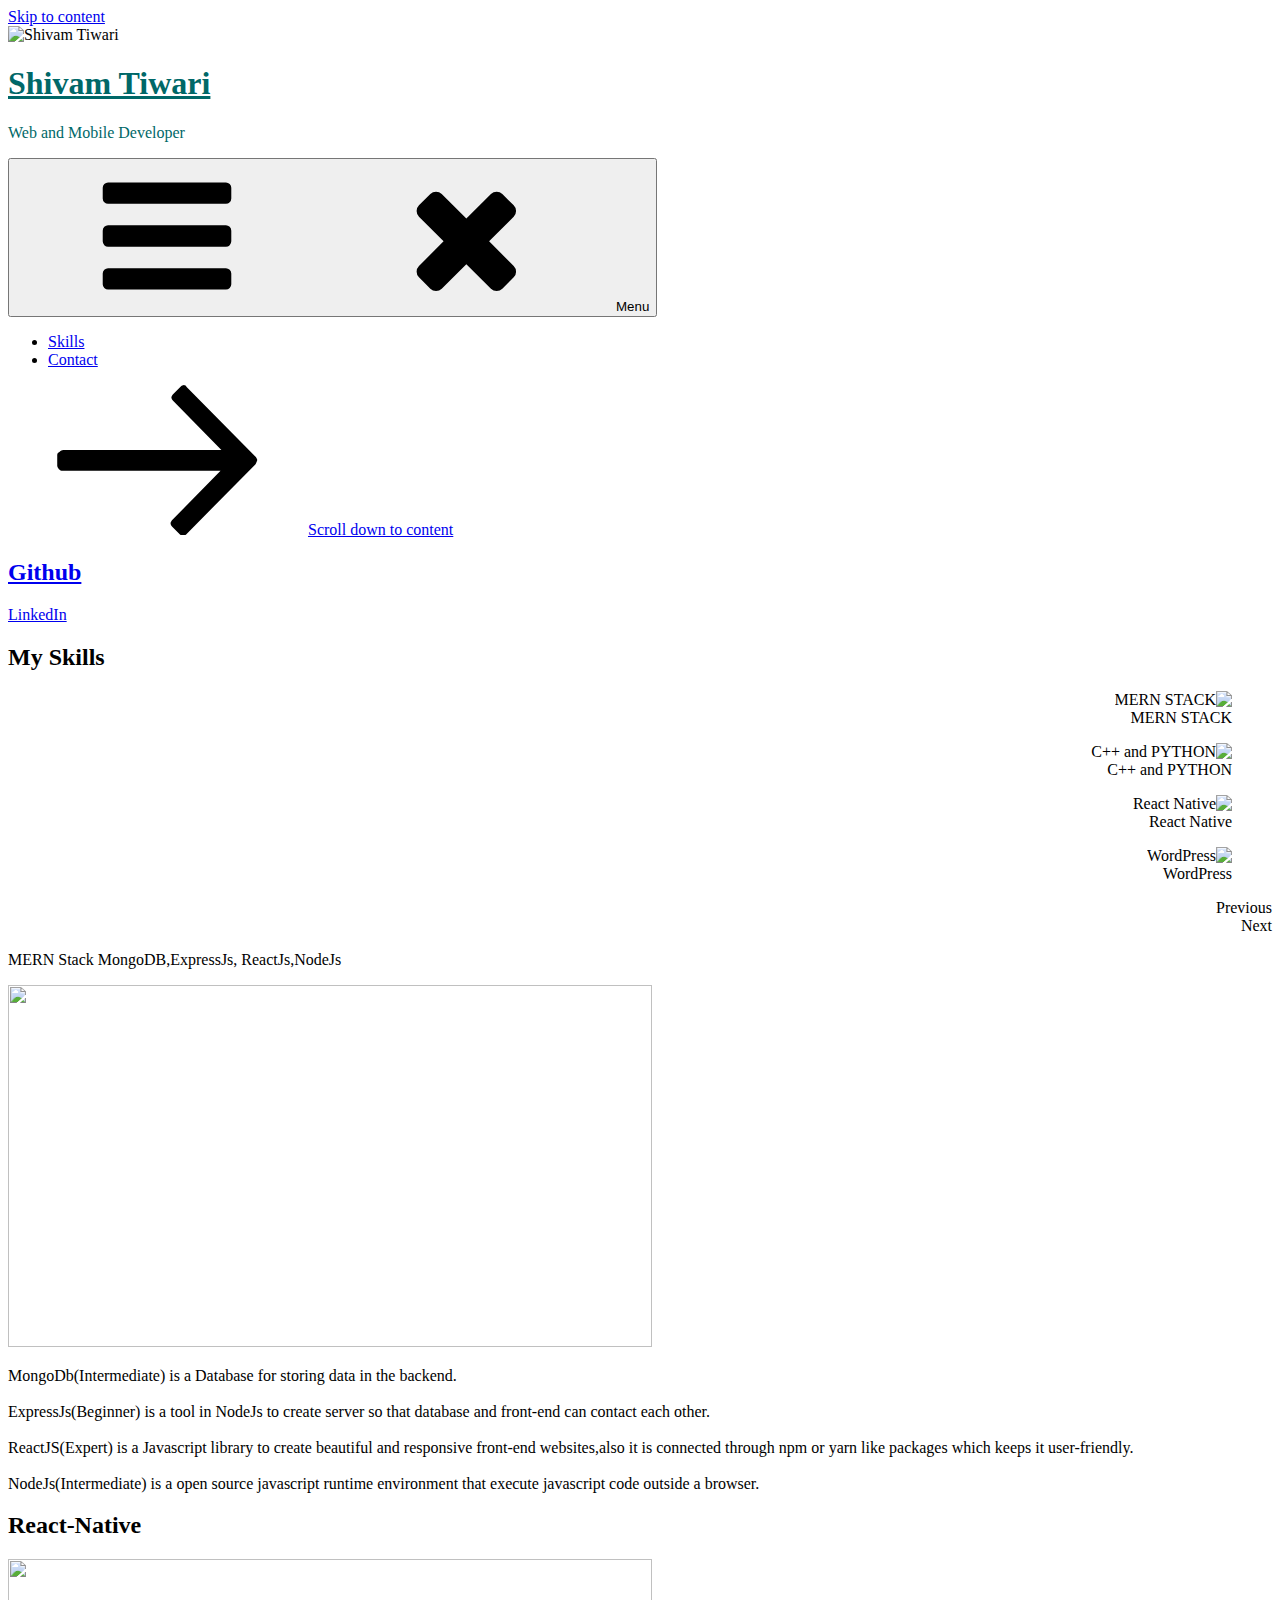
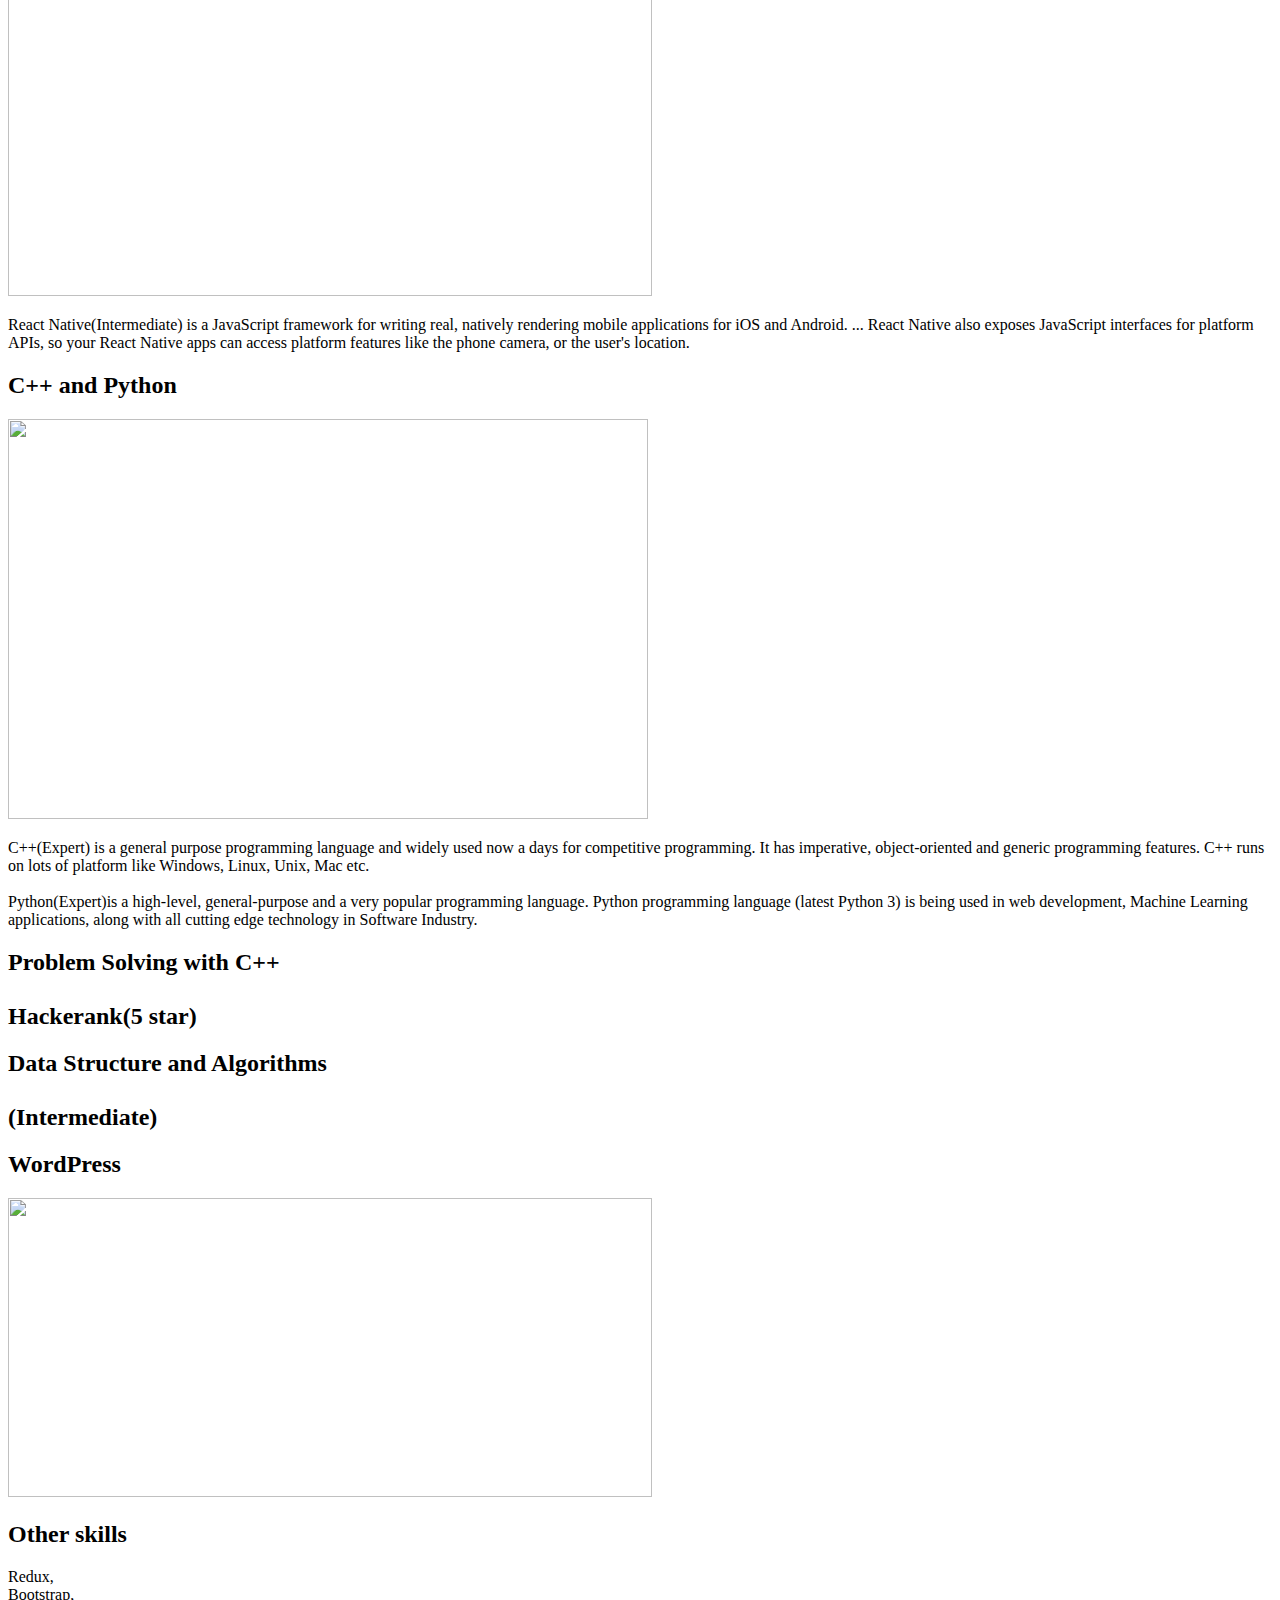
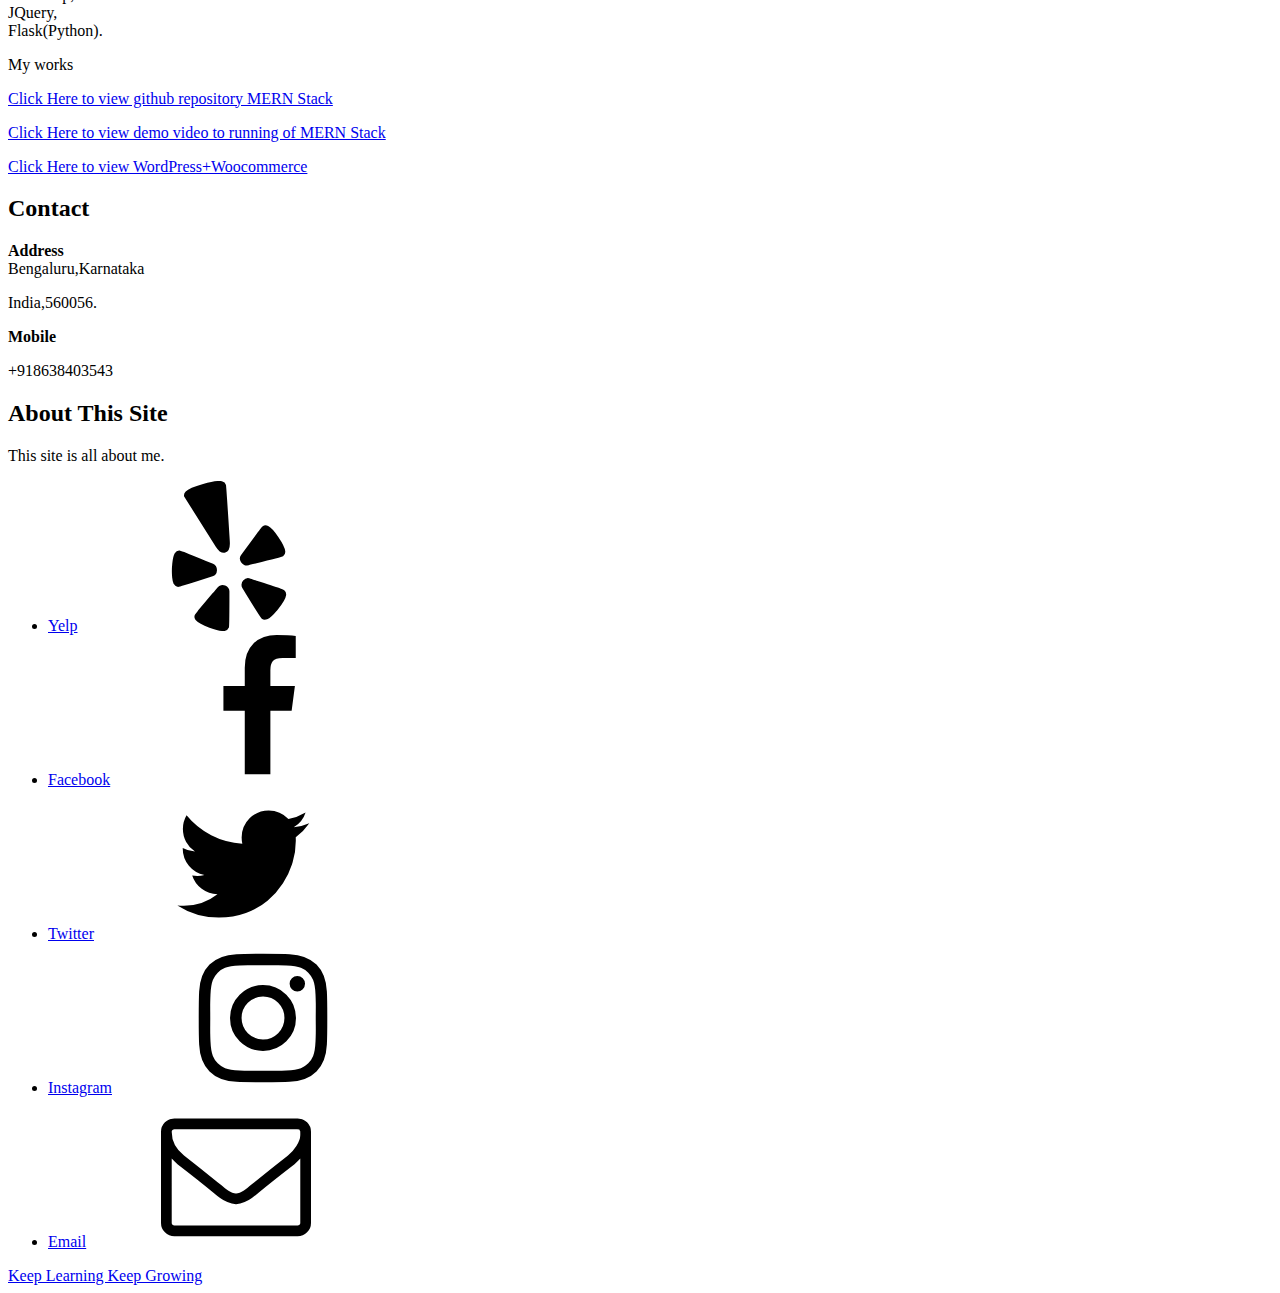
==== commit 7ac955bf: "updated" ====
--- a/index.html
+++ b/index.html
@@ -31,37 +31,37 @@
 	padding: 0 !important;
 }
 </style>
-	<link rel='stylesheet' id='wp-block-library-css'  href='http://localhost/portfolio/wp-includes/css/dist/block-library/style.min.css?ver=5.4.2' media='all' />
-<link rel='stylesheet' id='wp-block-library-theme-css'  href='http://localhost/portfolio/wp-includes/css/dist/block-library/theme.min.css?ver=5.4.2' media='all' />
+	<link rel='stylesheet' id='wp-block-library-css'  href='https://github.com/tripathi789308/portfolio/wp-includes/css/dist/block-library/style.min.css?ver=5.4.2' media='all' />
+<link rel='stylesheet' id='wp-block-library-theme-css'  href='https://github.com/tripathi789308/portfolio/wp-includes/css/dist/block-library/theme.min.css?ver=5.4.2' media='all' />
 <link rel='stylesheet' id='twentyseventeen-fonts-css'  href='https://fonts.googleapis.com/css?family=Libre+Franklin%3A300%2C300i%2C400%2C400i%2C600%2C600i%2C800%2C800i&#038;subset=latin%2Clatin-ext&#038;display=fallback' media='all' />
-<link rel='stylesheet' id='twentyseventeen-style-css'  href='http://localhost/portfolio/wp-content/themes/twentyseventeen/style.css?ver=20190507' media='all' />
-<link rel='stylesheet' id='twentyseventeen-block-style-css'  href='http://localhost/portfolio/wp-content/themes/twentyseventeen/assets/css/blocks.css?ver=20190105' media='all' />
-<link rel='stylesheet' id='twentyseventeen-colors-dark-css'  href='http://localhost/portfolio/wp-content/themes/twentyseventeen/assets/css/colors-dark.css?ver=20190408' media='all' />
+<link rel='stylesheet' id='twentyseventeen-style-css'  href='https://github.com/tripathi789308/portfolio/wp-content/themes/twentyseventeen/style.css?ver=20190507' media='all' />
+<link rel='stylesheet' id='twentyseventeen-block-style-css'  href='https://github.com/tripathi789308portfolio/wp-content/themes/twentyseventeen/assets/css/blocks.css?ver=20190105' media='all' />
+<link rel='stylesheet' id='twentyseventeen-colors-dark-css'  href='https://github.com/tripathi789308/portfolio/wp-content/themes/twentyseventeen/assets/css/colors-dark.css?ver=20190408' media='all' />
 <!--[if lt IE 9]>
-<link rel='stylesheet' id='twentyseventeen-ie8-css'  href='http://localhost/portfolio/wp-content/themes/twentyseventeen/assets/css/ie8.css?ver=20161202' media='all' />
+<link rel='stylesheet' id='twentyseventeen-ie8-css'  href='D:/portfolio/wp-content/themes/twentyseventeen/assets/css/ie8.css?ver=20161202' media='all' />
 <![endif]-->
-<link rel='stylesheet' id='elementor-icons-css'  href='http://localhost/portfolio/wp-content/plugins/elementor/assets/lib/eicons/css/elementor-icons.min.css?ver=5.7.0' media='all' />
-<link rel='stylesheet' id='elementor-animations-css'  href='http://localhost/portfolio/wp-content/plugins/elementor/assets/lib/animations/animations.min.css?ver=2.9.14' media='all' />
-<link rel='stylesheet' id='elementor-frontend-css'  href='http://localhost/portfolio/wp-content/plugins/elementor/assets/css/frontend.min.css?ver=2.9.14' media='all' />
-<link rel='stylesheet' id='elementor-global-css'  href='http://localhost/portfolio/wp-content/uploads/elementor/css/global.css?ver=1598181920' media='all' />
-<link rel='stylesheet' id='elementor-post-42-css'  href='http://localhost/portfolio/wp-content/uploads/elementor/css/post-42.css?ver=1598190165' media='all' />
+<link rel='stylesheet' id='elementor-icons-css'  href='https://github.com/tripathi789308/portfolio/wp-content/plugins/elementor/assets/lib/eicons/css/elementor-icons.min.css?ver=5.7.0' media='all' />
+<link rel='stylesheet' id='elementor-animations-css'  href='https://github.com/tripathi789308/portfolio/wp-content/plugins/elementor/assets/lib/animations/animations.min.css?ver=2.9.14' media='all' />
+<link rel='stylesheet' id='elementor-frontend-css'  href='https://github.com/tripathi789308/portfolio/wp-content/plugins/elementor/assets/css/frontend.min.css?ver=2.9.14' media='all' />
+<link rel='stylesheet' id='elementor-global-css'  href='https://github.com/tripathi789308/portfolio/wp-content/uploads/elementor/css/global.css?ver=1598181920' media='all' />
+<link rel='stylesheet' id='elementor-post-42-css'  href='https://github.com/tripathi789308/portfolio/wp-content/uploads/elementor/css/post-42.css?ver=1598190165' media='all' />
 <link rel='stylesheet' id='google-fonts-1-css'  href='https://fonts.googleapis.com/css?family=Roboto%3A100%2C100italic%2C200%2C200italic%2C300%2C300italic%2C400%2C400italic%2C500%2C500italic%2C600%2C600italic%2C700%2C700italic%2C800%2C800italic%2C900%2C900italic%7CRoboto+Slab%3A100%2C100italic%2C200%2C200italic%2C300%2C300italic%2C400%2C400italic%2C500%2C500italic%2C600%2C600italic%2C700%2C700italic%2C800%2C800italic%2C900%2C900italic%7CRoboto+Condensed%3A100%2C100italic%2C200%2C200italic%2C300%2C300italic%2C400%2C400italic%2C500%2C500italic%2C600%2C600italic%2C700%2C700italic%2C800%2C800italic%2C900%2C900italic&#038;ver=5.4.2' media='all' />
-<link rel='stylesheet' id='elementor-icons-shared-0-css'  href='http://localhost/portfolio/wp-content/plugins/elementor/assets/lib/font-awesome/css/fontawesome.min.css?ver=5.12.0' media='all' />
-<link rel='stylesheet' id='elementor-icons-fa-brands-css'  href='http://localhost/portfolio/wp-content/plugins/elementor/assets/lib/font-awesome/css/brands.min.css?ver=5.12.0' media='all' />
-<link rel='stylesheet' id='elementor-icons-fa-solid-css'  href='http://localhost/portfolio/wp-content/plugins/elementor/assets/lib/font-awesome/css/solid.min.css?ver=5.12.0' media='all' />
+<link rel='stylesheet' id='elementor-icons-shared-0-css'  href='https://github.com/tripathi789308/portfolio/wp-content/plugins/elementor/assets/lib/font-awesome/css/fontawesome.min.css?ver=5.12.0' media='all' />
+<link rel='stylesheet' id='elementor-icons-fa-brands-css'  href='https://github.com/tripathi789308/portfolio/wp-content/plugins/elementor/assets/lib/font-awesome/css/brands.min.css?ver=5.12.0' media='all' />
+<link rel='stylesheet' id='elementor-icons-fa-solid-css'  href='https://github.com/tripathi789308/portfolio/wp-content/plugins/elementor/assets/lib/font-awesome/css/solid.min.css?ver=5.12.0' media='all' />
 <!--[if lt IE 9]>
-<script src='http://localhost/portfolio/wp-content/themes/twentyseventeen/assets/js/html5.js?ver=20161020'></script>
+<script src='D:/portfolio/wp-content/themes/twentyseventeen/assets/js/html5.js?ver=20161020'></script>
 <![endif]-->
-<script src='http://localhost/portfolio/wp-includes/js/jquery/jquery.js?ver=1.12.4-wp'></script>
-<script src='http://localhost/portfolio/wp-includes/js/jquery/jquery-migrate.min.js?ver=1.4.1'></script>
-<link rel='https://api.w.org/' href='http://localhost/portfolio/index.php/wp-json/' />
-<link rel="EditURI" type="application/rsd+xml" title="RSD" href="http://localhost/portfolio/xmlrpc.php?rsd" />
-<link rel="wlwmanifest" type="application/wlwmanifest+xml" href="http://localhost/portfolio/wp-includes/wlwmanifest.xml" /> 
+<script src='https://github.com/tripathi789308/portfolio/wp-includes/js/jquery/jquery.js?ver=1.12.4-wp'></script>
+<script src='https://github.com/tripathi789308/portfolio/wp-includes/js/jquery/jquery-migrate.min.js?ver=1.4.1'></script>
+<link rel='https://api.w.org/' href='D:/portfolio/index.php/wp-json/' />
+<link rel="EditURI" type="application/rsd+xml" title="RSD" href="https://github.com/tripathi789308/portfolio/xmlrpc.php?rsd" />
+<link rel="wlwmanifest" type="application/wlwmanifest+xml" href="https://github.com/tripathi789308/portfolio/wp-includes/wlwmanifest.xml" /> 
 <meta name="generator" content="WordPress 5.4.2" />
-<link rel="canonical" href="http://localhost/portfolio/" />
-<link rel='shortlink' href='http://localhost/portfolio/' />
-<link rel="alternate" type="application/json+oembed" href="http://localhost/portfolio/index.php/wp-json/oembed/1.0/embed?url=http%3A%2F%2Flocalhost%2Fportfolio%2F" />
-<link rel="alternate" type="text/xml+oembed" href="http://localhost/portfolio/index.php/wp-json/oembed/1.0/embed?url=http%3A%2F%2Flocalhost%2Fportfolio%2F&#038;format=xml" />
+<link rel="canonical" href="D:/portfolio/" />
+<link rel='shortlink' href='D:/portfolio/' />
+<link rel="alternate" type="application/json+oembed" href="D:/portfolio/index.php/wp-json/oembed/1.0/embed?url=http%3A%2F%2Flocalhost%2Fportfolio%2F" />
+<link rel="alternate" type="text/xml+oembed" href="D:/portfolio/index.php/wp-json/oembed/1.0/embed?url=http%3A%2F%2Flocalhost%2Fportfolio%2F&#038;format=xml" />
 		<style id="twentyseventeen-custom-header-styles" type="text/css">
 				.site-title a,
 		.colors-dark .site-title a,
@@ -95,14 +95,14 @@
 		<div class="custom-header">
 
 		<div class="custom-header-media">
-			<div id="wp-custom-header" class="wp-custom-header"><img src="http://localhost/portfolio/wp-content/uploads/2020/08/cropped-IMG_20200223_072536-scaled-1.jpg" width="2000" height="974" alt="Shivam Tiwari" srcset="http://localhost/portfolio/wp-content/uploads/2020/08/cropped-IMG_20200223_072536-scaled-1.jpg 2000w, http://localhost/portfolio/wp-content/uploads/2020/08/cropped-IMG_20200223_072536-scaled-1-300x146.jpg 300w, http://localhost/portfolio/wp-content/uploads/2020/08/cropped-IMG_20200223_072536-scaled-1-1024x499.jpg 1024w, http://localhost/portfolio/wp-content/uploads/2020/08/cropped-IMG_20200223_072536-scaled-1-768x374.jpg 768w, http://localhost/portfolio/wp-content/uploads/2020/08/cropped-IMG_20200223_072536-scaled-1-1536x748.jpg 1536w" sizes="100vw" /></div>		</div>
+			<div id="wp-custom-header" class="wp-custom-header"><img src="https://github.com/tripathi789308/portfolio/wp-content/uploads/2020/08/cropped-IMG_20200223_072536-scaled-1.jpg" width="2000" height="974" alt="Shivam Tiwari" srcset="https://github.com/tripathi789308/portfolio/wp-content/uploads/2020/08/cropped-IMG_20200223_072536-scaled-1.jpg 2000w, https://github.com/tripathi789308/portfolio/wp-content/uploads/2020/08/cropped-IMG_20200223_072536-scaled-1-300x146.jpg 300w, https://github.com/tripathi789308/portfolio/wp-content/uploads/2020/08/cropped-IMG_20200223_072536-scaled-1-1024x499.jpg 1024w, D:/portfolio/wp-content/uploads/2020/08/cropped-IMG_20200223_072536-scaled-1-768x374.jpg 768w, https://github.com/tripathi789308/portfolio/wp-content/uploads/2020/08/cropped-IMG_20200223_072536-scaled-1-1536x748.jpg 1536w" sizes="100vw" /></div>		</div>
 
 	<div class="site-branding">
 	<div class="wrap">
 
 		
 		<div class="site-branding-text">
-							<h1 class="site-title"><a href="http://localhost/portfolio/" rel="home">Shivam Tiwari</a></h1>
+							<h1 class="site-title"><a href="D:/portfolio/" rel="home">Shivam Tiwari</a></h1>
 			
 							<p class="site-description">Web and Mobile Developer</p>
 					</div><!-- .site-branding-text -->
@@ -120,7 +120,7 @@
 		<svg class="icon icon-bars" aria-hidden="true" role="img"> <use href="#icon-bars" xlink:href="#icon-bars"></use> </svg><svg class="icon icon-close" aria-hidden="true" role="img"> <use href="#icon-close" xlink:href="#icon-close"></use> </svg>Menu	</button>
 
 	<div class="menu-top-menu-container"><ul id="top-menu" class="menu"><li id="menu-item-66" class="menu-item menu-item-type-post_type menu-item-object-page menu-item-home current-menu-item page_item page-item-42 current_page_item menu-item-66"><a href="http://localhost/portfolio/" aria-current="page">Skills</a></li>
-<li id="menu-item-23" class="menu-item menu-item-type-post_type menu-item-object-page menu-item-23"><a href="http://localhost/portfolio/index.php/contact/">Contact</a></li>
+<li id="menu-item-23" class="menu-item menu-item-type-post_type menu-item-object-page menu-item-23"><a href="D:/portfolio/index.php/contact/">Contact</a></li>
 </ul></div>
 			<a href="#content" class="menu-scroll-down"><svg class="icon icon-arrow-right" aria-hidden="true" role="img"> <use href="#icon-arrow-right" xlink:href="#icon-arrow-right"></use> </svg><span class="screen-reader-text">Scroll down to content</span></a>
 	</nav><!-- #site-navigation -->
@@ -144,7 +144,7 @@
 				<div class="elementor-element elementor-element-aa52dfe elementor-view-default elementor-widget elementor-widget-icon" data-id="aa52dfe" data-element_type="widget" data-widget_type="icon.default">
 				<div class="elementor-widget-container">
 					<div class="elementor-icon-wrapper">
-			<a class="elementor-icon" href="">
+			<a class="elementor-icon" href="https://github.com/tripathi789308/">
 			<i aria-hidden="true" class="fab fa-github"></i>			</a>
 		</div>
 				</div>
@@ -175,14 +175,14 @@
 				<div class="elementor-element elementor-element-e1696a1 elementor-view-default elementor-widget elementor-widget-icon" data-id="e1696a1" data-element_type="widget" data-widget_type="icon.default">
 				<div class="elementor-widget-container">
 					<div class="elementor-icon-wrapper">
-			<a class="elementor-icon" href="https://www.linkedin.com/in/shivam-tiwari-761b4617b/">
+			<a class="elementor-icon" href="https://www.linkedin.com/in/tripathi789308/">
 			<i aria-hidden="true" class="fab fa-linkedin"></i>			</a>
 		</div>
 				</div>
 				</div>
 				<div class="elementor-element elementor-element-3506767 elementor-widget elementor-widget-heading" data-id="3506767" data-element_type="widget" data-widget_type="heading.default">
 				<div class="elementor-widget-container">
-			<p class="elementor-heading-title elementor-size-default"><a href="https://www.linkedin.com/in/shivam-tiwari-761b4617b/" target="_blank">LinkedIn</a></p>		</div>
+			<p class="elementor-heading-title elementor-size-default"><a href="https://www.linkedin.com/in/tripathi789308/" target="_blank">LinkedIn</a></p>		</div>
 				</div>
 						</div>
 			</div>
@@ -216,7 +216,7 @@
 				<div class="elementor-widget-container">
 					<div class="elementor-image-carousel-wrapper swiper-container" dir="rtl">
 			<div class="elementor-image-carousel swiper-wrapper swiper-image-stretch">
-				<div class="swiper-slide"><figure class="swiper-slide-inner"><img class="swiper-slide-image" src="http://localhost/portfolio/wp-content/uploads/2020/08/0_QrGJeWvArCjF2BuV-1024x576.jpg" alt="MERN STACK" /><figcaption class="elementor-image-carousel-caption">MERN STACK</figcaption></figure></div><div class="swiper-slide"><figure class="swiper-slide-inner"><img class="swiper-slide-image" src="http://localhost/portfolio/wp-content/uploads/2020/08/c.png" alt="C++ and PYTHON" /><figcaption class="elementor-image-carousel-caption">C++ and PYTHON</figcaption></figure></div><div class="swiper-slide"><figure class="swiper-slide-inner"><img class="swiper-slide-image" src="http://localhost/portfolio/wp-content/uploads/2020/08/c8150d863e584ed42ccfbdc3f3f1aa3a.jpg" alt="React Native" /><figcaption class="elementor-image-carousel-caption">React Native</figcaption></figure></div><div class="swiper-slide"><figure class="swiper-slide-inner"><img class="swiper-slide-image" src="http://localhost/portfolio/wp-content/uploads/2020/08/woo-1024x475.png" alt="WordPress" /><figcaption class="elementor-image-carousel-caption">WordPress</figcaption></figure></div>			</div>
+				<div class="swiper-slide"><figure class="swiper-slide-inner"><img class="swiper-slide-image" src="https://github.com/tripathi789308/portfolio/wp-content/uploads/2020/08/0_QrGJeWvArCjF2BuV-1024x576.jpg" alt="MERN STACK" /><figcaption class="elementor-image-carousel-caption">MERN STACK</figcaption></figure></div><div class="swiper-slide"><figure class="swiper-slide-inner"><img class="swiper-slide-image" src="https://github.com/tripathi789308/portfolio/wp-content/uploads/2020/08/c.png" alt="C++ and PYTHON" /><figcaption class="elementor-image-carousel-caption">C++ and PYTHON</figcaption></figure></div><div class="swiper-slide"><figure class="swiper-slide-inner"><img class="swiper-slide-image" src="https://github.com/tripathi789308/portfolio/wp-content/uploads/2020/08/c8150d863e584ed42ccfbdc3f3f1aa3a.jpg" alt="React Native" /><figcaption class="elementor-image-carousel-caption">React Native</figcaption></figure></div><div class="swiper-slide"><figure class="swiper-slide-inner"><img class="swiper-slide-image" src="https://github.com/tripathi789308/portfolio/wp-content/uploads/2020/08/woo-1024x475.png" alt="WordPress" /><figcaption class="elementor-image-carousel-caption">WordPress</figcaption></figure></div>			</div>
 																<div class="elementor-swiper-button elementor-swiper-button-prev">
 						<i class="eicon-chevron-left" aria-hidden="true"></i>
 						<span class="elementor-screen-only">Previous</span>
@@ -264,7 +264,7 @@
 				<div class="elementor-element elementor-element-2ca917c elementor-widget elementor-widget-image" data-id="2ca917c" data-element_type="widget" data-widget_type="image.default">
 				<div class="elementor-widget-container">
 					<div class="elementor-image">
-										<img width="644" height="362" src="http://localhost/portfolio/wp-content/uploads/2020/08/0_QrGJeWvArCjF2BuV-1024x576.jpg" class="attachment-large size-large" alt="" srcset="http://localhost/portfolio/wp-content/uploads/2020/08/0_QrGJeWvArCjF2BuV-1024x576.jpg 1024w, http://localhost/portfolio/wp-content/uploads/2020/08/0_QrGJeWvArCjF2BuV-300x169.jpg 300w, http://localhost/portfolio/wp-content/uploads/2020/08/0_QrGJeWvArCjF2BuV-768x432.jpg 768w, http://localhost/portfolio/wp-content/uploads/2020/08/0_QrGJeWvArCjF2BuV-1536x864.jpg 1536w, http://localhost/portfolio/wp-content/uploads/2020/08/0_QrGJeWvArCjF2BuV.jpg 1920w" sizes="100vw" />											</div>
+										<img width="644" height="362" src="https://github.com/tripathi789308/portfolio/wp-content/uploads/2020/08/0_QrGJeWvArCjF2BuV-1024x576.jpg" class="attachment-large size-large" alt="" srcset="https://github.com/tripathi789308/portfolio/wp-content/uploads/2020/08/0_QrGJeWvArCjF2BuV-1024x576.jpg 1024w, https://github.com/tripathi789308/portfolio/wp-content/uploads/2020/08/0_QrGJeWvArCjF2BuV-300x169.jpg 300w, https://github.com/tripathi789308/portfolio/wp-content/uploads/2020/08/0_QrGJeWvArCjF2BuV-768x432.jpg 768w, https://github.com/tripathi789308/portfolio/wp-content/uploads/2020/08/0_QrGJeWvArCjF2BuV-1536x864.jpg 1536w, https://github.com/tripathi789308/portfolio/wp-content/uploads/2020/08/0_QrGJeWvArCjF2BuV.jpg 1920w" sizes="100vw" />											</div>
 				</div>
 				</div>
 				<div class="elementor-element elementor-element-a5a737a elementor-widget elementor-widget-spacer" data-id="a5a737a" data-element_type="widget" data-widget_type="spacer.default">
@@ -312,7 +312,7 @@
 				<div class="elementor-element elementor-element-d254fb7 elementor-widget elementor-widget-image" data-id="d254fb7" data-element_type="widget" data-widget_type="image.default">
 				<div class="elementor-widget-container">
 					<div class="elementor-image">
-										<img width="644" height="337" src="http://localhost/portfolio/wp-content/uploads/2020/08/c8150d863e584ed42ccfbdc3f3f1aa3a.jpg" class="attachment-large size-large" alt="" srcset="http://localhost/portfolio/wp-content/uploads/2020/08/c8150d863e584ed42ccfbdc3f3f1aa3a.jpg 913w, http://localhost/portfolio/wp-content/uploads/2020/08/c8150d863e584ed42ccfbdc3f3f1aa3a-300x157.jpg 300w, http://localhost/portfolio/wp-content/uploads/2020/08/c8150d863e584ed42ccfbdc3f3f1aa3a-768x402.jpg 768w" sizes="100vw" />											</div>
+										<img width="644" height="337" src="https://github.com/tripathi789308/portfolio/wp-content/uploads/2020/08/c8150d863e584ed42ccfbdc3f3f1aa3a.jpg" class="attachment-large size-large" alt="" srcset="https://github.com/tripathi789308/portfolio/wp-content/uploads/2020/08/c8150d863e584ed42ccfbdc3f3f1aa3a.jpg 913w, https://github.com/tripathi789308/portfolio/wp-content/uploads/2020/08/c8150d863e584ed42ccfbdc3f3f1aa3a-300x157.jpg 300w, https://github.com/tripathi789308/portfolio/wp-content/uploads/2020/08/c8150d863e584ed42ccfbdc3f3f1aa3a-768x402.jpg 768w" sizes="100vw" />											</div>
 				</div>
 				</div>
 				<div class="elementor-element elementor-element-a042d95 elementor-widget elementor-widget-spacer" data-id="a042d95" data-element_type="widget" data-widget_type="spacer.default">
@@ -346,7 +346,7 @@
 				<div class="elementor-element elementor-element-875b92f elementor-widget elementor-widget-image" data-id="875b92f" data-element_type="widget" data-widget_type="image.default">
 				<div class="elementor-widget-container">
 					<div class="elementor-image">
-										<img width="640" height="400" src="http://localhost/portfolio/wp-content/uploads/2020/08/c.png" class="attachment-large size-large" alt="" srcset="http://localhost/portfolio/wp-content/uploads/2020/08/c.png 640w, http://localhost/portfolio/wp-content/uploads/2020/08/c-300x188.png 300w" sizes="100vw" />											</div>
+										<img width="640" height="400" src="https://github.com/tripathi789308/portfolio/wp-content/uploads/2020/08/c.png" class="attachment-large size-large" alt="" srcset="https://github.com/tripathi789308/portfolio/wp-content/uploads/2020/08/c.png 640w,https://github.com/tripathi789308/portfolio/wp-content/uploads/2020/08/c-300x188.png 300w" sizes="100vw" />											</div>
 				</div>
 				</div>
 				<div class="elementor-element elementor-element-f6a40a2 elementor-widget elementor-widget-spacer" data-id="f6a40a2" data-element_type="widget" data-widget_type="spacer.default">
@@ -449,7 +449,7 @@
 				<div class="elementor-element elementor-element-a224c1a elementor-widget elementor-widget-image" data-id="a224c1a" data-element_type="widget" data-widget_type="image.default">
 				<div class="elementor-widget-container">
 					<div class="elementor-image">
-										<img width="644" height="299" src="http://localhost/portfolio/wp-content/uploads/2020/08/woo-1024x475.png" class="attachment-large size-large" alt="" srcset="http://localhost/portfolio/wp-content/uploads/2020/08/woo-1024x475.png 1024w, http://localhost/portfolio/wp-content/uploads/2020/08/woo-300x139.png 300w, http://localhost/portfolio/wp-content/uploads/2020/08/woo-768x357.png 768w, http://localhost/portfolio/wp-content/uploads/2020/08/woo.png 1400w" sizes="100vw" />											</div>
+										<img width="644" height="299" src="https://github.com/tripathi789308/portfolio/wp-content/uploads/2020/08/woo-1024x475.png" class="attachment-large size-large" alt="" srcset="https://github.com/tripathi789308/portfolio/wp-content/uploads/2020/08/woo-1024x475.png 1024w, https://github.com/tripathi789308/portfolio/wp-content/uploads/2020/08/woo-300x139.png 300w, https://github.com/tripathi789308/portfolio/wp-content/uploads/2020/08/woo-768x357.png 768w, https://github.com/tripathi789308/portfolio/wp-content/uploads/2020/08/woo.png 1400w" sizes="100vw" />											</div>
 				</div>
 				</div>
 						</div>
@@ -608,7 +608,7 @@
 </ul></div>					</nav><!-- .social-navigation -->
 					<div class="site-info">
 		<a href="https://wordpress.org/" class="imprint">
-		Proudly powered by WordPress	</a>
+			Keep Learning Keep Growing	</a>
 </div><!-- .site-info -->
 			</div><!-- .wrap -->
 		</footer><!-- #colophon -->
@@ -617,21 +617,21 @@
 <script>
 var twentyseventeenScreenReaderText = {"quote":"<svg class=\"icon icon-quote-right\" aria-hidden=\"true\" role=\"img\"> <use href=\"#icon-quote-right\" xlink:href=\"#icon-quote-right\"><\/use> <\/svg>","expand":"Expand child menu","collapse":"Collapse child menu","icon":"<svg class=\"icon icon-angle-down\" aria-hidden=\"true\" role=\"img\"> <use href=\"#icon-angle-down\" xlink:href=\"#icon-angle-down\"><\/use> <span class=\"svg-fallback icon-angle-down\"><\/span><\/svg>"};
 </script>
-<script src='http://localhost/portfolio/wp-content/themes/twentyseventeen/assets/js/skip-link-focus-fix.js?ver=20161114'></script>
-<script src='http://localhost/portfolio/wp-content/themes/twentyseventeen/assets/js/navigation.js?ver=20161203'></script>
-<script src='http://localhost/portfolio/wp-content/themes/twentyseventeen/assets/js/global.js?ver=20190121'></script>
-<script src='http://localhost/portfolio/wp-content/themes/twentyseventeen/assets/js/jquery.scrollTo.js?ver=2.1.2'></script>
-<script src='http://localhost/portfolio/wp-includes/js/wp-embed.min.js?ver=5.4.2'></script>
-<script src='http://localhost/portfolio/wp-content/plugins/elementor/assets/js/frontend-modules.min.js?ver=2.9.14'></script>
-<script src='http://localhost/portfolio/wp-includes/js/jquery/ui/position.min.js?ver=1.11.4'></script>
-<script src='http://localhost/portfolio/wp-content/plugins/elementor/assets/lib/dialog/dialog.min.js?ver=4.7.6'></script>
-<script src='http://localhost/portfolio/wp-content/plugins/elementor/assets/lib/waypoints/waypoints.min.js?ver=4.0.2'></script>
-<script src='http://localhost/portfolio/wp-content/plugins/elementor/assets/lib/swiper/swiper.min.js?ver=5.3.6'></script>
-<script src='http://localhost/portfolio/wp-content/plugins/elementor/assets/lib/share-link/share-link.min.js?ver=2.9.14'></script>
+<script src='https://github.com/tripathi789308/portfolio/wp-content/themes/twentyseventeen/assets/js/skip-link-focus-fix.js?ver=20161114'></script>
+<script src='https://github.com/tripathi789308/portfolio/wp-content/themes/twentyseventeen/assets/js/navigation.js?ver=20161203'></script>
+<script src='https://github.com/tripathi789308/portfolio/wp-content/themes/twentyseventeen/assets/js/global.js?ver=20190121'></script>
+<script src='https://github.com/tripathi789308/portfolio/wp-content/themes/twentyseventeen/assets/js/jquery.scrollTo.js?ver=2.1.2'></script>
+<script src='https://github.com/tripathi789308/portfolio/wp-includes/js/wp-embed.min.js?ver=5.4.2'></script>
+<script src='https://github.com/tripathi789308/portfolio/wp-content/plugins/elementor/assets/js/frontend-modules.min.js?ver=2.9.14'></script>
+<script src='https://github.com/tripathi789308/portfolio/wp-includes/js/jquery/ui/position.min.js?ver=1.11.4'></script>
+<script src='https://github.com/tripathi789308/portfolio/wp-content/plugins/elementor/assets/lib/dialog/dialog.min.js?ver=4.7.6'></script>
+<script src='https://github.com/tripathi789308/portfolio/wp-content/plugins/elementor/assets/lib/waypoints/waypoints.min.js?ver=4.0.2'></script>
+<script src='https://github.com/tripathi789308/portfolio/wp-content/plugins/elementor/assets/lib/swiper/swiper.min.js?ver=5.3.6'></script>
+<script src='https://github.com/tripathi789308/portfolio/wp-content/plugins/elementor/assets/lib/share-link/share-link.min.js?ver=2.9.14'></script>
 <script>
 var elementorFrontendConfig = {"environmentMode":{"edit":false,"wpPreview":false},"i18n":{"shareOnFacebook":"Share on Facebook","shareOnTwitter":"Share on Twitter","pinIt":"Pin it","downloadImage":"Download image"},"is_rtl":false,"breakpoints":{"xs":0,"sm":480,"md":768,"lg":1025,"xl":1440,"xxl":1600},"version":"2.9.14","urls":{"assets":"http:\/\/localhost\/portfolio\/wp-content\/plugins\/elementor\/assets\/"},"settings":{"page":[],"general":{"elementor_global_image_lightbox":"yes","elementor_lightbox_enable_counter":"yes","elementor_lightbox_enable_fullscreen":"yes","elementor_lightbox_enable_zoom":"yes","elementor_lightbox_enable_share":"yes","elementor_lightbox_title_src":"title","elementor_lightbox_description_src":"description"},"editorPreferences":[]},"post":{"id":42,"title":"Shivam%20Tiwari%20%E2%80%93%20Web%20and%20Mobile%20Developer","excerpt":"","featuredImage":"http:\/\/localhost\/portfolio\/wp-content\/uploads\/2020\/08\/IMG_20200223_061719-scaled.jpg"}};
 </script>
-<script src='http://localhost/portfolio/wp-content/plugins/elementor/assets/js/frontend.min.js?ver=2.9.14'></script>
+<script src='https://github.com/tripathi789308/portfolio/wp-content/plugins/elementor/assets/js/frontend.min.js?ver=2.9.14'></script>
 <svg style="position: absolute; width: 0; height: 0; overflow: hidden;" version="1.1" xmlns="http://www.w3.org/2000/svg" xmlns:xlink="http://www.w3.org/1999/xlink">
 <defs>
 <symbol id="icon-behance" viewBox="0 0 37 32">
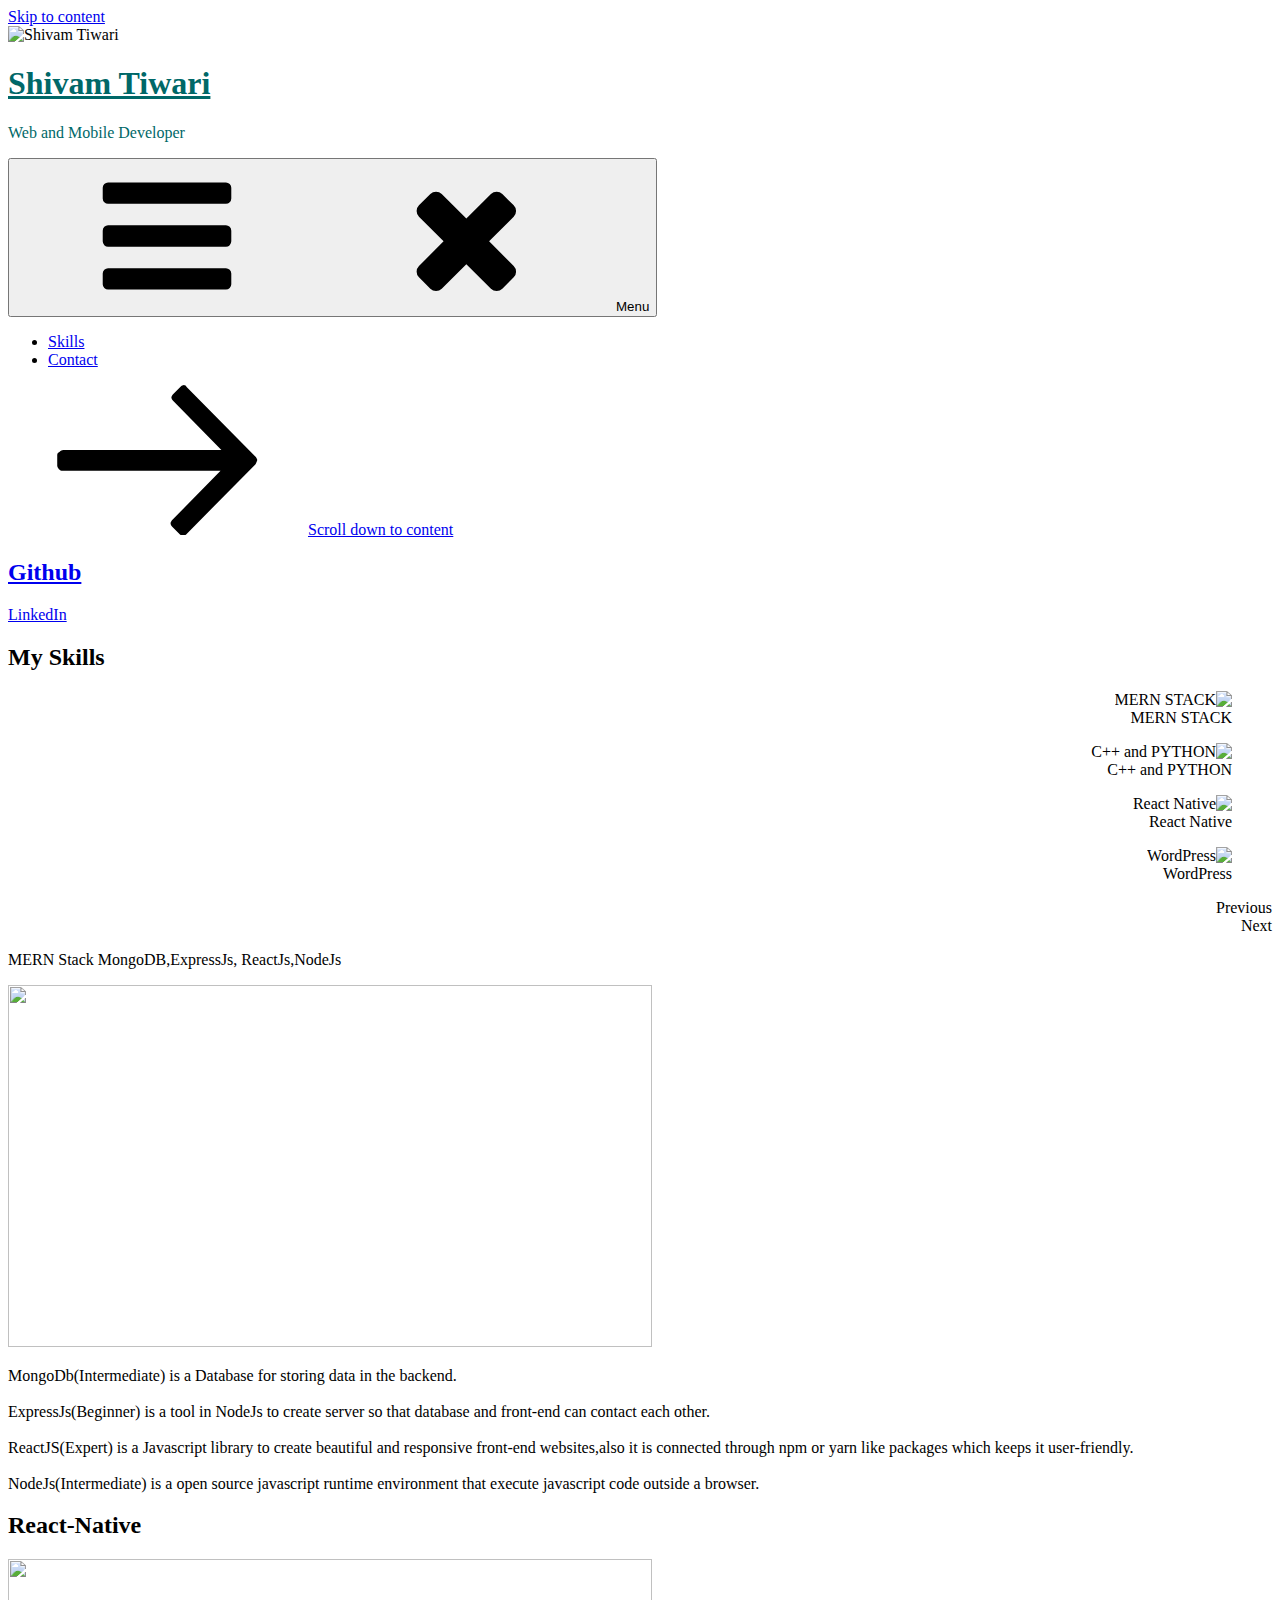
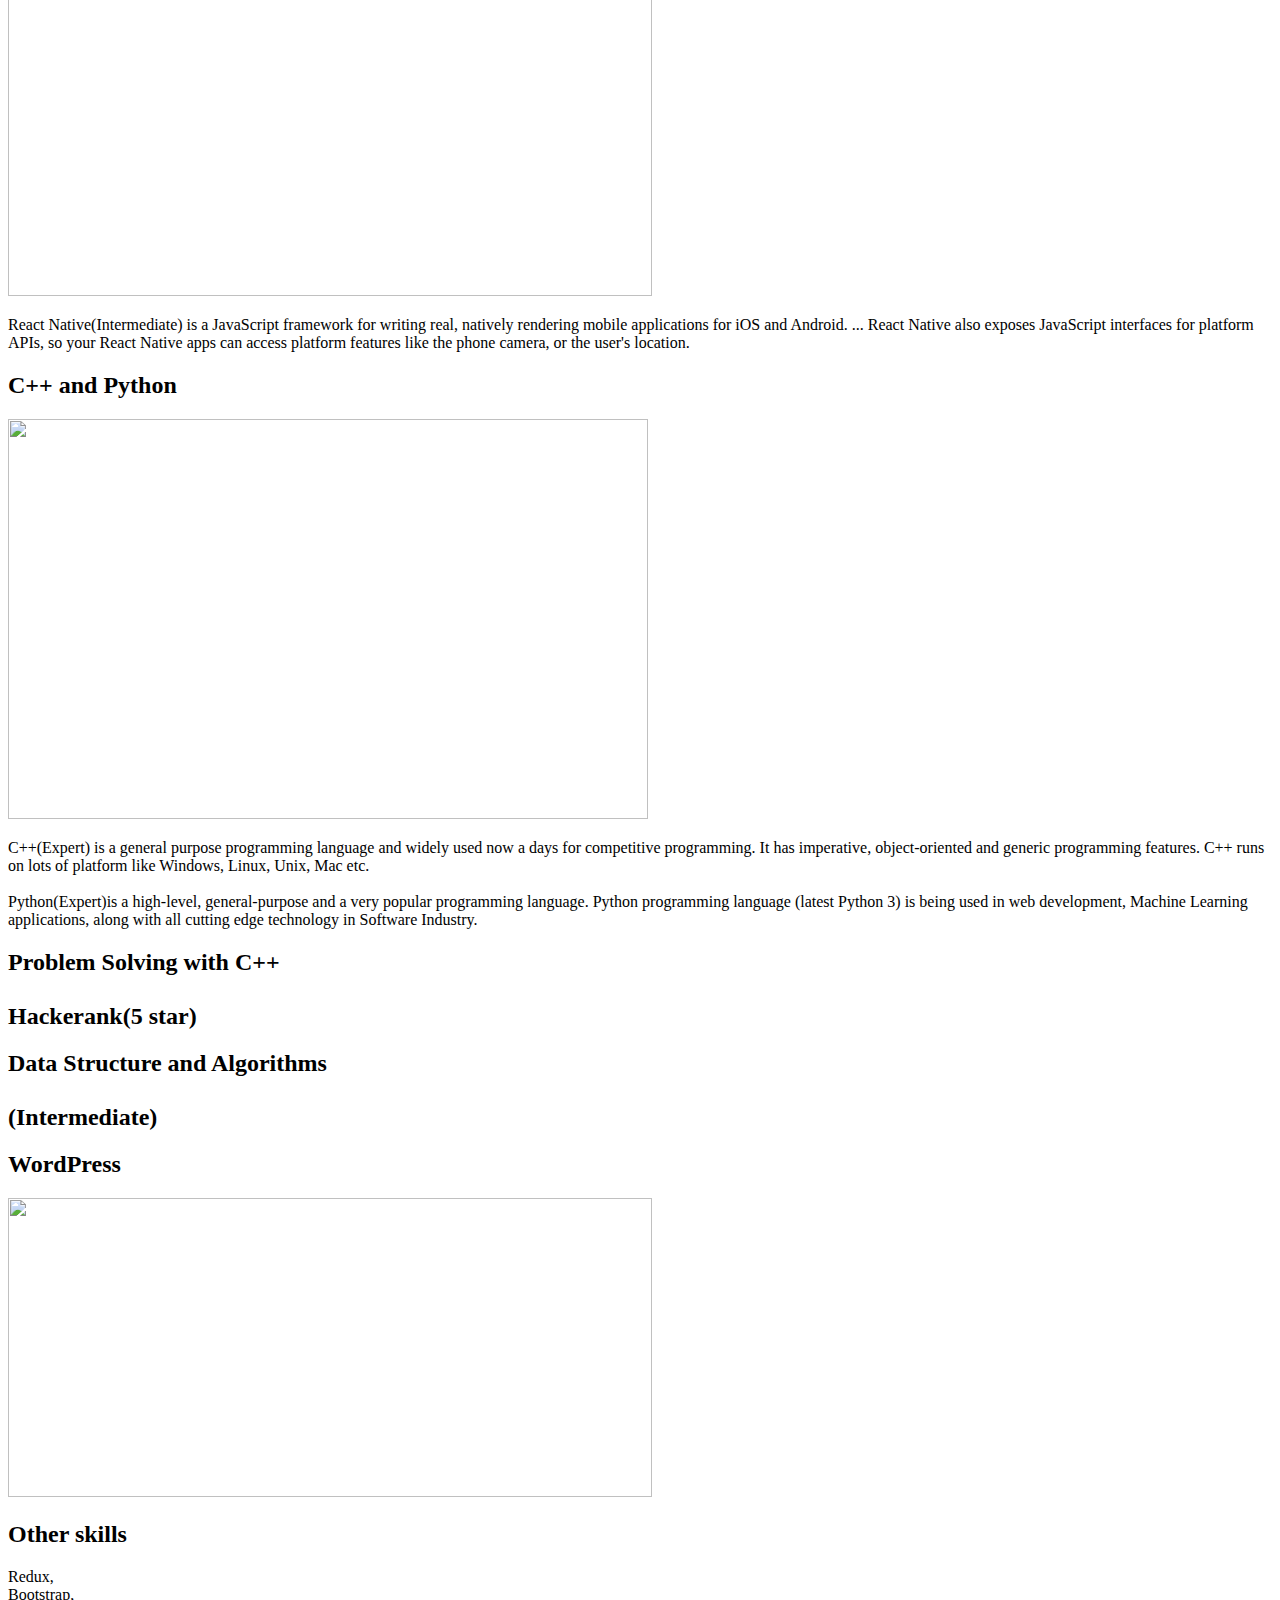
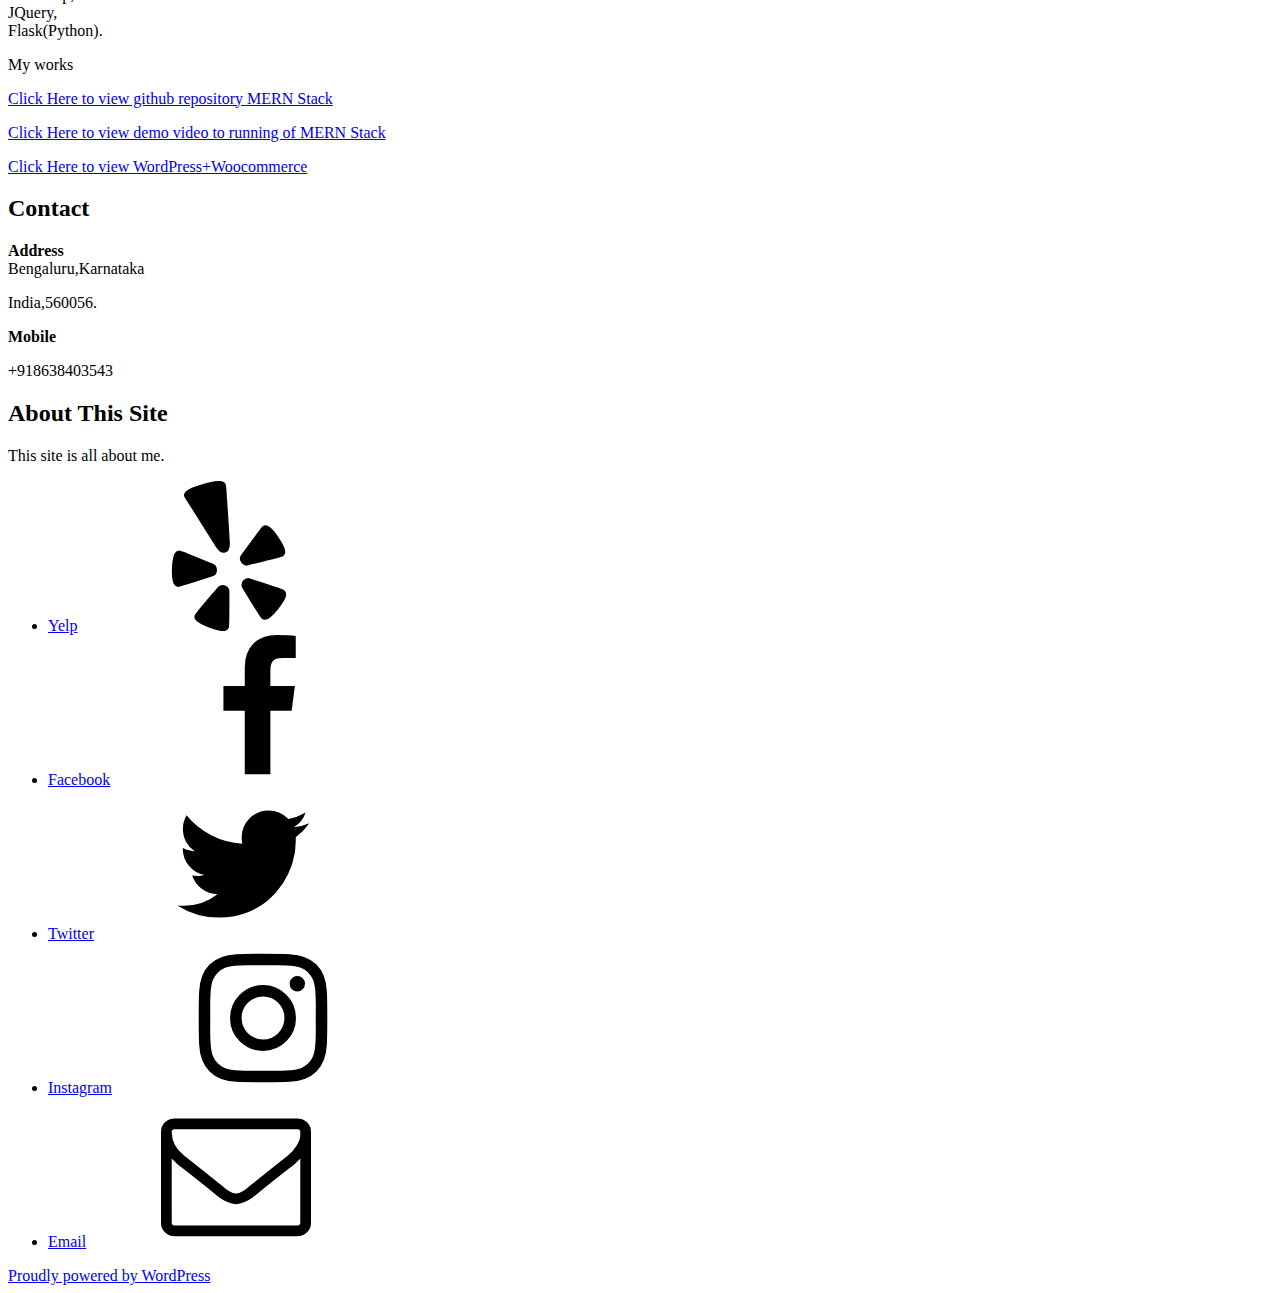
==== commit e9f239c1: "changes" ====
--- a/index.html
+++ b/index.html
@@ -31,32 +31,32 @@
 	padding: 0 !important;
 }
 </style>
-	<link rel='stylesheet' id='wp-block-library-css'  href='https://github.com/tripathi789308/portfolio/wp-includes/css/dist/block-library/style.min.css?ver=5.4.2' media='all' />
-<link rel='stylesheet' id='wp-block-library-theme-css'  href='https://github.com/tripathi789308/portfolio/wp-includes/css/dist/block-library/theme.min.css?ver=5.4.2' media='all' />
+	<link rel='stylesheet' id='wp-block-library-css'  href='D:/portfolio/wp-includes/css/dist/block-library/style.min.css?ver=5.4.2' media='all' />
+<link rel='stylesheet' id='wp-block-library-theme-css'  href='D:/portfolio/wp-includes/css/dist/block-library/theme.min.css?ver=5.4.2' media='all' />
 <link rel='stylesheet' id='twentyseventeen-fonts-css'  href='https://fonts.googleapis.com/css?family=Libre+Franklin%3A300%2C300i%2C400%2C400i%2C600%2C600i%2C800%2C800i&#038;subset=latin%2Clatin-ext&#038;display=fallback' media='all' />
-<link rel='stylesheet' id='twentyseventeen-style-css'  href='https://github.com/tripathi789308/portfolio/wp-content/themes/twentyseventeen/style.css?ver=20190507' media='all' />
-<link rel='stylesheet' id='twentyseventeen-block-style-css'  href='https://github.com/tripathi789308portfolio/wp-content/themes/twentyseventeen/assets/css/blocks.css?ver=20190105' media='all' />
-<link rel='stylesheet' id='twentyseventeen-colors-dark-css'  href='https://github.com/tripathi789308/portfolio/wp-content/themes/twentyseventeen/assets/css/colors-dark.css?ver=20190408' media='all' />
+<link rel='stylesheet' id='twentyseventeen-style-css'  href='D:/portfolio/wp-content/themes/twentyseventeen/style.css?ver=20190507' media='all' />
+<link rel='stylesheet' id='twentyseventeen-block-style-css'  href='D:/portfolio/wp-content/themes/twentyseventeen/assets/css/blocks.css?ver=20190105' media='all' />
+<link rel='stylesheet' id='twentyseventeen-colors-dark-css'  href='D:/portfolio/wp-content/themes/twentyseventeen/assets/css/colors-dark.css?ver=20190408' media='all' />
 <!--[if lt IE 9]>
 <link rel='stylesheet' id='twentyseventeen-ie8-css'  href='D:/portfolio/wp-content/themes/twentyseventeen/assets/css/ie8.css?ver=20161202' media='all' />
 <![endif]-->
-<link rel='stylesheet' id='elementor-icons-css'  href='https://github.com/tripathi789308/portfolio/wp-content/plugins/elementor/assets/lib/eicons/css/elementor-icons.min.css?ver=5.7.0' media='all' />
-<link rel='stylesheet' id='elementor-animations-css'  href='https://github.com/tripathi789308/portfolio/wp-content/plugins/elementor/assets/lib/animations/animations.min.css?ver=2.9.14' media='all' />
-<link rel='stylesheet' id='elementor-frontend-css'  href='https://github.com/tripathi789308/portfolio/wp-content/plugins/elementor/assets/css/frontend.min.css?ver=2.9.14' media='all' />
-<link rel='stylesheet' id='elementor-global-css'  href='https://github.com/tripathi789308/portfolio/wp-content/uploads/elementor/css/global.css?ver=1598181920' media='all' />
-<link rel='stylesheet' id='elementor-post-42-css'  href='https://github.com/tripathi789308/portfolio/wp-content/uploads/elementor/css/post-42.css?ver=1598190165' media='all' />
+<link rel='stylesheet' id='elementor-icons-css'  href='D:/portfolio/wp-content/plugins/elementor/assets/lib/eicons/css/elementor-icons.min.css?ver=5.7.0' media='all' />
+<link rel='stylesheet' id='elementor-animations-css'  href='D:/portfolio/wp-content/plugins/elementor/assets/lib/animations/animations.min.css?ver=2.9.14' media='all' />
+<link rel='stylesheet' id='elementor-frontend-css'  href='D:/portfolio/wp-content/plugins/elementor/assets/css/frontend.min.css?ver=2.9.14' media='all' />
+<link rel='stylesheet' id='elementor-global-css'  href='D:/portfolio/wp-content/uploads/elementor/css/global.css?ver=1598181920' media='all' />
+<link rel='stylesheet' id='elementor-post-42-css'  href='D:/portfolio/wp-content/uploads/elementor/css/post-42.css?ver=1598190165' media='all' />
 <link rel='stylesheet' id='google-fonts-1-css'  href='https://fonts.googleapis.com/css?family=Roboto%3A100%2C100italic%2C200%2C200italic%2C300%2C300italic%2C400%2C400italic%2C500%2C500italic%2C600%2C600italic%2C700%2C700italic%2C800%2C800italic%2C900%2C900italic%7CRoboto+Slab%3A100%2C100italic%2C200%2C200italic%2C300%2C300italic%2C400%2C400italic%2C500%2C500italic%2C600%2C600italic%2C700%2C700italic%2C800%2C800italic%2C900%2C900italic%7CRoboto+Condensed%3A100%2C100italic%2C200%2C200italic%2C300%2C300italic%2C400%2C400italic%2C500%2C500italic%2C600%2C600italic%2C700%2C700italic%2C800%2C800italic%2C900%2C900italic&#038;ver=5.4.2' media='all' />
-<link rel='stylesheet' id='elementor-icons-shared-0-css'  href='https://github.com/tripathi789308/portfolio/wp-content/plugins/elementor/assets/lib/font-awesome/css/fontawesome.min.css?ver=5.12.0' media='all' />
-<link rel='stylesheet' id='elementor-icons-fa-brands-css'  href='https://github.com/tripathi789308/portfolio/wp-content/plugins/elementor/assets/lib/font-awesome/css/brands.min.css?ver=5.12.0' media='all' />
-<link rel='stylesheet' id='elementor-icons-fa-solid-css'  href='https://github.com/tripathi789308/portfolio/wp-content/plugins/elementor/assets/lib/font-awesome/css/solid.min.css?ver=5.12.0' media='all' />
+<link rel='stylesheet' id='elementor-icons-shared-0-css'  href='D:/portfolio/wp-content/plugins/elementor/assets/lib/font-awesome/css/fontawesome.min.css?ver=5.12.0' media='all' />
+<link rel='stylesheet' id='elementor-icons-fa-brands-css'  href='D:/portfolio/wp-content/plugins/elementor/assets/lib/font-awesome/css/brands.min.css?ver=5.12.0' media='all' />
+<link rel='stylesheet' id='elementor-icons-fa-solid-css'  href='D:/portfolio/wp-content/plugins/elementor/assets/lib/font-awesome/css/solid.min.css?ver=5.12.0' media='all' />
 <!--[if lt IE 9]>
 <script src='D:/portfolio/wp-content/themes/twentyseventeen/assets/js/html5.js?ver=20161020'></script>
 <![endif]-->
-<script src='https://github.com/tripathi789308/portfolio/wp-includes/js/jquery/jquery.js?ver=1.12.4-wp'></script>
-<script src='https://github.com/tripathi789308/portfolio/wp-includes/js/jquery/jquery-migrate.min.js?ver=1.4.1'></script>
+<script src='D:/portfolio/wp-includes/js/jquery/jquery.js?ver=1.12.4-wp'></script>
+<script src='D:/portfolio/wp-includes/js/jquery/jquery-migrate.min.js?ver=1.4.1'></script>
 <link rel='https://api.w.org/' href='D:/portfolio/index.php/wp-json/' />
-<link rel="EditURI" type="application/rsd+xml" title="RSD" href="https://github.com/tripathi789308/portfolio/xmlrpc.php?rsd" />
-<link rel="wlwmanifest" type="application/wlwmanifest+xml" href="https://github.com/tripathi789308/portfolio/wp-includes/wlwmanifest.xml" /> 
+<link rel="EditURI" type="application/rsd+xml" title="RSD" href="D:/portfolio/xmlrpc.php?rsd" />
+<link rel="wlwmanifest" type="application/wlwmanifest+xml" href="D:/portfolio/wp-includes/wlwmanifest.xml" /> 
 <meta name="generator" content="WordPress 5.4.2" />
 <link rel="canonical" href="D:/portfolio/" />
 <link rel='shortlink' href='D:/portfolio/' />
@@ -95,14 +95,14 @@
 		<div class="custom-header">
 
 		<div class="custom-header-media">
-			<div id="wp-custom-header" class="wp-custom-header"><img src="https://github.com/tripathi789308/portfolio/wp-content/uploads/2020/08/cropped-IMG_20200223_072536-scaled-1.jpg" width="2000" height="974" alt="Shivam Tiwari" srcset="https://github.com/tripathi789308/portfolio/wp-content/uploads/2020/08/cropped-IMG_20200223_072536-scaled-1.jpg 2000w, https://github.com/tripathi789308/portfolio/wp-content/uploads/2020/08/cropped-IMG_20200223_072536-scaled-1-300x146.jpg 300w, https://github.com/tripathi789308/portfolio/wp-content/uploads/2020/08/cropped-IMG_20200223_072536-scaled-1-1024x499.jpg 1024w, D:/portfolio/wp-content/uploads/2020/08/cropped-IMG_20200223_072536-scaled-1-768x374.jpg 768w, https://github.com/tripathi789308/portfolio/wp-content/uploads/2020/08/cropped-IMG_20200223_072536-scaled-1-1536x748.jpg 1536w" sizes="100vw" /></div>		</div>
+			<div id="wp-custom-header" class="wp-custom-header"><img src="D:/portfolio/wp-content/uploads/2020/08/cropped-IMG_20200223_072536-scaled-1.jpg" width="2000" height="974" alt="Shivam Tiwari" srcset="http://localhost/portfolio/wp-content/uploads/2020/08/cropped-IMG_20200223_072536-scaled-1.jpg 2000w, http://localhost/portfolio/wp-content/uploads/2020/08/cropped-IMG_20200223_072536-scaled-1-300x146.jpg 300w, http://localhost/portfolio/wp-content/uploads/2020/08/cropped-IMG_20200223_072536-scaled-1-1024x499.jpg 1024w, http://localhost/portfolio/wp-content/uploads/2020/08/cropped-IMG_20200223_072536-scaled-1-768x374.jpg 768w, http://localhost/portfolio/wp-content/uploads/2020/08/cropped-IMG_20200223_072536-scaled-1-1536x748.jpg 1536w" sizes="100vw" /></div>		</div>
 
 	<div class="site-branding">
 	<div class="wrap">
 
 		
 		<div class="site-branding-text">
-							<h1 class="site-title"><a href="D:/portfolio/" rel="home">Shivam Tiwari</a></h1>
+							<h1 class="site-title"><a href="http://localhost/portfolio/" rel="home">Shivam Tiwari</a></h1>
 			
 							<p class="site-description">Web and Mobile Developer</p>
 					</div><!-- .site-branding-text -->
@@ -120,7 +120,7 @@
 		<svg class="icon icon-bars" aria-hidden="true" role="img"> <use href="#icon-bars" xlink:href="#icon-bars"></use> </svg><svg class="icon icon-close" aria-hidden="true" role="img"> <use href="#icon-close" xlink:href="#icon-close"></use> </svg>Menu	</button>
 
 	<div class="menu-top-menu-container"><ul id="top-menu" class="menu"><li id="menu-item-66" class="menu-item menu-item-type-post_type menu-item-object-page menu-item-home current-menu-item page_item page-item-42 current_page_item menu-item-66"><a href="http://localhost/portfolio/" aria-current="page">Skills</a></li>
-<li id="menu-item-23" class="menu-item menu-item-type-post_type menu-item-object-page menu-item-23"><a href="D:/portfolio/index.php/contact/">Contact</a></li>
+<li id="menu-item-23" class="menu-item menu-item-type-post_type menu-item-object-page menu-item-23"><a href="http://localhost/portfolio/index.php/contact/">Contact</a></li>
 </ul></div>
 			<a href="#content" class="menu-scroll-down"><svg class="icon icon-arrow-right" aria-hidden="true" role="img"> <use href="#icon-arrow-right" xlink:href="#icon-arrow-right"></use> </svg><span class="screen-reader-text">Scroll down to content</span></a>
 	</nav><!-- #site-navigation -->
@@ -144,7 +144,7 @@
 				<div class="elementor-element elementor-element-aa52dfe elementor-view-default elementor-widget elementor-widget-icon" data-id="aa52dfe" data-element_type="widget" data-widget_type="icon.default">
 				<div class="elementor-widget-container">
 					<div class="elementor-icon-wrapper">
-			<a class="elementor-icon" href="https://github.com/tripathi789308/">
+			<a class="elementor-icon" href="">
 			<i aria-hidden="true" class="fab fa-github"></i>			</a>
 		</div>
 				</div>
@@ -175,14 +175,14 @@
 				<div class="elementor-element elementor-element-e1696a1 elementor-view-default elementor-widget elementor-widget-icon" data-id="e1696a1" data-element_type="widget" data-widget_type="icon.default">
 				<div class="elementor-widget-container">
 					<div class="elementor-icon-wrapper">
-			<a class="elementor-icon" href="https://www.linkedin.com/in/tripathi789308/">
+			<a class="elementor-icon" href="https://www.linkedin.com/in/shivam-tiwari-761b4617b/">
 			<i aria-hidden="true" class="fab fa-linkedin"></i>			</a>
 		</div>
 				</div>
 				</div>
 				<div class="elementor-element elementor-element-3506767 elementor-widget elementor-widget-heading" data-id="3506767" data-element_type="widget" data-widget_type="heading.default">
 				<div class="elementor-widget-container">
-			<p class="elementor-heading-title elementor-size-default"><a href="https://www.linkedin.com/in/tripathi789308/" target="_blank">LinkedIn</a></p>		</div>
+			<p class="elementor-heading-title elementor-size-default"><a href="https://www.linkedin.com/in/shivam-tiwari-761b4617b/" target="_blank">LinkedIn</a></p>		</div>
 				</div>
 						</div>
 			</div>
@@ -216,7 +216,7 @@
 				<div class="elementor-widget-container">
 					<div class="elementor-image-carousel-wrapper swiper-container" dir="rtl">
 			<div class="elementor-image-carousel swiper-wrapper swiper-image-stretch">
-				<div class="swiper-slide"><figure class="swiper-slide-inner"><img class="swiper-slide-image" src="https://github.com/tripathi789308/portfolio/wp-content/uploads/2020/08/0_QrGJeWvArCjF2BuV-1024x576.jpg" alt="MERN STACK" /><figcaption class="elementor-image-carousel-caption">MERN STACK</figcaption></figure></div><div class="swiper-slide"><figure class="swiper-slide-inner"><img class="swiper-slide-image" src="https://github.com/tripathi789308/portfolio/wp-content/uploads/2020/08/c.png" alt="C++ and PYTHON" /><figcaption class="elementor-image-carousel-caption">C++ and PYTHON</figcaption></figure></div><div class="swiper-slide"><figure class="swiper-slide-inner"><img class="swiper-slide-image" src="https://github.com/tripathi789308/portfolio/wp-content/uploads/2020/08/c8150d863e584ed42ccfbdc3f3f1aa3a.jpg" alt="React Native" /><figcaption class="elementor-image-carousel-caption">React Native</figcaption></figure></div><div class="swiper-slide"><figure class="swiper-slide-inner"><img class="swiper-slide-image" src="https://github.com/tripathi789308/portfolio/wp-content/uploads/2020/08/woo-1024x475.png" alt="WordPress" /><figcaption class="elementor-image-carousel-caption">WordPress</figcaption></figure></div>			</div>
+				<div class="swiper-slide"><figure class="swiper-slide-inner"><img class="swiper-slide-image" src="http://localhost/portfolio/wp-content/uploads/2020/08/0_QrGJeWvArCjF2BuV-1024x576.jpg" alt="MERN STACK" /><figcaption class="elementor-image-carousel-caption">MERN STACK</figcaption></figure></div><div class="swiper-slide"><figure class="swiper-slide-inner"><img class="swiper-slide-image" src="http://localhost/portfolio/wp-content/uploads/2020/08/c.png" alt="C++ and PYTHON" /><figcaption class="elementor-image-carousel-caption">C++ and PYTHON</figcaption></figure></div><div class="swiper-slide"><figure class="swiper-slide-inner"><img class="swiper-slide-image" src="http://localhost/portfolio/wp-content/uploads/2020/08/c8150d863e584ed42ccfbdc3f3f1aa3a.jpg" alt="React Native" /><figcaption class="elementor-image-carousel-caption">React Native</figcaption></figure></div><div class="swiper-slide"><figure class="swiper-slide-inner"><img class="swiper-slide-image" src="http://localhost/portfolio/wp-content/uploads/2020/08/woo-1024x475.png" alt="WordPress" /><figcaption class="elementor-image-carousel-caption">WordPress</figcaption></figure></div>			</div>
 																<div class="elementor-swiper-button elementor-swiper-button-prev">
 						<i class="eicon-chevron-left" aria-hidden="true"></i>
 						<span class="elementor-screen-only">Previous</span>
@@ -264,7 +264,7 @@
 				<div class="elementor-element elementor-element-2ca917c elementor-widget elementor-widget-image" data-id="2ca917c" data-element_type="widget" data-widget_type="image.default">
 				<div class="elementor-widget-container">
 					<div class="elementor-image">
-										<img width="644" height="362" src="https://github.com/tripathi789308/portfolio/wp-content/uploads/2020/08/0_QrGJeWvArCjF2BuV-1024x576.jpg" class="attachment-large size-large" alt="" srcset="https://github.com/tripathi789308/portfolio/wp-content/uploads/2020/08/0_QrGJeWvArCjF2BuV-1024x576.jpg 1024w, https://github.com/tripathi789308/portfolio/wp-content/uploads/2020/08/0_QrGJeWvArCjF2BuV-300x169.jpg 300w, https://github.com/tripathi789308/portfolio/wp-content/uploads/2020/08/0_QrGJeWvArCjF2BuV-768x432.jpg 768w, https://github.com/tripathi789308/portfolio/wp-content/uploads/2020/08/0_QrGJeWvArCjF2BuV-1536x864.jpg 1536w, https://github.com/tripathi789308/portfolio/wp-content/uploads/2020/08/0_QrGJeWvArCjF2BuV.jpg 1920w" sizes="100vw" />											</div>
+										<img width="644" height="362" src="http://localhost/portfolio/wp-content/uploads/2020/08/0_QrGJeWvArCjF2BuV-1024x576.jpg" class="attachment-large size-large" alt="" srcset="http://localhost/portfolio/wp-content/uploads/2020/08/0_QrGJeWvArCjF2BuV-1024x576.jpg 1024w, http://localhost/portfolio/wp-content/uploads/2020/08/0_QrGJeWvArCjF2BuV-300x169.jpg 300w, http://localhost/portfolio/wp-content/uploads/2020/08/0_QrGJeWvArCjF2BuV-768x432.jpg 768w, http://localhost/portfolio/wp-content/uploads/2020/08/0_QrGJeWvArCjF2BuV-1536x864.jpg 1536w, http://localhost/portfolio/wp-content/uploads/2020/08/0_QrGJeWvArCjF2BuV.jpg 1920w" sizes="100vw" />											</div>
 				</div>
 				</div>
 				<div class="elementor-element elementor-element-a5a737a elementor-widget elementor-widget-spacer" data-id="a5a737a" data-element_type="widget" data-widget_type="spacer.default">
@@ -312,7 +312,7 @@
 				<div class="elementor-element elementor-element-d254fb7 elementor-widget elementor-widget-image" data-id="d254fb7" data-element_type="widget" data-widget_type="image.default">
 				<div class="elementor-widget-container">
 					<div class="elementor-image">
-										<img width="644" height="337" src="https://github.com/tripathi789308/portfolio/wp-content/uploads/2020/08/c8150d863e584ed42ccfbdc3f3f1aa3a.jpg" class="attachment-large size-large" alt="" srcset="https://github.com/tripathi789308/portfolio/wp-content/uploads/2020/08/c8150d863e584ed42ccfbdc3f3f1aa3a.jpg 913w, https://github.com/tripathi789308/portfolio/wp-content/uploads/2020/08/c8150d863e584ed42ccfbdc3f3f1aa3a-300x157.jpg 300w, https://github.com/tripathi789308/portfolio/wp-content/uploads/2020/08/c8150d863e584ed42ccfbdc3f3f1aa3a-768x402.jpg 768w" sizes="100vw" />											</div>
+										<img width="644" height="337" src="http://localhost/portfolio/wp-content/uploads/2020/08/c8150d863e584ed42ccfbdc3f3f1aa3a.jpg" class="attachment-large size-large" alt="" srcset="http://localhost/portfolio/wp-content/uploads/2020/08/c8150d863e584ed42ccfbdc3f3f1aa3a.jpg 913w, http://localhost/portfolio/wp-content/uploads/2020/08/c8150d863e584ed42ccfbdc3f3f1aa3a-300x157.jpg 300w, http://localhost/portfolio/wp-content/uploads/2020/08/c8150d863e584ed42ccfbdc3f3f1aa3a-768x402.jpg 768w" sizes="100vw" />											</div>
 				</div>
 				</div>
 				<div class="elementor-element elementor-element-a042d95 elementor-widget elementor-widget-spacer" data-id="a042d95" data-element_type="widget" data-widget_type="spacer.default">
@@ -346,7 +346,7 @@
 				<div class="elementor-element elementor-element-875b92f elementor-widget elementor-widget-image" data-id="875b92f" data-element_type="widget" data-widget_type="image.default">
 				<div class="elementor-widget-container">
 					<div class="elementor-image">
-										<img width="640" height="400" src="https://github.com/tripathi789308/portfolio/wp-content/uploads/2020/08/c.png" class="attachment-large size-large" alt="" srcset="https://github.com/tripathi789308/portfolio/wp-content/uploads/2020/08/c.png 640w,https://github.com/tripathi789308/portfolio/wp-content/uploads/2020/08/c-300x188.png 300w" sizes="100vw" />											</div>
+										<img width="640" height="400" src="http://localhost/portfolio/wp-content/uploads/2020/08/c.png" class="attachment-large size-large" alt="" srcset="http://localhost/portfolio/wp-content/uploads/2020/08/c.png 640w, http://localhost/portfolio/wp-content/uploads/2020/08/c-300x188.png 300w" sizes="100vw" />											</div>
 				</div>
 				</div>
 				<div class="elementor-element elementor-element-f6a40a2 elementor-widget elementor-widget-spacer" data-id="f6a40a2" data-element_type="widget" data-widget_type="spacer.default">
@@ -449,7 +449,7 @@
 				<div class="elementor-element elementor-element-a224c1a elementor-widget elementor-widget-image" data-id="a224c1a" data-element_type="widget" data-widget_type="image.default">
 				<div class="elementor-widget-container">
 					<div class="elementor-image">
-										<img width="644" height="299" src="https://github.com/tripathi789308/portfolio/wp-content/uploads/2020/08/woo-1024x475.png" class="attachment-large size-large" alt="" srcset="https://github.com/tripathi789308/portfolio/wp-content/uploads/2020/08/woo-1024x475.png 1024w, https://github.com/tripathi789308/portfolio/wp-content/uploads/2020/08/woo-300x139.png 300w, https://github.com/tripathi789308/portfolio/wp-content/uploads/2020/08/woo-768x357.png 768w, https://github.com/tripathi789308/portfolio/wp-content/uploads/2020/08/woo.png 1400w" sizes="100vw" />											</div>
+										<img width="644" height="299" src="http://localhost/portfolio/wp-content/uploads/2020/08/woo-1024x475.png" class="attachment-large size-large" alt="" srcset="http://localhost/portfolio/wp-content/uploads/2020/08/woo-1024x475.png 1024w, http://localhost/portfolio/wp-content/uploads/2020/08/woo-300x139.png 300w, http://localhost/portfolio/wp-content/uploads/2020/08/woo-768x357.png 768w, http://localhost/portfolio/wp-content/uploads/2020/08/woo.png 1400w" sizes="100vw" />											</div>
 				</div>
 				</div>
 						</div>
@@ -608,7 +608,7 @@
 </ul></div>					</nav><!-- .social-navigation -->
 					<div class="site-info">
 		<a href="https://wordpress.org/" class="imprint">
-			Keep Learning Keep Growing	</a>
+		Proudly powered by WordPress	</a>
 </div><!-- .site-info -->
 			</div><!-- .wrap -->
 		</footer><!-- #colophon -->
@@ -617,21 +617,21 @@
 <script>
 var twentyseventeenScreenReaderText = {"quote":"<svg class=\"icon icon-quote-right\" aria-hidden=\"true\" role=\"img\"> <use href=\"#icon-quote-right\" xlink:href=\"#icon-quote-right\"><\/use> <\/svg>","expand":"Expand child menu","collapse":"Collapse child menu","icon":"<svg class=\"icon icon-angle-down\" aria-hidden=\"true\" role=\"img\"> <use href=\"#icon-angle-down\" xlink:href=\"#icon-angle-down\"><\/use> <span class=\"svg-fallback icon-angle-down\"><\/span><\/svg>"};
 </script>
-<script src='https://github.com/tripathi789308/portfolio/wp-content/themes/twentyseventeen/assets/js/skip-link-focus-fix.js?ver=20161114'></script>
-<script src='https://github.com/tripathi789308/portfolio/wp-content/themes/twentyseventeen/assets/js/navigation.js?ver=20161203'></script>
-<script src='https://github.com/tripathi789308/portfolio/wp-content/themes/twentyseventeen/assets/js/global.js?ver=20190121'></script>
-<script src='https://github.com/tripathi789308/portfolio/wp-content/themes/twentyseventeen/assets/js/jquery.scrollTo.js?ver=2.1.2'></script>
-<script src='https://github.com/tripathi789308/portfolio/wp-includes/js/wp-embed.min.js?ver=5.4.2'></script>
-<script src='https://github.com/tripathi789308/portfolio/wp-content/plugins/elementor/assets/js/frontend-modules.min.js?ver=2.9.14'></script>
-<script src='https://github.com/tripathi789308/portfolio/wp-includes/js/jquery/ui/position.min.js?ver=1.11.4'></script>
-<script src='https://github.com/tripathi789308/portfolio/wp-content/plugins/elementor/assets/lib/dialog/dialog.min.js?ver=4.7.6'></script>
-<script src='https://github.com/tripathi789308/portfolio/wp-content/plugins/elementor/assets/lib/waypoints/waypoints.min.js?ver=4.0.2'></script>
-<script src='https://github.com/tripathi789308/portfolio/wp-content/plugins/elementor/assets/lib/swiper/swiper.min.js?ver=5.3.6'></script>
-<script src='https://github.com/tripathi789308/portfolio/wp-content/plugins/elementor/assets/lib/share-link/share-link.min.js?ver=2.9.14'></script>
+<script src='http://localhost/portfolio/wp-content/themes/twentyseventeen/assets/js/skip-link-focus-fix.js?ver=20161114'></script>
+<script src='http://localhost/portfolio/wp-content/themes/twentyseventeen/assets/js/navigation.js?ver=20161203'></script>
+<script src='http://localhost/portfolio/wp-content/themes/twentyseventeen/assets/js/global.js?ver=20190121'></script>
+<script src='http://localhost/portfolio/wp-content/themes/twentyseventeen/assets/js/jquery.scrollTo.js?ver=2.1.2'></script>
+<script src='http://localhost/portfolio/wp-includes/js/wp-embed.min.js?ver=5.4.2'></script>
+<script src='http://localhost/portfolio/wp-content/plugins/elementor/assets/js/frontend-modules.min.js?ver=2.9.14'></script>
+<script src='http://localhost/portfolio/wp-includes/js/jquery/ui/position.min.js?ver=1.11.4'></script>
+<script src='http://localhost/portfolio/wp-content/plugins/elementor/assets/lib/dialog/dialog.min.js?ver=4.7.6'></script>
+<script src='http://localhost/portfolio/wp-content/plugins/elementor/assets/lib/waypoints/waypoints.min.js?ver=4.0.2'></script>
+<script src='http://localhost/portfolio/wp-content/plugins/elementor/assets/lib/swiper/swiper.min.js?ver=5.3.6'></script>
+<script src='http://localhost/portfolio/wp-content/plugins/elementor/assets/lib/share-link/share-link.min.js?ver=2.9.14'></script>
 <script>
 var elementorFrontendConfig = {"environmentMode":{"edit":false,"wpPreview":false},"i18n":{"shareOnFacebook":"Share on Facebook","shareOnTwitter":"Share on Twitter","pinIt":"Pin it","downloadImage":"Download image"},"is_rtl":false,"breakpoints":{"xs":0,"sm":480,"md":768,"lg":1025,"xl":1440,"xxl":1600},"version":"2.9.14","urls":{"assets":"http:\/\/localhost\/portfolio\/wp-content\/plugins\/elementor\/assets\/"},"settings":{"page":[],"general":{"elementor_global_image_lightbox":"yes","elementor_lightbox_enable_counter":"yes","elementor_lightbox_enable_fullscreen":"yes","elementor_lightbox_enable_zoom":"yes","elementor_lightbox_enable_share":"yes","elementor_lightbox_title_src":"title","elementor_lightbox_description_src":"description"},"editorPreferences":[]},"post":{"id":42,"title":"Shivam%20Tiwari%20%E2%80%93%20Web%20and%20Mobile%20Developer","excerpt":"","featuredImage":"http:\/\/localhost\/portfolio\/wp-content\/uploads\/2020\/08\/IMG_20200223_061719-scaled.jpg"}};
 </script>
-<script src='https://github.com/tripathi789308/portfolio/wp-content/plugins/elementor/assets/js/frontend.min.js?ver=2.9.14'></script>
+<script src='http://localhost/portfolio/wp-content/plugins/elementor/assets/js/frontend.min.js?ver=2.9.14'></script>
 <svg style="position: absolute; width: 0; height: 0; overflow: hidden;" version="1.1" xmlns="http://www.w3.org/2000/svg" xmlns:xlink="http://www.w3.org/1999/xlink">
 <defs>
 <symbol id="icon-behance" viewBox="0 0 37 32">
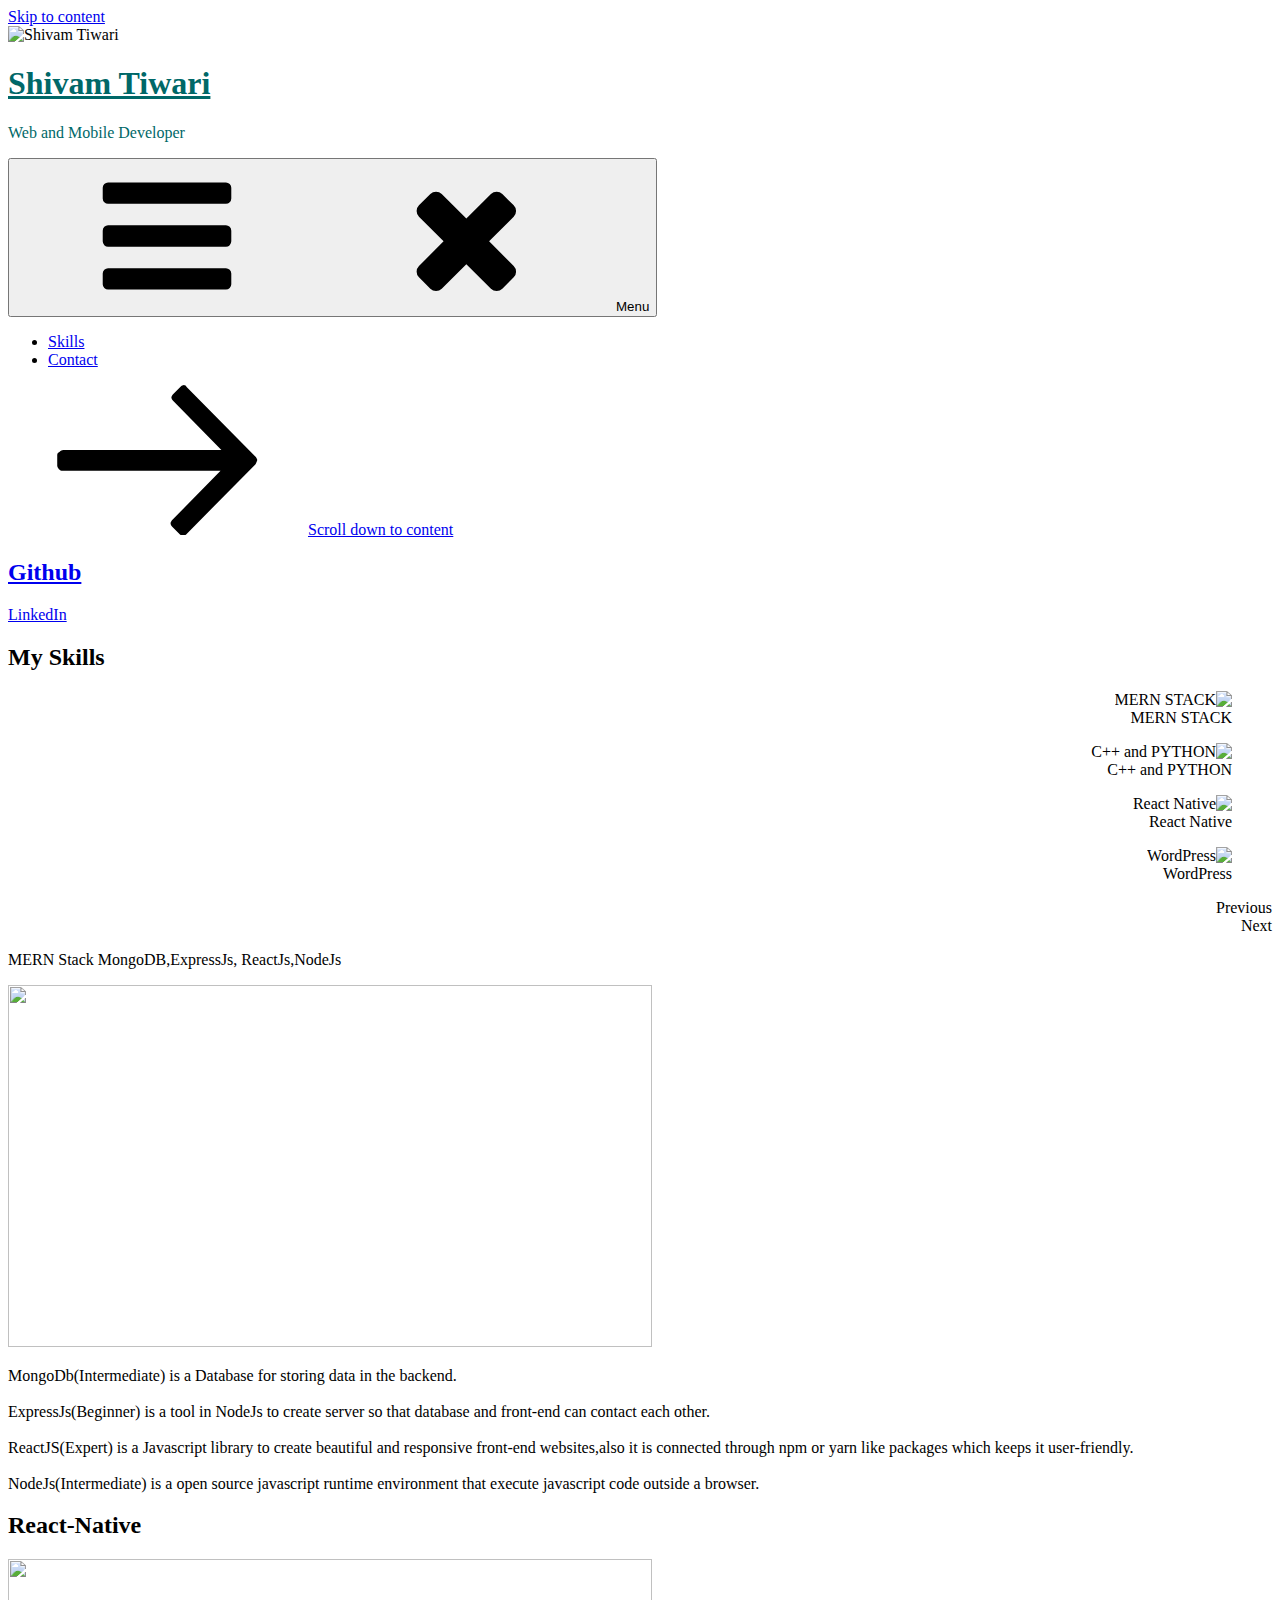
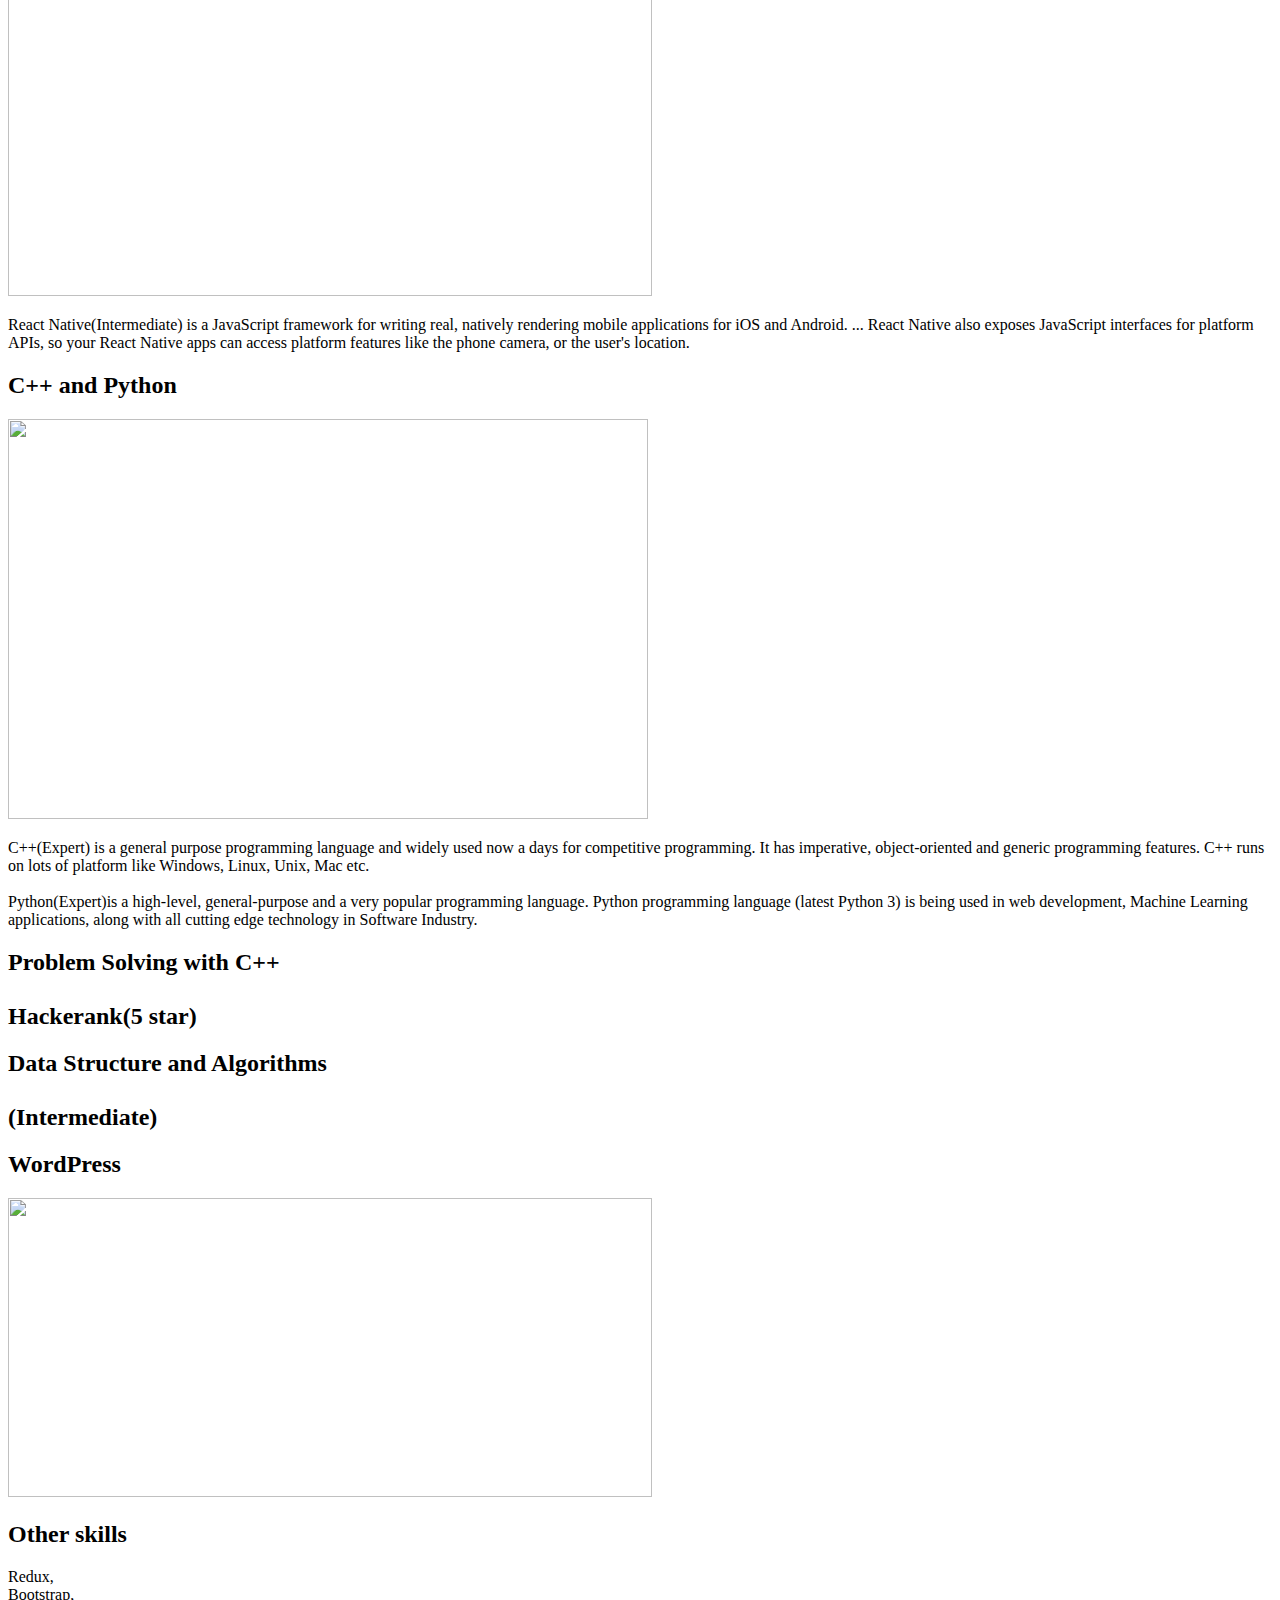
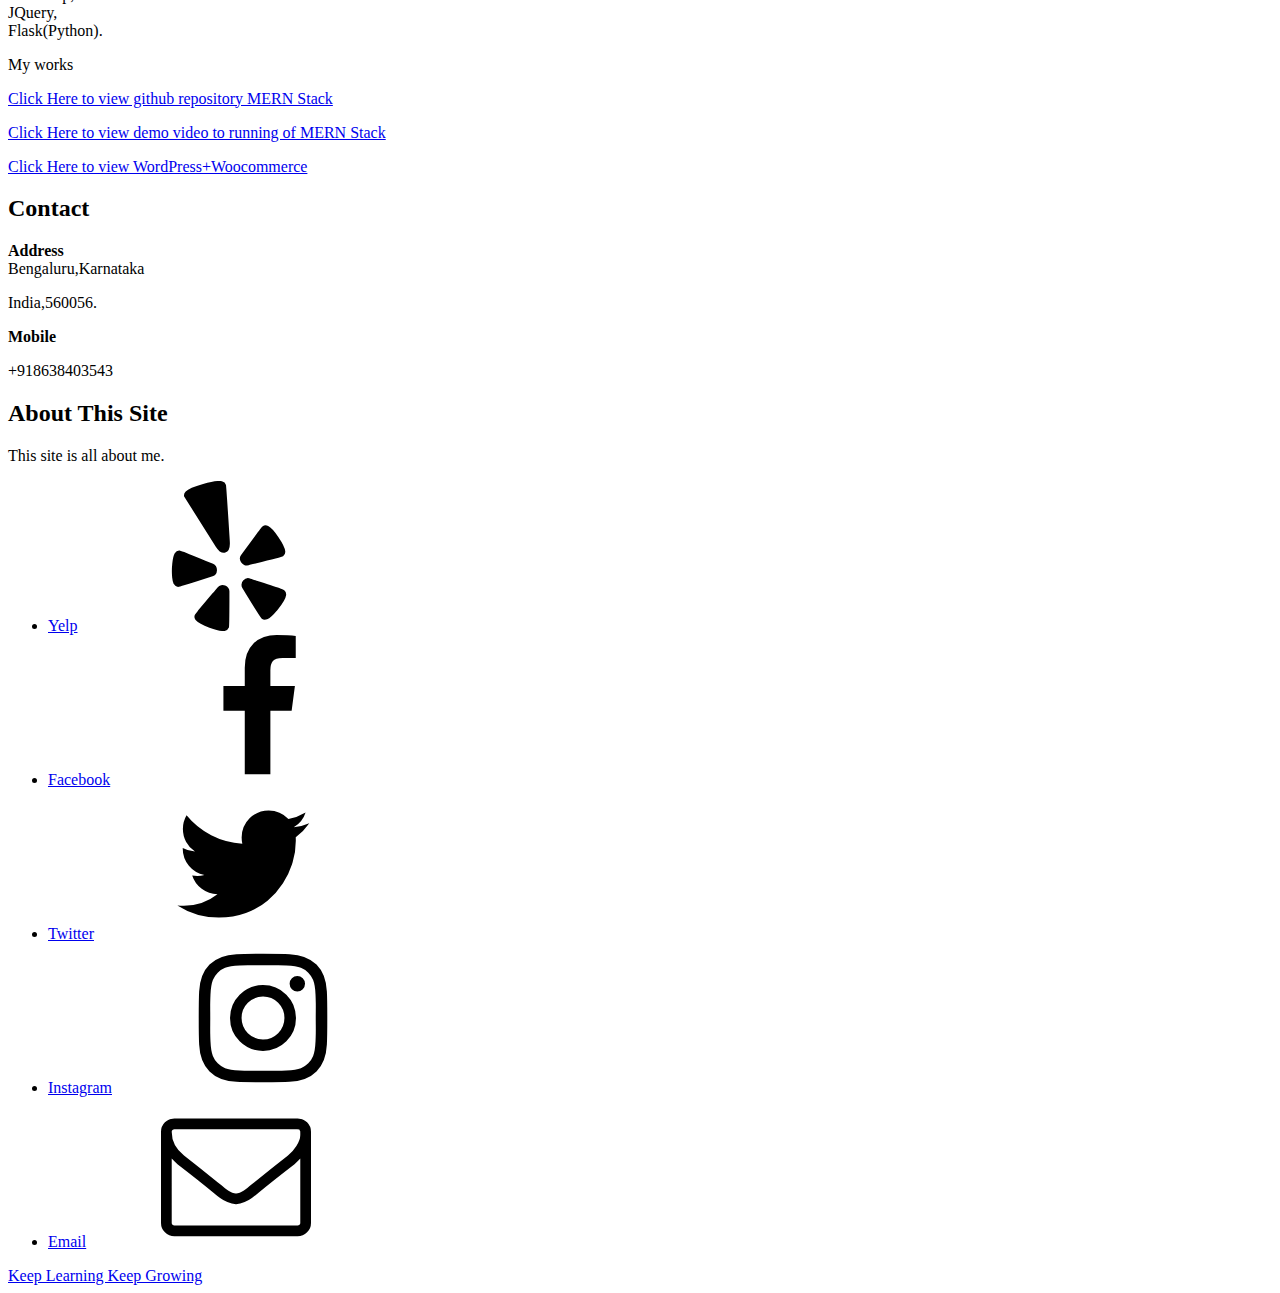
==== commit 71b174bc: "Full" ====
--- a/index.html
+++ b/index.html
@@ -95,14 +95,14 @@
 		<div class="custom-header">
 
 		<div class="custom-header-media">
-			<div id="wp-custom-header" class="wp-custom-header"><img src="D:/portfolio/wp-content/uploads/2020/08/cropped-IMG_20200223_072536-scaled-1.jpg" width="2000" height="974" alt="Shivam Tiwari" srcset="http://localhost/portfolio/wp-content/uploads/2020/08/cropped-IMG_20200223_072536-scaled-1.jpg 2000w, http://localhost/portfolio/wp-content/uploads/2020/08/cropped-IMG_20200223_072536-scaled-1-300x146.jpg 300w, http://localhost/portfolio/wp-content/uploads/2020/08/cropped-IMG_20200223_072536-scaled-1-1024x499.jpg 1024w, http://localhost/portfolio/wp-content/uploads/2020/08/cropped-IMG_20200223_072536-scaled-1-768x374.jpg 768w, http://localhost/portfolio/wp-content/uploads/2020/08/cropped-IMG_20200223_072536-scaled-1-1536x748.jpg 1536w" sizes="100vw" /></div>		</div>
+			<div id="wp-custom-header" class="wp-custom-header"><img src="D:/portfolio/wp-content/uploads/2020/08/cropped-IMG_20200223_072536-scaled-1.jpg" width="2000" height="974" alt="Shivam Tiwari" srcset="D:/portfolio/wp-content/uploads/2020/08/cropped-IMG_20200223_072536-scaled-1.jpg 2000w, D:/portfolio/wp-content/uploads/2020/08/cropped-IMG_20200223_072536-scaled-1-300x146.jpg 300w, D:/portfolio/wp-content/uploads/2020/08/cropped-IMG_20200223_072536-scaled-1-1024x499.jpg 1024w, D:/portfolio/wp-content/uploads/2020/08/cropped-IMG_20200223_072536-scaled-1-768x374.jpg 768w, D:/portfolio/wp-content/uploads/2020/08/cropped-IMG_20200223_072536-scaled-1-1536x748.jpg 1536w" sizes="100vw" /></div>		</div>
 
 	<div class="site-branding">
 	<div class="wrap">
 
 		
 		<div class="site-branding-text">
-							<h1 class="site-title"><a href="http://localhost/portfolio/" rel="home">Shivam Tiwari</a></h1>
+							<h1 class="site-title"><a href="D:/portfolio/" rel="home">Shivam Tiwari</a></h1>
 			
 							<p class="site-description">Web and Mobile Developer</p>
 					</div><!-- .site-branding-text -->
@@ -120,7 +120,7 @@
 		<svg class="icon icon-bars" aria-hidden="true" role="img"> <use href="#icon-bars" xlink:href="#icon-bars"></use> </svg><svg class="icon icon-close" aria-hidden="true" role="img"> <use href="#icon-close" xlink:href="#icon-close"></use> </svg>Menu	</button>
 
 	<div class="menu-top-menu-container"><ul id="top-menu" class="menu"><li id="menu-item-66" class="menu-item menu-item-type-post_type menu-item-object-page menu-item-home current-menu-item page_item page-item-42 current_page_item menu-item-66"><a href="http://localhost/portfolio/" aria-current="page">Skills</a></li>
-<li id="menu-item-23" class="menu-item menu-item-type-post_type menu-item-object-page menu-item-23"><a href="http://localhost/portfolio/index.php/contact/">Contact</a></li>
+<li id="menu-item-23" class="menu-item menu-item-type-post_type menu-item-object-page menu-item-23"><a href="D:/portfolio/index.php/contact/">Contact</a></li>
 </ul></div>
 			<a href="#content" class="menu-scroll-down"><svg class="icon icon-arrow-right" aria-hidden="true" role="img"> <use href="#icon-arrow-right" xlink:href="#icon-arrow-right"></use> </svg><span class="screen-reader-text">Scroll down to content</span></a>
 	</nav><!-- #site-navigation -->
@@ -144,7 +144,7 @@
 				<div class="elementor-element elementor-element-aa52dfe elementor-view-default elementor-widget elementor-widget-icon" data-id="aa52dfe" data-element_type="widget" data-widget_type="icon.default">
 				<div class="elementor-widget-container">
 					<div class="elementor-icon-wrapper">
-			<a class="elementor-icon" href="">
+			<a class="elementor-icon" href="https://github.com/tripathi789308/">
 			<i aria-hidden="true" class="fab fa-github"></i>			</a>
 		</div>
 				</div>
@@ -175,14 +175,14 @@
 				<div class="elementor-element elementor-element-e1696a1 elementor-view-default elementor-widget elementor-widget-icon" data-id="e1696a1" data-element_type="widget" data-widget_type="icon.default">
 				<div class="elementor-widget-container">
 					<div class="elementor-icon-wrapper">
-			<a class="elementor-icon" href="https://www.linkedin.com/in/shivam-tiwari-761b4617b/">
+			<a class="elementor-icon" href="https://www.linkedin.com/in/tripathi789308/">
 			<i aria-hidden="true" class="fab fa-linkedin"></i>			</a>
 		</div>
 				</div>
 				</div>
 				<div class="elementor-element elementor-element-3506767 elementor-widget elementor-widget-heading" data-id="3506767" data-element_type="widget" data-widget_type="heading.default">
 				<div class="elementor-widget-container">
-			<p class="elementor-heading-title elementor-size-default"><a href="https://www.linkedin.com/in/shivam-tiwari-761b4617b/" target="_blank">LinkedIn</a></p>		</div>
+			<p class="elementor-heading-title elementor-size-default"><a href="https://www.linkedin.com/in/tripathi789308/" target="_blank">LinkedIn</a></p>		</div>
 				</div>
 						</div>
 			</div>
@@ -216,7 +216,7 @@
 				<div class="elementor-widget-container">
 					<div class="elementor-image-carousel-wrapper swiper-container" dir="rtl">
 			<div class="elementor-image-carousel swiper-wrapper swiper-image-stretch">
-				<div class="swiper-slide"><figure class="swiper-slide-inner"><img class="swiper-slide-image" src="http://localhost/portfolio/wp-content/uploads/2020/08/0_QrGJeWvArCjF2BuV-1024x576.jpg" alt="MERN STACK" /><figcaption class="elementor-image-carousel-caption">MERN STACK</figcaption></figure></div><div class="swiper-slide"><figure class="swiper-slide-inner"><img class="swiper-slide-image" src="http://localhost/portfolio/wp-content/uploads/2020/08/c.png" alt="C++ and PYTHON" /><figcaption class="elementor-image-carousel-caption">C++ and PYTHON</figcaption></figure></div><div class="swiper-slide"><figure class="swiper-slide-inner"><img class="swiper-slide-image" src="http://localhost/portfolio/wp-content/uploads/2020/08/c8150d863e584ed42ccfbdc3f3f1aa3a.jpg" alt="React Native" /><figcaption class="elementor-image-carousel-caption">React Native</figcaption></figure></div><div class="swiper-slide"><figure class="swiper-slide-inner"><img class="swiper-slide-image" src="http://localhost/portfolio/wp-content/uploads/2020/08/woo-1024x475.png" alt="WordPress" /><figcaption class="elementor-image-carousel-caption">WordPress</figcaption></figure></div>			</div>
+				<div class="swiper-slide"><figure class="swiper-slide-inner"><img class="swiper-slide-image" src="D:/portfolio/wp-content/uploads/2020/08/0_QrGJeWvArCjF2BuV-1024x576.jpg" alt="MERN STACK" /><figcaption class="elementor-image-carousel-caption">MERN STACK</figcaption></figure></div><div class="swiper-slide"><figure class="swiper-slide-inner"><img class="swiper-slide-image" src="D:/portfolio/wp-content/uploads/2020/08/c.png" alt="C++ and PYTHON" /><figcaption class="elementor-image-carousel-caption">C++ and PYTHON</figcaption></figure></div><div class="swiper-slide"><figure class="swiper-slide-inner"><img class="swiper-slide-image" src="D:/portfolio/wp-content/uploads/2020/08/c8150d863e584ed42ccfbdc3f3f1aa3a.jpg" alt="React Native" /><figcaption class="elementor-image-carousel-caption">React Native</figcaption></figure></div><div class="swiper-slide"><figure class="swiper-slide-inner"><img class="swiper-slide-image" src="D:/portfolio/wp-content/uploads/2020/08/woo-1024x475.png" alt="WordPress" /><figcaption class="elementor-image-carousel-caption">WordPress</figcaption></figure></div>			</div>
 																<div class="elementor-swiper-button elementor-swiper-button-prev">
 						<i class="eicon-chevron-left" aria-hidden="true"></i>
 						<span class="elementor-screen-only">Previous</span>
@@ -264,7 +264,7 @@
 				<div class="elementor-element elementor-element-2ca917c elementor-widget elementor-widget-image" data-id="2ca917c" data-element_type="widget" data-widget_type="image.default">
 				<div class="elementor-widget-container">
 					<div class="elementor-image">
-										<img width="644" height="362" src="http://localhost/portfolio/wp-content/uploads/2020/08/0_QrGJeWvArCjF2BuV-1024x576.jpg" class="attachment-large size-large" alt="" srcset="http://localhost/portfolio/wp-content/uploads/2020/08/0_QrGJeWvArCjF2BuV-1024x576.jpg 1024w, http://localhost/portfolio/wp-content/uploads/2020/08/0_QrGJeWvArCjF2BuV-300x169.jpg 300w, http://localhost/portfolio/wp-content/uploads/2020/08/0_QrGJeWvArCjF2BuV-768x432.jpg 768w, http://localhost/portfolio/wp-content/uploads/2020/08/0_QrGJeWvArCjF2BuV-1536x864.jpg 1536w, http://localhost/portfolio/wp-content/uploads/2020/08/0_QrGJeWvArCjF2BuV.jpg 1920w" sizes="100vw" />											</div>
+										<img width="644" height="362" src="D:/portfolio/wp-content/uploads/2020/08/0_QrGJeWvArCjF2BuV-1024x576.jpg" class="attachment-large size-large" alt="" srcset="D:/portfolio/wp-content/uploads/2020/08/0_QrGJeWvArCjF2BuV-1024x576.jpg 1024w, D:/portfolio/wp-content/uploads/2020/08/0_QrGJeWvArCjF2BuV-300x169.jpg 300w, D:/portfolio/wp-content/uploads/2020/08/0_QrGJeWvArCjF2BuV-768x432.jpg 768w, D:/portfolio/wp-content/uploads/2020/08/0_QrGJeWvArCjF2BuV-1536x864.jpg 1536w, D:/portfolio/wp-content/uploads/2020/08/0_QrGJeWvArCjF2BuV.jpg 1920w" sizes="100vw" />											</div>
 				</div>
 				</div>
 				<div class="elementor-element elementor-element-a5a737a elementor-widget elementor-widget-spacer" data-id="a5a737a" data-element_type="widget" data-widget_type="spacer.default">
@@ -312,7 +312,7 @@
 				<div class="elementor-element elementor-element-d254fb7 elementor-widget elementor-widget-image" data-id="d254fb7" data-element_type="widget" data-widget_type="image.default">
 				<div class="elementor-widget-container">
 					<div class="elementor-image">
-										<img width="644" height="337" src="http://localhost/portfolio/wp-content/uploads/2020/08/c8150d863e584ed42ccfbdc3f3f1aa3a.jpg" class="attachment-large size-large" alt="" srcset="http://localhost/portfolio/wp-content/uploads/2020/08/c8150d863e584ed42ccfbdc3f3f1aa3a.jpg 913w, http://localhost/portfolio/wp-content/uploads/2020/08/c8150d863e584ed42ccfbdc3f3f1aa3a-300x157.jpg 300w, http://localhost/portfolio/wp-content/uploads/2020/08/c8150d863e584ed42ccfbdc3f3f1aa3a-768x402.jpg 768w" sizes="100vw" />											</div>
+										<img width="644" height="337" src="D:/portfolio/wp-content/uploads/2020/08/c8150d863e584ed42ccfbdc3f3f1aa3a.jpg" class="attachment-large size-large" alt="" srcset="D:/portfolio/wp-content/uploads/2020/08/c8150d863e584ed42ccfbdc3f3f1aa3a.jpg 913w, D:/portfolio/wp-content/uploads/2020/08/c8150d863e584ed42ccfbdc3f3f1aa3a-300x157.jpg 300w, D:/portfolio/wp-content/uploads/2020/08/c8150d863e584ed42ccfbdc3f3f1aa3a-768x402.jpg 768w" sizes="100vw" />											</div>
 				</div>
 				</div>
 				<div class="elementor-element elementor-element-a042d95 elementor-widget elementor-widget-spacer" data-id="a042d95" data-element_type="widget" data-widget_type="spacer.default">
@@ -346,7 +346,7 @@
 				<div class="elementor-element elementor-element-875b92f elementor-widget elementor-widget-image" data-id="875b92f" data-element_type="widget" data-widget_type="image.default">
 				<div class="elementor-widget-container">
 					<div class="elementor-image">
-										<img width="640" height="400" src="http://localhost/portfolio/wp-content/uploads/2020/08/c.png" class="attachment-large size-large" alt="" srcset="http://localhost/portfolio/wp-content/uploads/2020/08/c.png 640w, http://localhost/portfolio/wp-content/uploads/2020/08/c-300x188.png 300w" sizes="100vw" />											</div>
+										<img width="640" height="400" src="D:/portfolio/wp-content/uploads/2020/08/c.png" class="attachment-large size-large" alt="" srcset="D:/portfolio/wp-content/uploads/2020/08/c.png 640w, D:/portfolio/wp-content/uploads/2020/08/c-300x188.png 300w" sizes="100vw" />											</div>
 				</div>
 				</div>
 				<div class="elementor-element elementor-element-f6a40a2 elementor-widget elementor-widget-spacer" data-id="f6a40a2" data-element_type="widget" data-widget_type="spacer.default">
@@ -449,7 +449,7 @@
 				<div class="elementor-element elementor-element-a224c1a elementor-widget elementor-widget-image" data-id="a224c1a" data-element_type="widget" data-widget_type="image.default">
 				<div class="elementor-widget-container">
 					<div class="elementor-image">
-										<img width="644" height="299" src="http://localhost/portfolio/wp-content/uploads/2020/08/woo-1024x475.png" class="attachment-large size-large" alt="" srcset="http://localhost/portfolio/wp-content/uploads/2020/08/woo-1024x475.png 1024w, http://localhost/portfolio/wp-content/uploads/2020/08/woo-300x139.png 300w, http://localhost/portfolio/wp-content/uploads/2020/08/woo-768x357.png 768w, http://localhost/portfolio/wp-content/uploads/2020/08/woo.png 1400w" sizes="100vw" />											</div>
+										<img width="644" height="299" src="D:/portfolio/wp-content/uploads/2020/08/woo-1024x475.png" class="attachment-large size-large" alt="" srcset="D:/portfolio/wp-content/uploads/2020/08/woo-1024x475.png 1024w, D:/portfolio/wp-content/uploads/2020/08/woo-300x139.png 300w, D:/portfolio/wp-content/uploads/2020/08/woo-768x357.png 768w, D:/portfolio/wp-content/uploads/2020/08/woo.png 1400w" sizes="100vw" />											</div>
 				</div>
 				</div>
 						</div>
@@ -608,7 +608,7 @@
 </ul></div>					</nav><!-- .social-navigation -->
 					<div class="site-info">
 		<a href="https://wordpress.org/" class="imprint">
-		Proudly powered by WordPress	</a>
+			Keep Learning Keep Growing	</a>
 </div><!-- .site-info -->
 			</div><!-- .wrap -->
 		</footer><!-- #colophon -->
@@ -617,21 +617,21 @@
 <script>
 var twentyseventeenScreenReaderText = {"quote":"<svg class=\"icon icon-quote-right\" aria-hidden=\"true\" role=\"img\"> <use href=\"#icon-quote-right\" xlink:href=\"#icon-quote-right\"><\/use> <\/svg>","expand":"Expand child menu","collapse":"Collapse child menu","icon":"<svg class=\"icon icon-angle-down\" aria-hidden=\"true\" role=\"img\"> <use href=\"#icon-angle-down\" xlink:href=\"#icon-angle-down\"><\/use> <span class=\"svg-fallback icon-angle-down\"><\/span><\/svg>"};
 </script>
-<script src='http://localhost/portfolio/wp-content/themes/twentyseventeen/assets/js/skip-link-focus-fix.js?ver=20161114'></script>
-<script src='http://localhost/portfolio/wp-content/themes/twentyseventeen/assets/js/navigation.js?ver=20161203'></script>
-<script src='http://localhost/portfolio/wp-content/themes/twentyseventeen/assets/js/global.js?ver=20190121'></script>
-<script src='http://localhost/portfolio/wp-content/themes/twentyseventeen/assets/js/jquery.scrollTo.js?ver=2.1.2'></script>
-<script src='http://localhost/portfolio/wp-includes/js/wp-embed.min.js?ver=5.4.2'></script>
-<script src='http://localhost/portfolio/wp-content/plugins/elementor/assets/js/frontend-modules.min.js?ver=2.9.14'></script>
-<script src='http://localhost/portfolio/wp-includes/js/jquery/ui/position.min.js?ver=1.11.4'></script>
-<script src='http://localhost/portfolio/wp-content/plugins/elementor/assets/lib/dialog/dialog.min.js?ver=4.7.6'></script>
-<script src='http://localhost/portfolio/wp-content/plugins/elementor/assets/lib/waypoints/waypoints.min.js?ver=4.0.2'></script>
-<script src='http://localhost/portfolio/wp-content/plugins/elementor/assets/lib/swiper/swiper.min.js?ver=5.3.6'></script>
-<script src='http://localhost/portfolio/wp-content/plugins/elementor/assets/lib/share-link/share-link.min.js?ver=2.9.14'></script>
+<script src='D:/portfolio/wp-content/themes/twentyseventeen/assets/js/skip-link-focus-fix.js?ver=20161114'></script>
+<script src='D:/portfolio/wp-content/themes/twentyseventeen/assets/js/navigation.js?ver=20161203'></script>
+<script src='D:/portfolio/wp-content/themes/twentyseventeen/assets/js/global.js?ver=20190121'></script>
+<script src='D:/portfolio/wp-content/themes/twentyseventeen/assets/js/jquery.scrollTo.js?ver=2.1.2'></script>
+<script src='D:/portfolio/wp-includes/js/wp-embed.min.js?ver=5.4.2'></script>
+<script src='D:/portfolio/wp-content/plugins/elementor/assets/js/frontend-modules.min.js?ver=2.9.14'></script>
+<script src='D:/portfolio/wp-includes/js/jquery/ui/position.min.js?ver=1.11.4'></script>
+<script src='D:/portfolio/wp-content/plugins/elementor/assets/lib/dialog/dialog.min.js?ver=4.7.6'></script>
+<script src='D:/portfolio/wp-content/plugins/elementor/assets/lib/waypoints/waypoints.min.js?ver=4.0.2'></script>
+<script src='D:/portfolio/wp-content/plugins/elementor/assets/lib/swiper/swiper.min.js?ver=5.3.6'></script>
+<script src='D:/portfolio/wp-content/plugins/elementor/assets/lib/share-link/share-link.min.js?ver=2.9.14'></script>
 <script>
 var elementorFrontendConfig = {"environmentMode":{"edit":false,"wpPreview":false},"i18n":{"shareOnFacebook":"Share on Facebook","shareOnTwitter":"Share on Twitter","pinIt":"Pin it","downloadImage":"Download image"},"is_rtl":false,"breakpoints":{"xs":0,"sm":480,"md":768,"lg":1025,"xl":1440,"xxl":1600},"version":"2.9.14","urls":{"assets":"http:\/\/localhost\/portfolio\/wp-content\/plugins\/elementor\/assets\/"},"settings":{"page":[],"general":{"elementor_global_image_lightbox":"yes","elementor_lightbox_enable_counter":"yes","elementor_lightbox_enable_fullscreen":"yes","elementor_lightbox_enable_zoom":"yes","elementor_lightbox_enable_share":"yes","elementor_lightbox_title_src":"title","elementor_lightbox_description_src":"description"},"editorPreferences":[]},"post":{"id":42,"title":"Shivam%20Tiwari%20%E2%80%93%20Web%20and%20Mobile%20Developer","excerpt":"","featuredImage":"http:\/\/localhost\/portfolio\/wp-content\/uploads\/2020\/08\/IMG_20200223_061719-scaled.jpg"}};
 </script>
-<script src='http://localhost/portfolio/wp-content/plugins/elementor/assets/js/frontend.min.js?ver=2.9.14'></script>
+<script src='D:/portfolio/wp-content/plugins/elementor/assets/js/frontend.min.js?ver=2.9.14'></script>
 <svg style="position: absolute; width: 0; height: 0; overflow: hidden;" version="1.1" xmlns="http://www.w3.org/2000/svg" xmlns:xlink="http://www.w3.org/1999/xlink">
 <defs>
 <symbol id="icon-behance" viewBox="0 0 37 32">
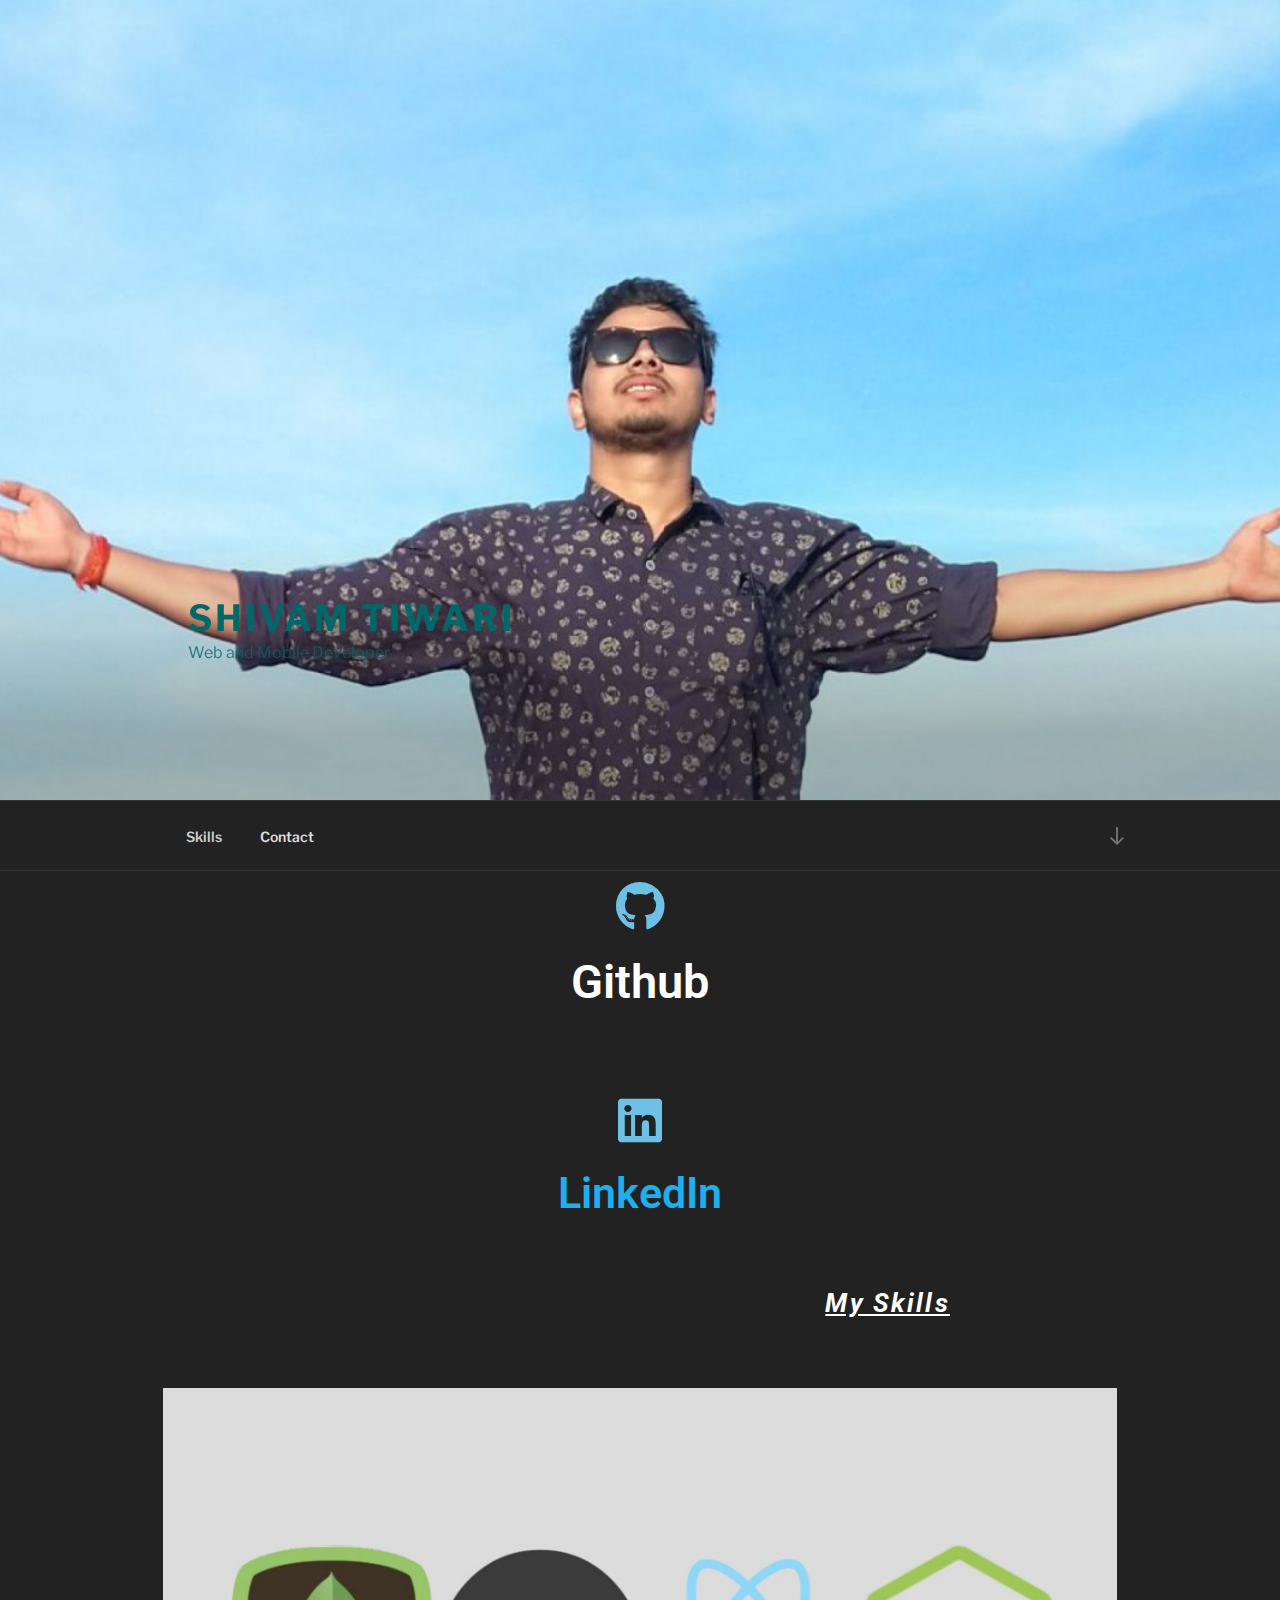
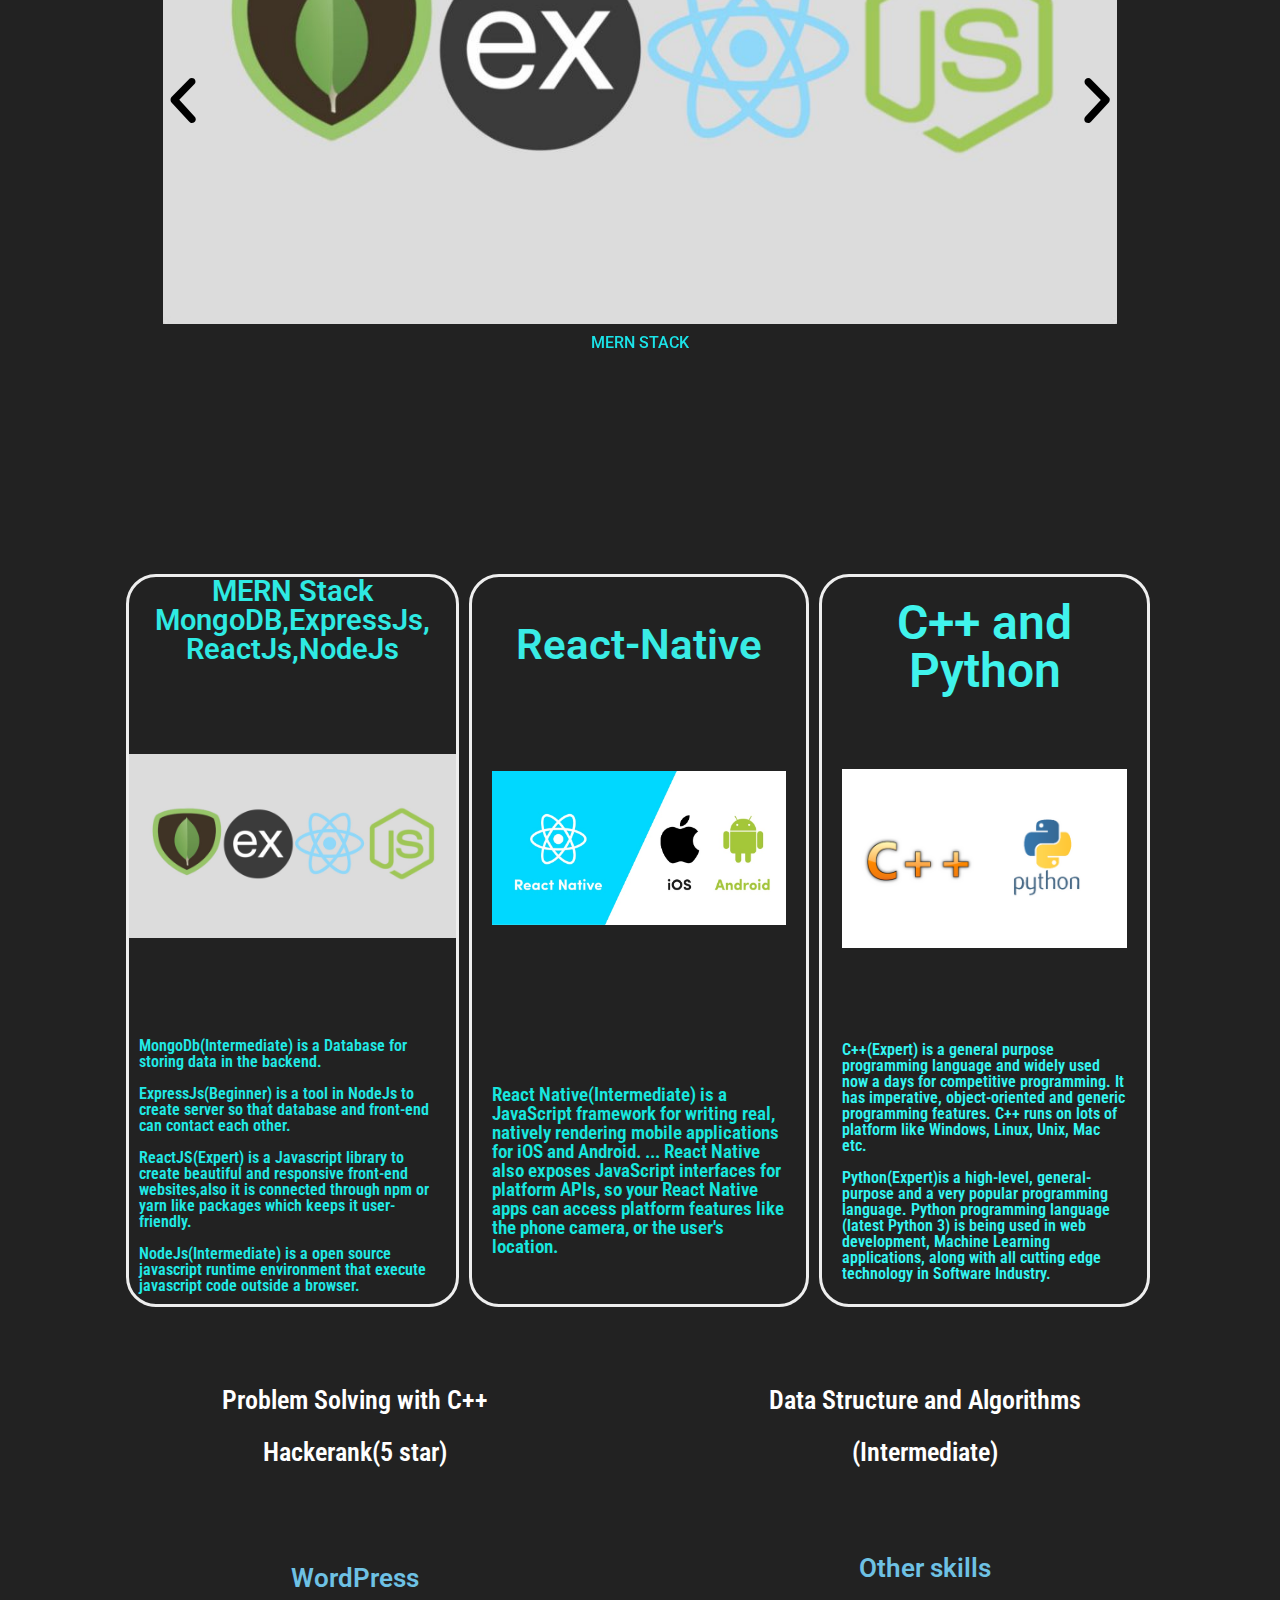
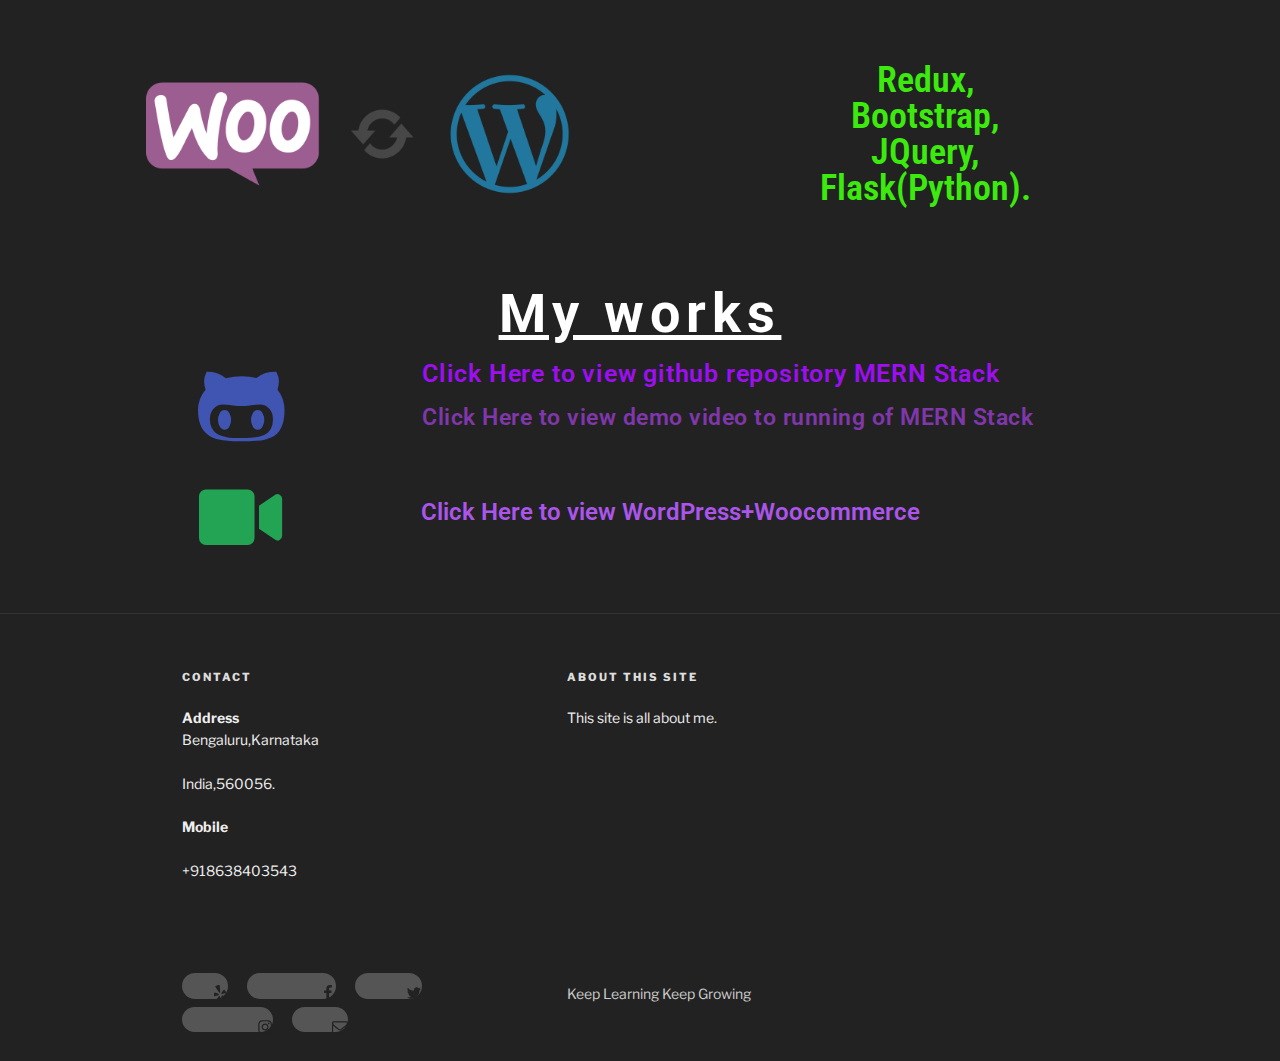
==== commit 4fc00c2d: "updated" ====
--- a/index.html
+++ b/index.html
@@ -31,37 +31,37 @@
 	padding: 0 !important;
 }
 </style>
-	<link rel='stylesheet' id='wp-block-library-css'  href='D:/portfolio/wp-includes/css/dist/block-library/style.min.css?ver=5.4.2' media='all' />
-<link rel='stylesheet' id='wp-block-library-theme-css'  href='D:/portfolio/wp-includes/css/dist/block-library/theme.min.css?ver=5.4.2' media='all' />
+	<link rel='stylesheet' id='wp-block-library-css'  href='https://tripathi789308.github.io/portfolio/wp-includes/css/dist/block-library/style.min.css?ver=5.4.2' media='all' />
+<link rel='stylesheet' id='wp-block-library-theme-css'  href='https://tripathi789308.github.io/portfolio/wp-includes/css/dist/block-library/theme.min.css?ver=5.4.2' media='all' />
 <link rel='stylesheet' id='twentyseventeen-fonts-css'  href='https://fonts.googleapis.com/css?family=Libre+Franklin%3A300%2C300i%2C400%2C400i%2C600%2C600i%2C800%2C800i&#038;subset=latin%2Clatin-ext&#038;display=fallback' media='all' />
-<link rel='stylesheet' id='twentyseventeen-style-css'  href='D:/portfolio/wp-content/themes/twentyseventeen/style.css?ver=20190507' media='all' />
-<link rel='stylesheet' id='twentyseventeen-block-style-css'  href='D:/portfolio/wp-content/themes/twentyseventeen/assets/css/blocks.css?ver=20190105' media='all' />
-<link rel='stylesheet' id='twentyseventeen-colors-dark-css'  href='D:/portfolio/wp-content/themes/twentyseventeen/assets/css/colors-dark.css?ver=20190408' media='all' />
+<link rel='stylesheet' id='twentyseventeen-style-css'  href='https://tripathi789308.github.io/portfolio/wp-content/themes/twentyseventeen/style.css?ver=20190507' media='all' />
+<link rel='stylesheet' id='twentyseventeen-block-style-css'  href='https://tripathi789308.github.io/portfolio/wp-content/themes/twentyseventeen/assets/css/blocks.css?ver=20190105' media='all' />
+<link rel='stylesheet' id='twentyseventeen-colors-dark-css'  href='https://tripathi789308.github.io/portfolio/wp-content/themes/twentyseventeen/assets/css/colors-dark.css?ver=20190408' media='all' />
+
+<link rel='stylesheet' id='twentyseventeen-ie8-css'  href='https://tripathi789308.github.io/portfolio/wp-content/themes/twentyseventeen/assets/css/ie8.css?ver=20161202' media='all' />
+
+<link rel='stylesheet' id='elementor-icons-css'  href='https://tripathi789308.github.io/portfolio/wp-content/plugins/elementor/assets/lib/eicons/css/elementor-icons.min.css?ver=5.7.0' media='all' />
+<link rel='stylesheet' id='elementor-animations-css'  href='https://tripathi789308.github.io/portfolio/wp-content/plugins/elementor/assets/lib/animations/animations.min.css?ver=2.9.14' media='all' />
+<link rel='stylesheet' id='elementor-frontend-css'  href='https://tripathi789308.github.io/portfolio/wp-content/plugins/elementor/assets/css/frontend.min.css?ver=2.9.14' media='all' />
+<link rel='stylesheet' id='elementor-global-css'  href='https://tripathi789308.github.io/portfolio/wp-content/uploads/elementor/css/global.css?ver=1598181920' media='all' />
+<link rel='stylesheet' id='elementor-post-42-css'  href='https://tripathi789308.github.io/portfolio/wp-content/uploads/elementor/css/post-42.css?ver=1598190165' media='all' />
+<link rel='stylesheet' id='google-fonts-1-css'  href='https://fonts.googleapis.com/css?family=Roboto%3A100%2C100italic%2C200%2C200italic%2C300%2C300italic%2C400%2C400italic%2C500%2C500italic%2C600%2C600italic%2C700%2C700italic%2C800%2C800italic%2C900%2C900italic%7CRoboto+Slab%3A100%2C100italic%2C200%2C200italic%2C300%2C300italic%2C400%2C400italic%2C500%2C500italic%2C600%2C600italic%2C700%2C700italic%2C800%2C800italic%2C900%2C900italic%7CRoboto+Condensed%3A100%2C100italic%2C200%2C200italic%2C300%2C300italic%2C400%2C400italic%2C500%2C500italic%2C600%2C600italic%2C700%2C700italic%2C800%2C800italic%2C900%2C900italic&#038;ver=5.4.2' media='all' />
+<link rel='stylesheet' id='elementor-icons-shared-0-css'  href='https://tripathi789308.github.io/portfolio/wp-content/plugins/elementor/assets/lib/font-awesome/css/fontawesome.min.css?ver=5.12.0' media='all' />
+<link rel='stylesheet' id='elementor-icons-fa-brands-css'  href='https://tripathi789308.github.io/portfolio/wp-content/plugins/elementor/assets/lib/font-awesome/css/brands.min.css?ver=5.12.0' media='all' />
+<link rel='stylesheet' id='elementor-icons-fa-solid-css'  href='https://tripathi789308.github.io/portfolio/wp-content/plugins/elementor/assets/lib/font-awesome/css/solid.min.css?ver=5.12.0' media='all' />
 <!--[if lt IE 9]>
-<link rel='stylesheet' id='twentyseventeen-ie8-css'  href='D:/portfolio/wp-content/themes/twentyseventeen/assets/css/ie8.css?ver=20161202' media='all' />
+<script src='https://tripathi789308.github.io/portfolio/wp-content/themes/twentyseventeen/assets/js/html5.js?ver=20161020'></script>
 <![endif]-->
-<link rel='stylesheet' id='elementor-icons-css'  href='D:/portfolio/wp-content/plugins/elementor/assets/lib/eicons/css/elementor-icons.min.css?ver=5.7.0' media='all' />
-<link rel='stylesheet' id='elementor-animations-css'  href='D:/portfolio/wp-content/plugins/elementor/assets/lib/animations/animations.min.css?ver=2.9.14' media='all' />
-<link rel='stylesheet' id='elementor-frontend-css'  href='D:/portfolio/wp-content/plugins/elementor/assets/css/frontend.min.css?ver=2.9.14' media='all' />
-<link rel='stylesheet' id='elementor-global-css'  href='D:/portfolio/wp-content/uploads/elementor/css/global.css?ver=1598181920' media='all' />
-<link rel='stylesheet' id='elementor-post-42-css'  href='D:/portfolio/wp-content/uploads/elementor/css/post-42.css?ver=1598190165' media='all' />
-<link rel='stylesheet' id='google-fonts-1-css'  href='https://fonts.googleapis.com/css?family=Roboto%3A100%2C100italic%2C200%2C200italic%2C300%2C300italic%2C400%2C400italic%2C500%2C500italic%2C600%2C600italic%2C700%2C700italic%2C800%2C800italic%2C900%2C900italic%7CRoboto+Slab%3A100%2C100italic%2C200%2C200italic%2C300%2C300italic%2C400%2C400italic%2C500%2C500italic%2C600%2C600italic%2C700%2C700italic%2C800%2C800italic%2C900%2C900italic%7CRoboto+Condensed%3A100%2C100italic%2C200%2C200italic%2C300%2C300italic%2C400%2C400italic%2C500%2C500italic%2C600%2C600italic%2C700%2C700italic%2C800%2C800italic%2C900%2C900italic&#038;ver=5.4.2' media='all' />
-<link rel='stylesheet' id='elementor-icons-shared-0-css'  href='D:/portfolio/wp-content/plugins/elementor/assets/lib/font-awesome/css/fontawesome.min.css?ver=5.12.0' media='all' />
-<link rel='stylesheet' id='elementor-icons-fa-brands-css'  href='D:/portfolio/wp-content/plugins/elementor/assets/lib/font-awesome/css/brands.min.css?ver=5.12.0' media='all' />
-<link rel='stylesheet' id='elementor-icons-fa-solid-css'  href='D:/portfolio/wp-content/plugins/elementor/assets/lib/font-awesome/css/solid.min.css?ver=5.12.0' media='all' />
-<!--[if lt IE 9]>
-<script src='D:/portfolio/wp-content/themes/twentyseventeen/assets/js/html5.js?ver=20161020'></script>
-<![endif]-->
-<script src='D:/portfolio/wp-includes/js/jquery/jquery.js?ver=1.12.4-wp'></script>
-<script src='D:/portfolio/wp-includes/js/jquery/jquery-migrate.min.js?ver=1.4.1'></script>
-<link rel='https://api.w.org/' href='D:/portfolio/index.php/wp-json/' />
-<link rel="EditURI" type="application/rsd+xml" title="RSD" href="D:/portfolio/xmlrpc.php?rsd" />
-<link rel="wlwmanifest" type="application/wlwmanifest+xml" href="D:/portfolio/wp-includes/wlwmanifest.xml" /> 
+<script src='https://tripathi789308.github.io/portfolio/wp-includes/js/jquery/jquery.js?ver=1.12.4-wp'></script>
+<script src='https://tripathi789308.github.io/portfolio/wp-includes/js/jquery/jquery-migrate.min.js?ver=1.4.1'></script>
+<link rel='https://api.w.org/' href='https://tripathi789308.github.io/portfolio/index.php/wp-json/' />
+<link rel="EditURI" type="application/rsd+xml" title="RSD" href="https://tripathi789308.github.io/portfolio/xmlrpc.php?rsd" />
+<link rel="wlwmanifest" type="application/wlwmanifest+xml" href="https://tripathi789308.github.io/portfolio/wp-includes/wlwmanifest.xml" /> 
 <meta name="generator" content="WordPress 5.4.2" />
-<link rel="canonical" href="D:/portfolio/" />
-<link rel='shortlink' href='D:/portfolio/' />
-<link rel="alternate" type="application/json+oembed" href="D:/portfolio/index.php/wp-json/oembed/1.0/embed?url=http%3A%2F%2Flocalhost%2Fportfolio%2F" />
-<link rel="alternate" type="text/xml+oembed" href="D:/portfolio/index.php/wp-json/oembed/1.0/embed?url=http%3A%2F%2Flocalhost%2Fportfolio%2F&#038;format=xml" />
+<link rel="canonical" href="https://tripathi789308.github.io/portfolio/" />
+<link rel='shortlink' href='https://tripathi789308.github.io/portfolio/' />
+<link rel="alternate" type="application/json+oembed" href="https://tripathi789308.github.io/portfolio/index.php/wp-json/oembed/1.0/embed?url=http%3A%2F%2Flocalhost%2Fportfolio%2F" />
+<link rel="alternate" type="text/xml+oembed" href="https://tripathi789308.github.io/portfolio/index.php/wp-json/oembed/1.0/embed?url=http%3A%2F%2Flocalhost%2Fportfolio%2F&#038;format=xml" />
 		<style id="twentyseventeen-custom-header-styles" type="text/css">
 				.site-title a,
 		.colors-dark .site-title a,
@@ -95,14 +95,14 @@
 		<div class="custom-header">
 
 		<div class="custom-header-media">
-			<div id="wp-custom-header" class="wp-custom-header"><img src="D:/portfolio/wp-content/uploads/2020/08/cropped-IMG_20200223_072536-scaled-1.jpg" width="2000" height="974" alt="Shivam Tiwari" srcset="D:/portfolio/wp-content/uploads/2020/08/cropped-IMG_20200223_072536-scaled-1.jpg 2000w, D:/portfolio/wp-content/uploads/2020/08/cropped-IMG_20200223_072536-scaled-1-300x146.jpg 300w, D:/portfolio/wp-content/uploads/2020/08/cropped-IMG_20200223_072536-scaled-1-1024x499.jpg 1024w, D:/portfolio/wp-content/uploads/2020/08/cropped-IMG_20200223_072536-scaled-1-768x374.jpg 768w, D:/portfolio/wp-content/uploads/2020/08/cropped-IMG_20200223_072536-scaled-1-1536x748.jpg 1536w" sizes="100vw" /></div>		</div>
+			<div id="wp-custom-header" class="wp-custom-header"><img src="https://tripathi789308.github.io/portfolio/wp-content/uploads/2020/08/cropped-IMG_20200223_072536-scaled-1.jpg" width="2000" height="974" alt="Shivam Tiwari" srcset="https://tripathi789308.github.io/portfolio/wp-content/uploads/2020/08/cropped-IMG_20200223_072536-scaled-1.jpg 2000w, https://tripathi789308.github.io/portfolio/wp-content/uploads/2020/08/cropped-IMG_20200223_072536-scaled-1-300x146.jpg 300w, https://tripathi789308.github.io/portfolio/wp-content/uploads/2020/08/cropped-IMG_20200223_072536-scaled-1-1024x499.jpg 1024w, https://tripathi789308.github.io/portfolio/wp-content/uploads/2020/08/cropped-IMG_20200223_072536-scaled-1-768x374.jpg 768w, https://tripathi789308.github.io/portfolio/wp-content/uploads/2020/08/cropped-IMG_20200223_072536-scaled-1-1536x748.jpg 1536w" sizes="100vw" /></div>		</div>
 
 	<div class="site-branding">
 	<div class="wrap">
 
 		
 		<div class="site-branding-text">
-							<h1 class="site-title"><a href="D:/portfolio/" rel="home">Shivam Tiwari</a></h1>
+							<h1 class="site-title"><a href="https://tripathi789308.github.io/portfolio/" rel="home">Shivam Tiwari</a></h1>
 			
 							<p class="site-description">Web and Mobile Developer</p>
 					</div><!-- .site-branding-text -->
@@ -120,7 +120,7 @@
 		<svg class="icon icon-bars" aria-hidden="true" role="img"> <use href="#icon-bars" xlink:href="#icon-bars"></use> </svg><svg class="icon icon-close" aria-hidden="true" role="img"> <use href="#icon-close" xlink:href="#icon-close"></use> </svg>Menu	</button>
 
 	<div class="menu-top-menu-container"><ul id="top-menu" class="menu"><li id="menu-item-66" class="menu-item menu-item-type-post_type menu-item-object-page menu-item-home current-menu-item page_item page-item-42 current_page_item menu-item-66"><a href="http://localhost/portfolio/" aria-current="page">Skills</a></li>
-<li id="menu-item-23" class="menu-item menu-item-type-post_type menu-item-object-page menu-item-23"><a href="D:/portfolio/index.php/contact/">Contact</a></li>
+<li id="menu-item-23" class="menu-item menu-item-type-post_type menu-item-object-page menu-item-23"><a href="https://tripathi789308.github.io/portfolio/index.php/contact/">Contact</a></li>
 </ul></div>
 			<a href="#content" class="menu-scroll-down"><svg class="icon icon-arrow-right" aria-hidden="true" role="img"> <use href="#icon-arrow-right" xlink:href="#icon-arrow-right"></use> </svg><span class="screen-reader-text">Scroll down to content</span></a>
 	</nav><!-- #site-navigation -->
@@ -216,7 +216,7 @@
 				<div class="elementor-widget-container">
 					<div class="elementor-image-carousel-wrapper swiper-container" dir="rtl">
 			<div class="elementor-image-carousel swiper-wrapper swiper-image-stretch">
-				<div class="swiper-slide"><figure class="swiper-slide-inner"><img class="swiper-slide-image" src="D:/portfolio/wp-content/uploads/2020/08/0_QrGJeWvArCjF2BuV-1024x576.jpg" alt="MERN STACK" /><figcaption class="elementor-image-carousel-caption">MERN STACK</figcaption></figure></div><div class="swiper-slide"><figure class="swiper-slide-inner"><img class="swiper-slide-image" src="D:/portfolio/wp-content/uploads/2020/08/c.png" alt="C++ and PYTHON" /><figcaption class="elementor-image-carousel-caption">C++ and PYTHON</figcaption></figure></div><div class="swiper-slide"><figure class="swiper-slide-inner"><img class="swiper-slide-image" src="D:/portfolio/wp-content/uploads/2020/08/c8150d863e584ed42ccfbdc3f3f1aa3a.jpg" alt="React Native" /><figcaption class="elementor-image-carousel-caption">React Native</figcaption></figure></div><div class="swiper-slide"><figure class="swiper-slide-inner"><img class="swiper-slide-image" src="D:/portfolio/wp-content/uploads/2020/08/woo-1024x475.png" alt="WordPress" /><figcaption class="elementor-image-carousel-caption">WordPress</figcaption></figure></div>			</div>
+				<div class="swiper-slide"><figure class="swiper-slide-inner"><img class="swiper-slide-image" src="https://tripathi789308.github.io/portfolio/wp-content/uploads/2020/08/0_QrGJeWvArCjF2BuV-1024x576.jpg" alt="MERN STACK" /><figcaption class="elementor-image-carousel-caption">MERN STACK</figcaption></figure></div><div class="swiper-slide"><figure class="swiper-slide-inner"><img class="swiper-slide-image" src="https://tripathi789308.github.io/portfolio/wp-content/uploads/2020/08/c.png" alt="C++ and PYTHON" /><figcaption class="elementor-image-carousel-caption">C++ and PYTHON</figcaption></figure></div><div class="swiper-slide"><figure class="swiper-slide-inner"><img class="swiper-slide-image" src="https://tripathi789308.github.io/portfolio/wp-content/uploads/2020/08/c8150d863e584ed42ccfbdc3f3f1aa3a.jpg" alt="React Native" /><figcaption class="elementor-image-carousel-caption">React Native</figcaption></figure></div><div class="swiper-slide"><figure class="swiper-slide-inner"><img class="swiper-slide-image" src="https://tripathi789308.github.io/portfolio/wp-content/uploads/2020/08/woo-1024x475.png" alt="WordPress" /><figcaption class="elementor-image-carousel-caption">WordPress</figcaption></figure></div>			</div>
 																<div class="elementor-swiper-button elementor-swiper-button-prev">
 						<i class="eicon-chevron-left" aria-hidden="true"></i>
 						<span class="elementor-screen-only">Previous</span>
@@ -264,7 +264,7 @@
 				<div class="elementor-element elementor-element-2ca917c elementor-widget elementor-widget-image" data-id="2ca917c" data-element_type="widget" data-widget_type="image.default">
 				<div class="elementor-widget-container">
 					<div class="elementor-image">
-										<img width="644" height="362" src="D:/portfolio/wp-content/uploads/2020/08/0_QrGJeWvArCjF2BuV-1024x576.jpg" class="attachment-large size-large" alt="" srcset="D:/portfolio/wp-content/uploads/2020/08/0_QrGJeWvArCjF2BuV-1024x576.jpg 1024w, D:/portfolio/wp-content/uploads/2020/08/0_QrGJeWvArCjF2BuV-300x169.jpg 300w, D:/portfolio/wp-content/uploads/2020/08/0_QrGJeWvArCjF2BuV-768x432.jpg 768w, D:/portfolio/wp-content/uploads/2020/08/0_QrGJeWvArCjF2BuV-1536x864.jpg 1536w, D:/portfolio/wp-content/uploads/2020/08/0_QrGJeWvArCjF2BuV.jpg 1920w" sizes="100vw" />											</div>
+										<img width="644" height="362" src="https://tripathi789308.github.io/portfolio/wp-content/uploads/2020/08/0_QrGJeWvArCjF2BuV-1024x576.jpg" class="attachment-large size-large" alt="" srcset="https://tripathi789308.github.io/portfolio/wp-content/uploads/2020/08/0_QrGJeWvArCjF2BuV-1024x576.jpg 1024w, https://tripathi789308.github.io/portfolio/wp-content/uploads/2020/08/0_QrGJeWvArCjF2BuV-300x169.jpg 300w, https://tripathi789308.github.io/portfolio/wp-content/uploads/2020/08/0_QrGJeWvArCjF2BuV-768x432.jpg 768w, https://tripathi789308.github.io/portfolio/wp-content/uploads/2020/08/0_QrGJeWvArCjF2BuV-1536x864.jpg 1536w, https://tripathi789308.github.io/portfolio/wp-content/uploads/2020/08/0_QrGJeWvArCjF2BuV.jpg 1920w" sizes="100vw" />											</div>
 				</div>
 				</div>
 				<div class="elementor-element elementor-element-a5a737a elementor-widget elementor-widget-spacer" data-id="a5a737a" data-element_type="widget" data-widget_type="spacer.default">
@@ -312,7 +312,7 @@
 				<div class="elementor-element elementor-element-d254fb7 elementor-widget elementor-widget-image" data-id="d254fb7" data-element_type="widget" data-widget_type="image.default">
 				<div class="elementor-widget-container">
 					<div class="elementor-image">
-										<img width="644" height="337" src="D:/portfolio/wp-content/uploads/2020/08/c8150d863e584ed42ccfbdc3f3f1aa3a.jpg" class="attachment-large size-large" alt="" srcset="D:/portfolio/wp-content/uploads/2020/08/c8150d863e584ed42ccfbdc3f3f1aa3a.jpg 913w, D:/portfolio/wp-content/uploads/2020/08/c8150d863e584ed42ccfbdc3f3f1aa3a-300x157.jpg 300w, D:/portfolio/wp-content/uploads/2020/08/c8150d863e584ed42ccfbdc3f3f1aa3a-768x402.jpg 768w" sizes="100vw" />											</div>
+										<img width="644" height="337" src="https://tripathi789308.github.io/portfolio/wp-content/uploads/2020/08/c8150d863e584ed42ccfbdc3f3f1aa3a.jpg" class="attachment-large size-large" alt="" srcset="https://tripathi789308.github.io/portfolio/wp-content/uploads/2020/08/c8150d863e584ed42ccfbdc3f3f1aa3a.jpg 913w, https://tripathi789308.github.io/portfolio/wp-content/uploads/2020/08/c8150d863e584ed42ccfbdc3f3f1aa3a-300x157.jpg 300w, https://tripathi789308.github.io/portfolio/wp-content/uploads/2020/08/c8150d863e584ed42ccfbdc3f3f1aa3a-768x402.jpg 768w" sizes="100vw" />											</div>
 				</div>
 				</div>
 				<div class="elementor-element elementor-element-a042d95 elementor-widget elementor-widget-spacer" data-id="a042d95" data-element_type="widget" data-widget_type="spacer.default">
@@ -346,7 +346,7 @@
 				<div class="elementor-element elementor-element-875b92f elementor-widget elementor-widget-image" data-id="875b92f" data-element_type="widget" data-widget_type="image.default">
 				<div class="elementor-widget-container">
 					<div class="elementor-image">
-										<img width="640" height="400" src="D:/portfolio/wp-content/uploads/2020/08/c.png" class="attachment-large size-large" alt="" srcset="D:/portfolio/wp-content/uploads/2020/08/c.png 640w, D:/portfolio/wp-content/uploads/2020/08/c-300x188.png 300w" sizes="100vw" />											</div>
+										<img width="640" height="400" src="https://tripathi789308.github.io/portfolio/wp-content/uploads/2020/08/c.png" class="attachment-large size-large" alt="" srcset="https://tripathi789308.github.io/portfolio/wp-content/uploads/2020/08/c.png 640w, https://tripathi789308.github.io/portfolio/wp-content/uploads/2020/08/c-300x188.png 300w" sizes="100vw" />											</div>
 				</div>
 				</div>
 				<div class="elementor-element elementor-element-f6a40a2 elementor-widget elementor-widget-spacer" data-id="f6a40a2" data-element_type="widget" data-widget_type="spacer.default">
@@ -449,7 +449,7 @@
 				<div class="elementor-element elementor-element-a224c1a elementor-widget elementor-widget-image" data-id="a224c1a" data-element_type="widget" data-widget_type="image.default">
 				<div class="elementor-widget-container">
 					<div class="elementor-image">
-										<img width="644" height="299" src="D:/portfolio/wp-content/uploads/2020/08/woo-1024x475.png" class="attachment-large size-large" alt="" srcset="D:/portfolio/wp-content/uploads/2020/08/woo-1024x475.png 1024w, D:/portfolio/wp-content/uploads/2020/08/woo-300x139.png 300w, D:/portfolio/wp-content/uploads/2020/08/woo-768x357.png 768w, D:/portfolio/wp-content/uploads/2020/08/woo.png 1400w" sizes="100vw" />											</div>
+										<img width="644" height="299" src="https://tripathi789308.github.io/portfolio/wp-content/uploads/2020/08/woo-1024x475.png" class="attachment-large size-large" alt="" srcset="https://tripathi789308.github.io/portfolio/wp-content/uploads/2020/08/woo-1024x475.png 1024w, https://tripathi789308.github.io/portfolio/wp-content/uploads/2020/08/woo-300x139.png 300w, https://tripathi789308.github.io/portfolio/wp-content/uploads/2020/08/woo-768x357.png 768w, https://tripathi789308.github.io/portfolio/wp-content/uploads/2020/08/woo.png 1400w" sizes="100vw" />											</div>
 				</div>
 				</div>
 						</div>
@@ -617,21 +617,21 @@
 <script>
 var twentyseventeenScreenReaderText = {"quote":"<svg class=\"icon icon-quote-right\" aria-hidden=\"true\" role=\"img\"> <use href=\"#icon-quote-right\" xlink:href=\"#icon-quote-right\"><\/use> <\/svg>","expand":"Expand child menu","collapse":"Collapse child menu","icon":"<svg class=\"icon icon-angle-down\" aria-hidden=\"true\" role=\"img\"> <use href=\"#icon-angle-down\" xlink:href=\"#icon-angle-down\"><\/use> <span class=\"svg-fallback icon-angle-down\"><\/span><\/svg>"};
 </script>
-<script src='D:/portfolio/wp-content/themes/twentyseventeen/assets/js/skip-link-focus-fix.js?ver=20161114'></script>
-<script src='D:/portfolio/wp-content/themes/twentyseventeen/assets/js/navigation.js?ver=20161203'></script>
-<script src='D:/portfolio/wp-content/themes/twentyseventeen/assets/js/global.js?ver=20190121'></script>
-<script src='D:/portfolio/wp-content/themes/twentyseventeen/assets/js/jquery.scrollTo.js?ver=2.1.2'></script>
-<script src='D:/portfolio/wp-includes/js/wp-embed.min.js?ver=5.4.2'></script>
-<script src='D:/portfolio/wp-content/plugins/elementor/assets/js/frontend-modules.min.js?ver=2.9.14'></script>
-<script src='D:/portfolio/wp-includes/js/jquery/ui/position.min.js?ver=1.11.4'></script>
-<script src='D:/portfolio/wp-content/plugins/elementor/assets/lib/dialog/dialog.min.js?ver=4.7.6'></script>
-<script src='D:/portfolio/wp-content/plugins/elementor/assets/lib/waypoints/waypoints.min.js?ver=4.0.2'></script>
-<script src='D:/portfolio/wp-content/plugins/elementor/assets/lib/swiper/swiper.min.js?ver=5.3.6'></script>
-<script src='D:/portfolio/wp-content/plugins/elementor/assets/lib/share-link/share-link.min.js?ver=2.9.14'></script>
+<script src='https://tripathi789308.github.io/portfolio/wp-content/themes/twentyseventeen/assets/js/skip-link-focus-fix.js?ver=20161114'></script>
+<script src='https://tripathi789308.github.io/portfolio/wp-content/themes/twentyseventeen/assets/js/navigation.js?ver=20161203'></script>
+<script src='https://tripathi789308.github.io/portfolio/wp-content/themes/twentyseventeen/assets/js/global.js?ver=20190121'></script>
+<script src='https://tripathi789308.github.io/portfolio/wp-content/themes/twentyseventeen/assets/js/jquery.scrollTo.js?ver=2.1.2'></script>
+<script src='https://tripathi789308.github.io/portfolio/wp-includes/js/wp-embed.min.js?ver=5.4.2'></script>
+<script src='https://tripathi789308.github.io/portfolio/wp-content/plugins/elementor/assets/js/frontend-modules.min.js?ver=2.9.14'></script>
+<script src='https://tripathi789308.github.io/portfolio/wp-includes/js/jquery/ui/position.min.js?ver=1.11.4'></script>
+<script src='https://tripathi789308.github.io/portfolio/wp-content/plugins/elementor/assets/lib/dialog/dialog.min.js?ver=4.7.6'></script>
+<script src='https://tripathi789308.github.io/portfolio/wp-content/plugins/elementor/assets/lib/waypoints/waypoints.min.js?ver=4.0.2'></script>
+<script src='https://tripathi789308.github.io/portfolio/wp-content/plugins/elementor/assets/lib/swiper/swiper.min.js?ver=5.3.6'></script>
+<script src='https://tripathi789308.github.io/portfolio/wp-content/plugins/elementor/assets/lib/share-link/share-link.min.js?ver=2.9.14'></script>
 <script>
 var elementorFrontendConfig = {"environmentMode":{"edit":false,"wpPreview":false},"i18n":{"shareOnFacebook":"Share on Facebook","shareOnTwitter":"Share on Twitter","pinIt":"Pin it","downloadImage":"Download image"},"is_rtl":false,"breakpoints":{"xs":0,"sm":480,"md":768,"lg":1025,"xl":1440,"xxl":1600},"version":"2.9.14","urls":{"assets":"http:\/\/localhost\/portfolio\/wp-content\/plugins\/elementor\/assets\/"},"settings":{"page":[],"general":{"elementor_global_image_lightbox":"yes","elementor_lightbox_enable_counter":"yes","elementor_lightbox_enable_fullscreen":"yes","elementor_lightbox_enable_zoom":"yes","elementor_lightbox_enable_share":"yes","elementor_lightbox_title_src":"title","elementor_lightbox_description_src":"description"},"editorPreferences":[]},"post":{"id":42,"title":"Shivam%20Tiwari%20%E2%80%93%20Web%20and%20Mobile%20Developer","excerpt":"","featuredImage":"http:\/\/localhost\/portfolio\/wp-content\/uploads\/2020\/08\/IMG_20200223_061719-scaled.jpg"}};
 </script>
-<script src='D:/portfolio/wp-content/plugins/elementor/assets/js/frontend.min.js?ver=2.9.14'></script>
+<script src='https://tripathi789308.github.io/portfolio/wp-content/plugins/elementor/assets/js/frontend.min.js?ver=2.9.14'></script>
 <svg style="position: absolute; width: 0; height: 0; overflow: hidden;" version="1.1" xmlns="http://www.w3.org/2000/svg" xmlns:xlink="http://www.w3.org/1999/xlink">
 <defs>
 <symbol id="icon-behance" viewBox="0 0 37 32">
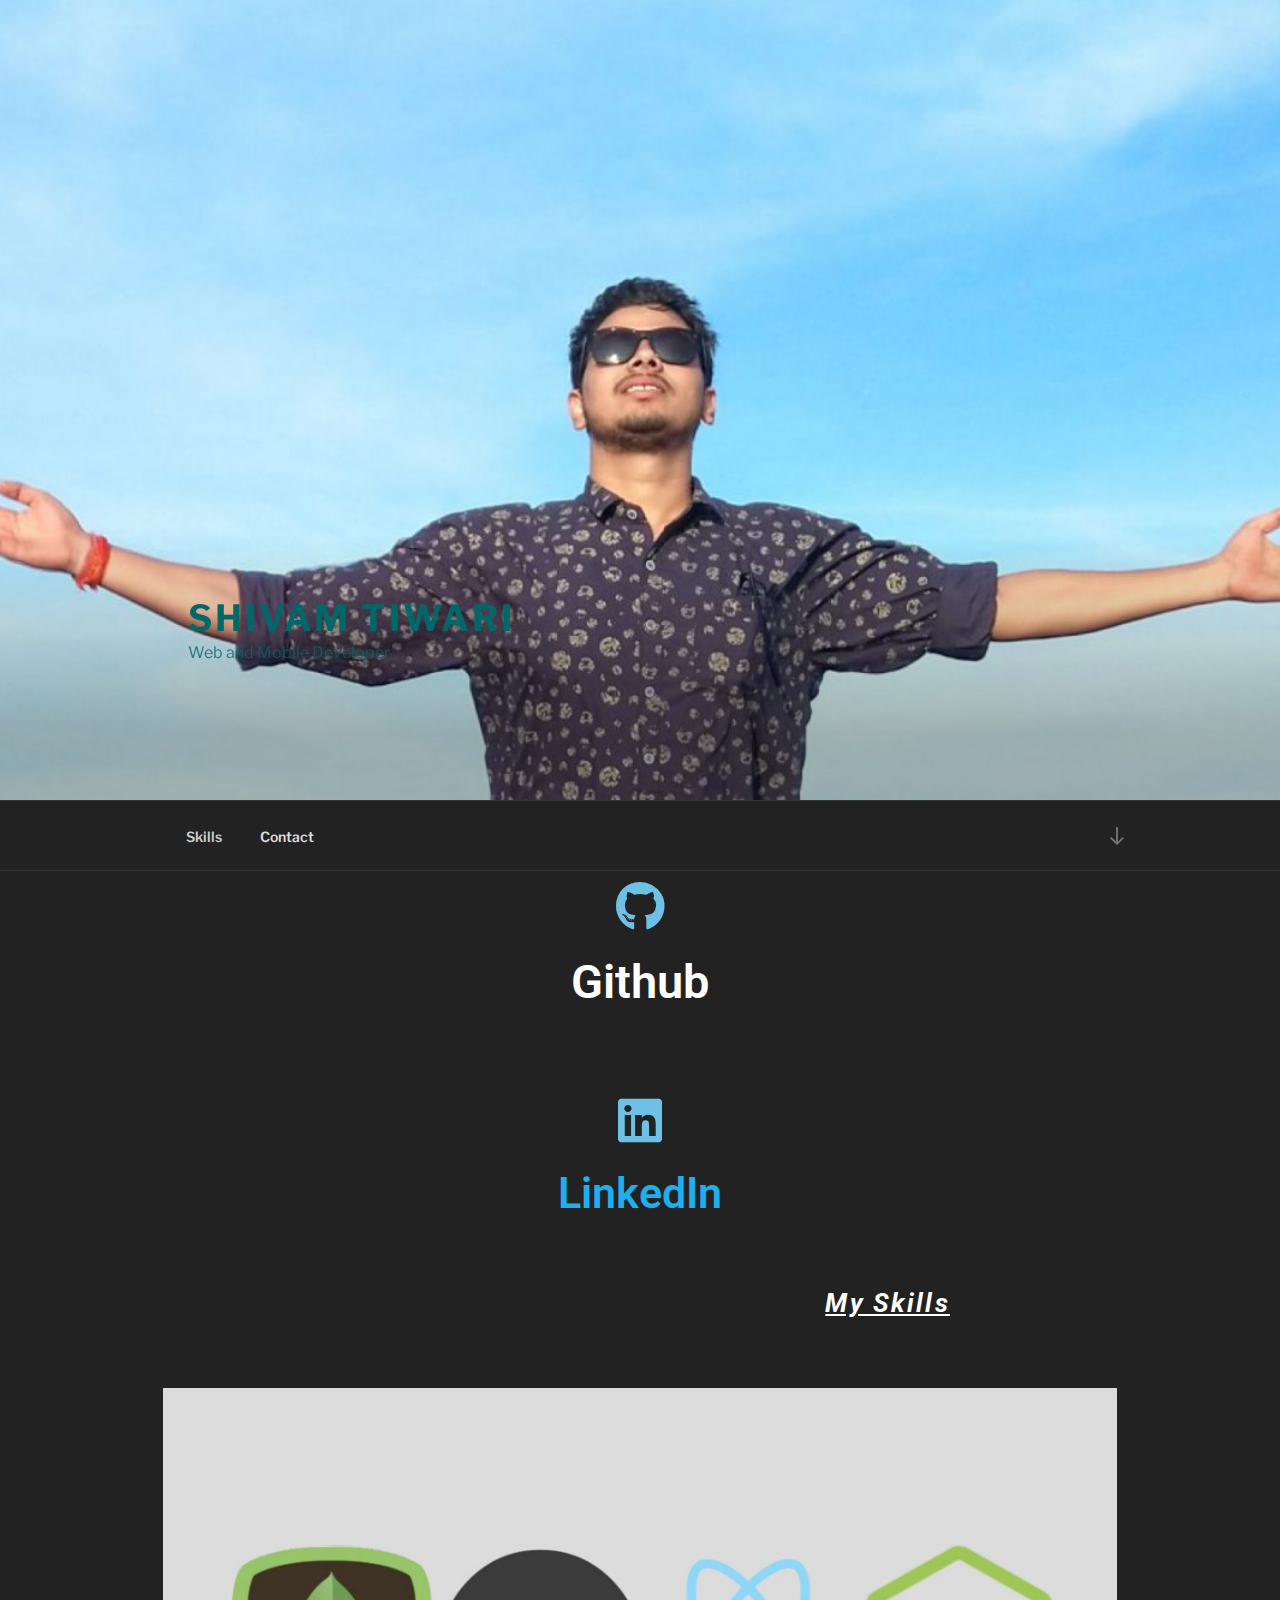
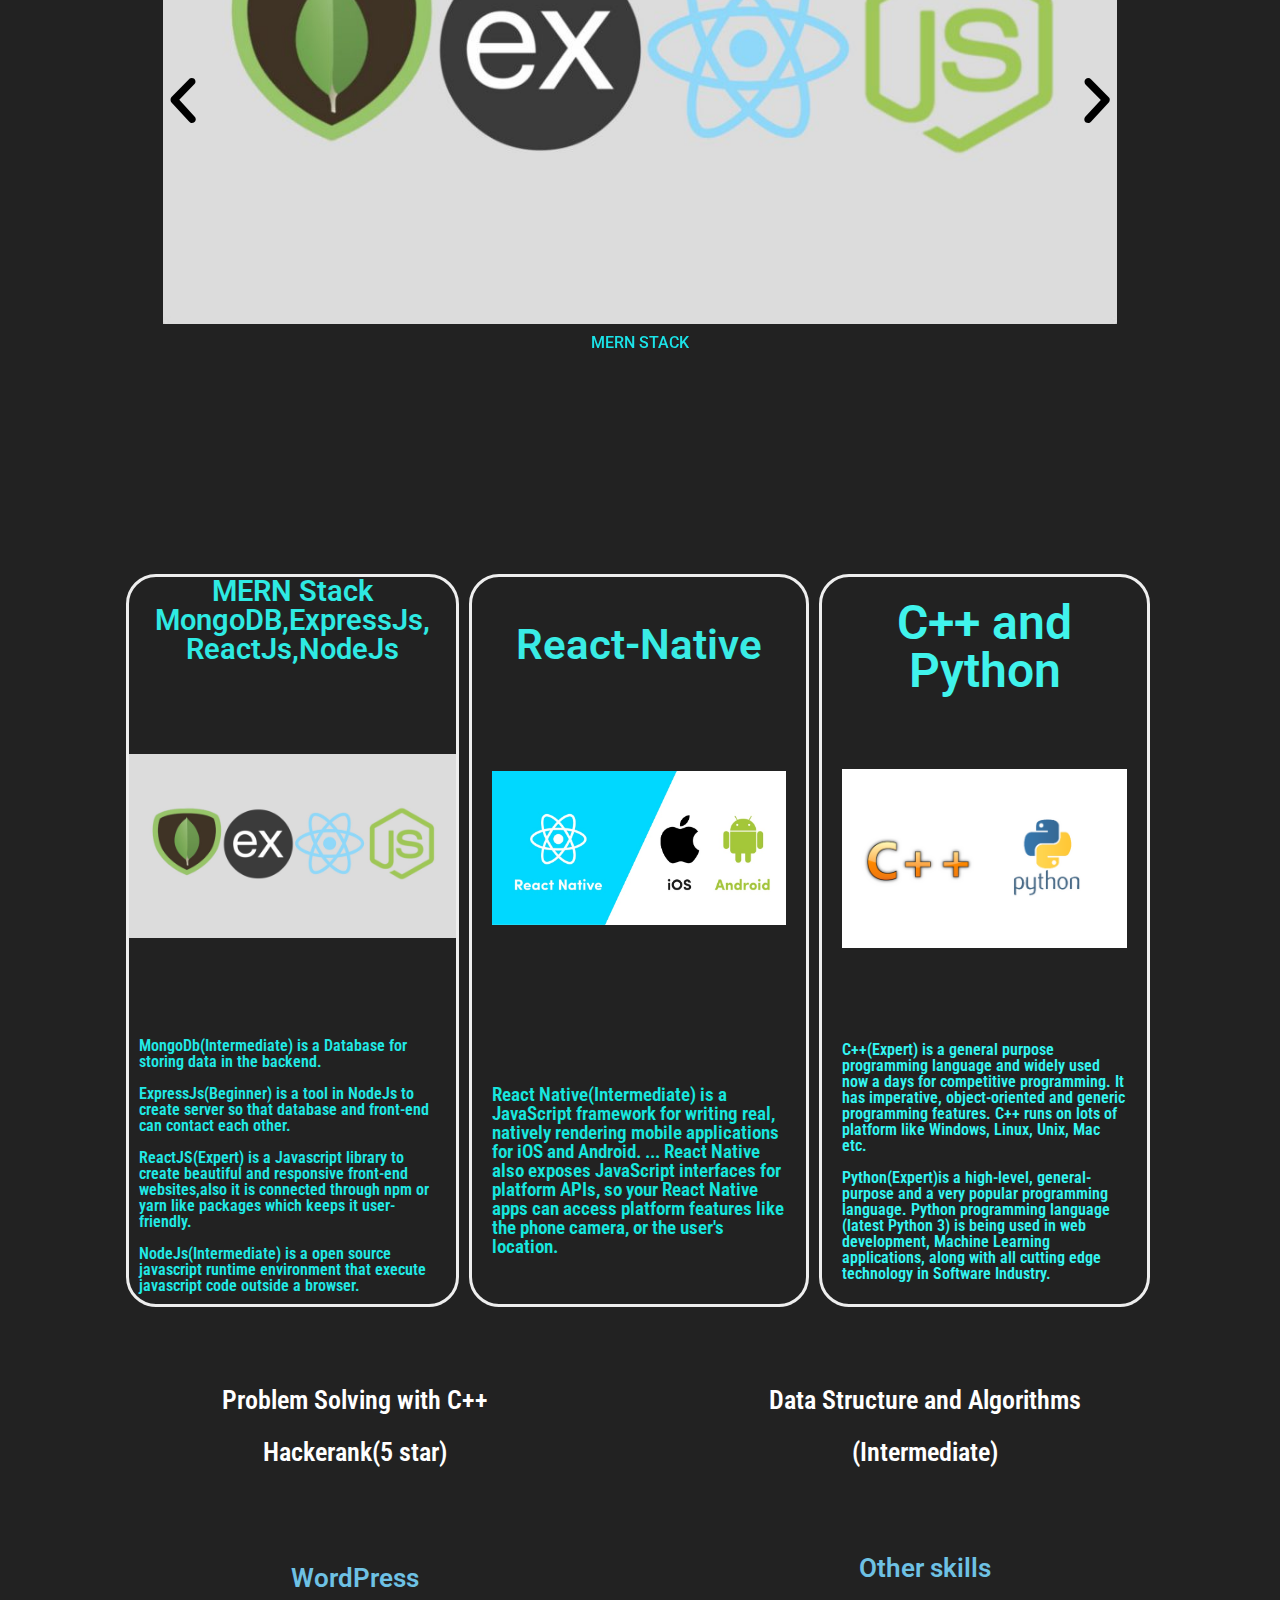
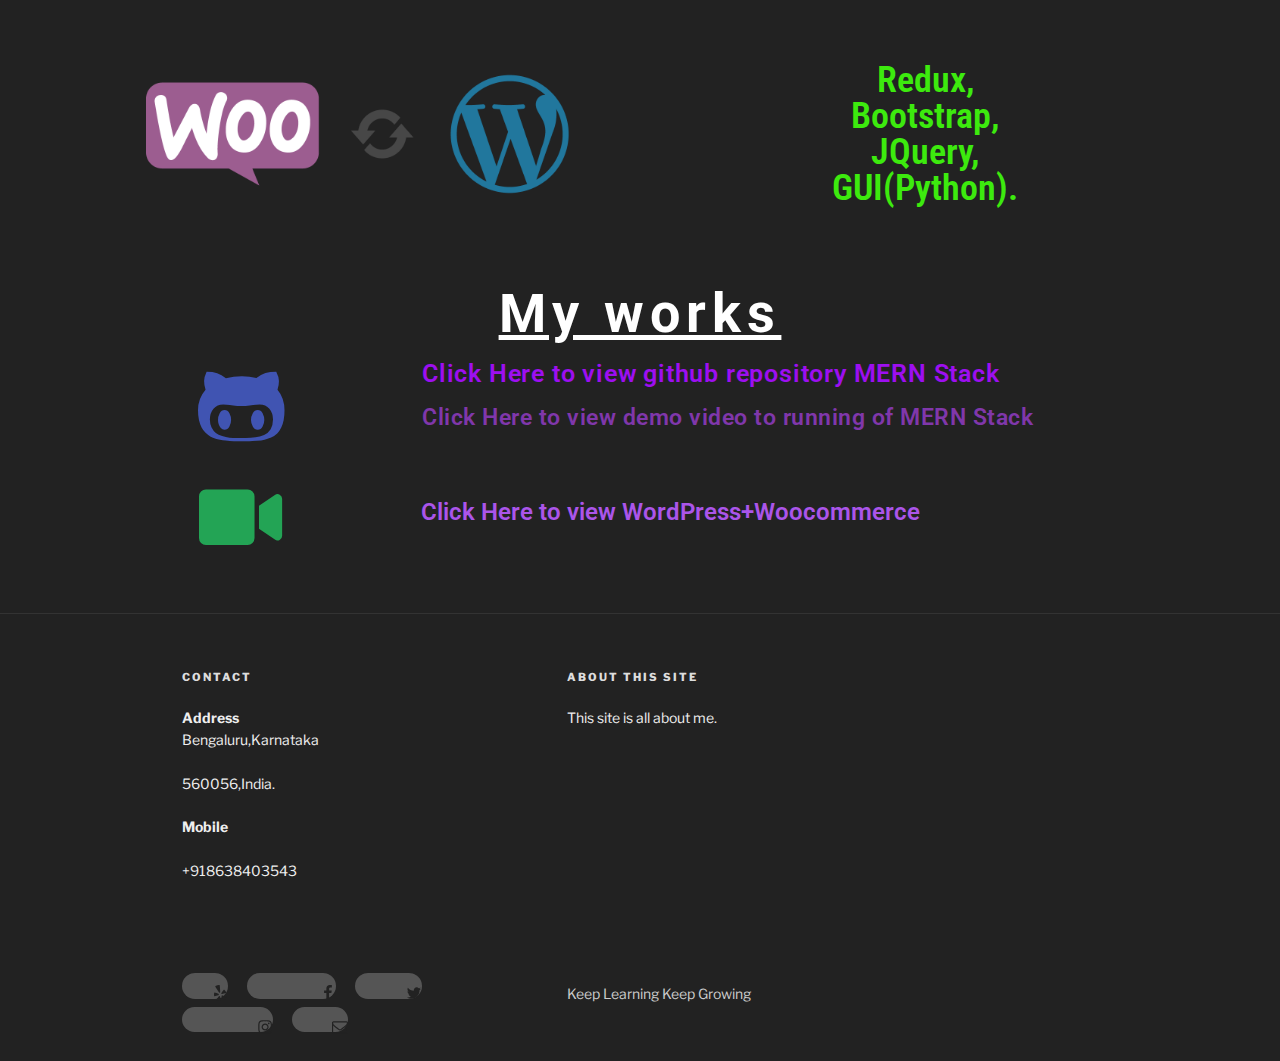
==== commit d824b519: "Updated" ====
--- a/index.html
+++ b/index.html
@@ -49,9 +49,9 @@
 <link rel='stylesheet' id='elementor-icons-shared-0-css'  href='https://tripathi789308.github.io/portfolio/wp-content/plugins/elementor/assets/lib/font-awesome/css/fontawesome.min.css?ver=5.12.0' media='all' />
 <link rel='stylesheet' id='elementor-icons-fa-brands-css'  href='https://tripathi789308.github.io/portfolio/wp-content/plugins/elementor/assets/lib/font-awesome/css/brands.min.css?ver=5.12.0' media='all' />
 <link rel='stylesheet' id='elementor-icons-fa-solid-css'  href='https://tripathi789308.github.io/portfolio/wp-content/plugins/elementor/assets/lib/font-awesome/css/solid.min.css?ver=5.12.0' media='all' />
-<!--[if lt IE 9]>
+
 <script src='https://tripathi789308.github.io/portfolio/wp-content/themes/twentyseventeen/assets/js/html5.js?ver=20161020'></script>
-<![endif]-->
+
 <script src='https://tripathi789308.github.io/portfolio/wp-includes/js/jquery/jquery.js?ver=1.12.4-wp'></script>
 <script src='https://tripathi789308.github.io/portfolio/wp-includes/js/jquery/jquery-migrate.min.js?ver=1.4.1'></script>
 <link rel='https://api.w.org/' href='https://tripathi789308.github.io/portfolio/index.php/wp-json/' />
@@ -83,6 +83,13 @@
 		body.has-header-video.colors-custom .site-description {
 			color: #006868;
 		}
+		.swiper-slide{
+			position: relative;
+  			animation: scroller 10s infinite;
+			animation-direction: alternate;
+			animation-delay: 2s;
+			animation-timing-function: ease-in-out;
+		}
 		</style>
 		</head>
 
@@ -480,7 +487,7 @@
 			<p class="elementor-heading-title elementor-size-default">Redux, <br>
 Bootstrap,<br>
 JQuery,<br>
-Flask(Python).</p>		</div>
+GUI(Python).</p>		</div>
 				</div>
 						</div>
 			</div>
@@ -588,7 +595,7 @@
 					<div class="widget-column footer-widget-1">
 				<section id="text-4" class="widget widget_text"><h2 class="widget-title">Contact</h2>			<div class="textwidget"><p><strong>Address</strong><br />
 Bengaluru,Karnataka</p>
-<p>India,560056.</p>
+<p>560056,India.</p>
 <p><strong>Mobile</strong></p>
 <p>+918638403543</p>
 </div>
